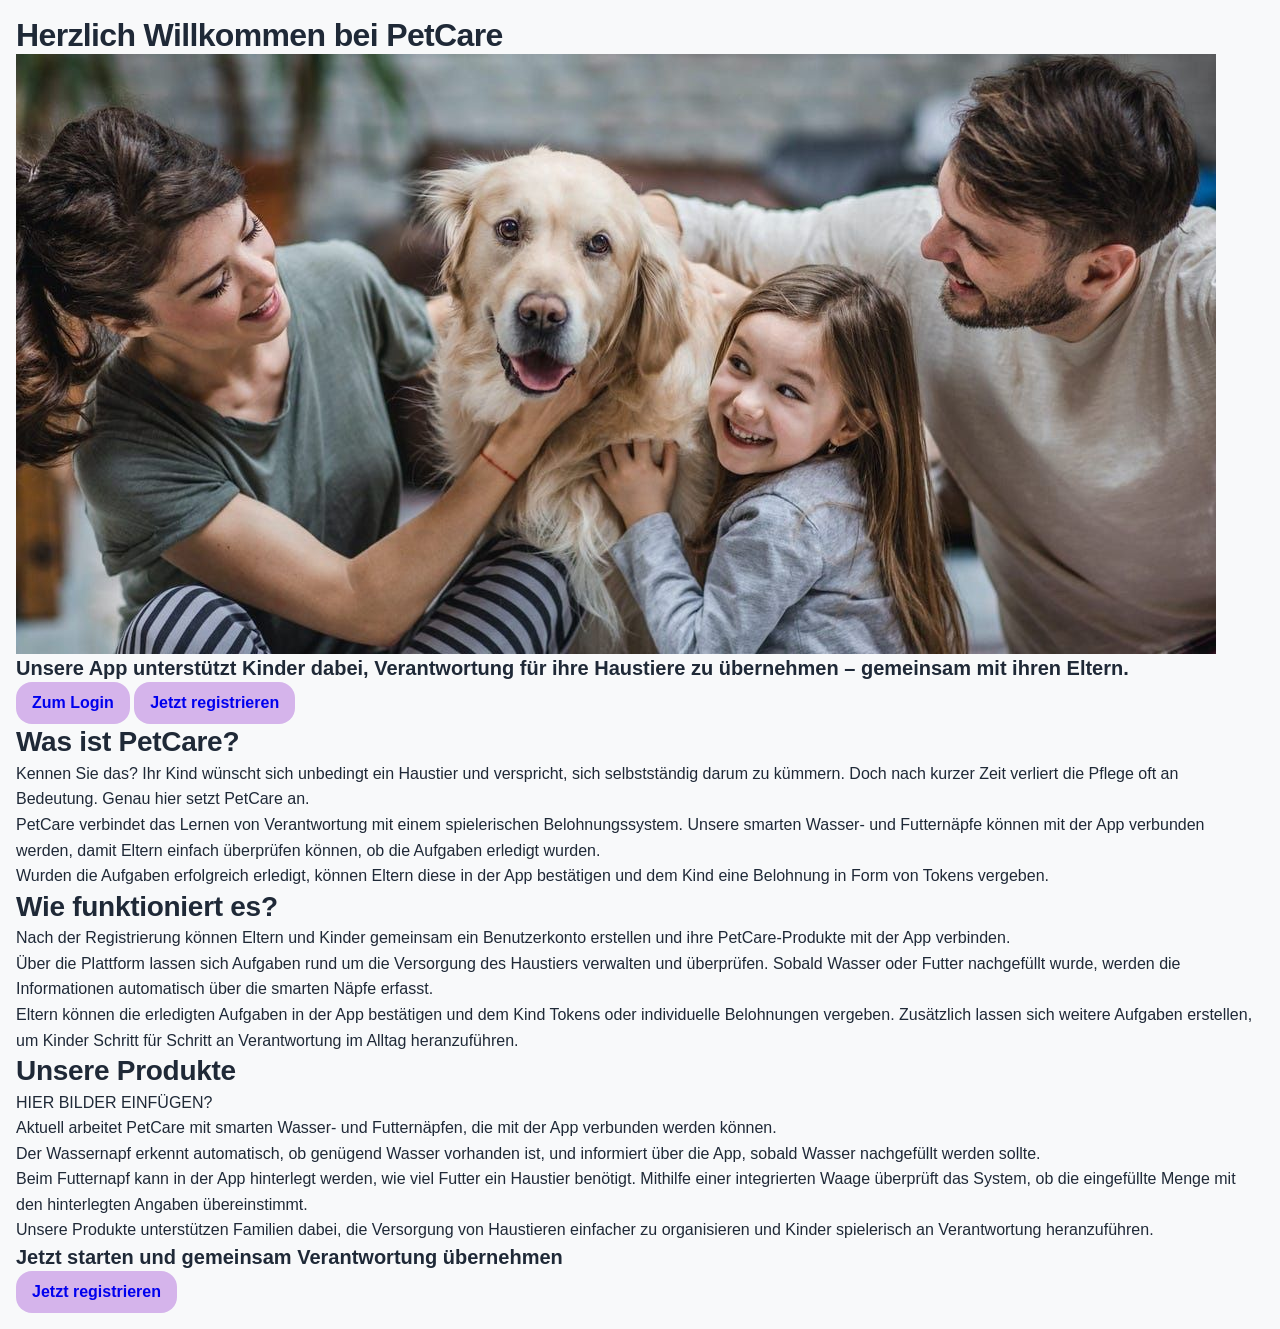
==== index.html @ 80bd7c8f "Aufbau CSS Pages und Test HTML Index" ====
<!DOCTYPE html>
<html lang="en">
  <head>
    <meta charset="UTF-8" />
    <meta name="viewport" content="width=device-width, initial-scale=1.0" user-scalable="no">
    <title>PetCare</title>
    <link rel="stylesheet" href="css/global.css" />
    <link rel="stylesheet" href="css/pages.css" />
    <link rel="stylesheet" href="css/responsive.css" />
  </head>

  <body>
    <h1>Herzlich Willkommen bei PetCare</h1>

    <img src="assets/landingpicture.jpg" alt="landingpicture" class="landingpicture" />

    <h4>Unsere App unterstützt Kinder dabei, Verantwortung für ihre Haustiere zu übernehmen – gemeinsam mit ihren Eltern.</h4>

    <div class="navigation">
      <ul>
        <button>
          <a href="login.html">
            Zum Login
          </a>
        </button>

        <button>
          <a href="register.html">
            Jetzt registrieren
          </a>
        </button>
      </ul>
    </div>

    <div class="info">

      <div class="sectionInfo">
        <h2>Was ist PetCare?</h2>

        <p>
         Kennen Sie das? Ihr Kind wünscht sich unbedingt ein Haustier und verspricht, sich selbstständig darum zu kümmern. 
         Doch nach kurzer Zeit verliert die Pflege oft an Bedeutung. Genau hier setzt PetCare an.
       </p>
        <p>
         PetCare verbindet das Lernen von Verantwortung mit einem spielerischen Belohnungssystem. 
          Unsere smarten Wasser- und Futternäpfe können mit der App verbunden werden, damit Eltern einfach überprüfen können, ob die Aufgaben erledigt wurden.
        </p>
        <p>
          Wurden die Aufgaben erfolgreich erledigt, können Eltern diese in der App bestätigen und dem Kind eine Belohnung in Form von Tokens vergeben.
        </p>
      </div>
      
      <div class="sectionInfo">
        <h2>Wie funktioniert es?</h2>

        <p>
          Nach der Registrierung können Eltern und Kinder gemeinsam ein Benutzerkonto erstellen und ihre PetCare-Produkte mit der App verbinden.
        </p>
        <p>
          Über die Plattform lassen sich Aufgaben rund um die Versorgung des Haustiers verwalten und überprüfen. 
          Sobald Wasser oder Futter nachgefüllt wurde, werden die Informationen automatisch über die smarten Näpfe erfasst.
        </p>
        <p>
         Eltern können die erledigten Aufgaben in der App bestätigen und dem Kind Tokens oder individuelle Belohnungen vergeben. 
          Zusätzlich lassen sich weitere Aufgaben erstellen, um Kinder Schritt für Schritt an Verantwortung im Alltag heranzuführen.
        </p>
      </div>

      <div class="sectionInfo">
        <h2>Unsere Produkte</h2>

        <p>
         HIER BILDER EINFÜGEN?
        </p>

        <p>
         Aktuell arbeitet PetCare mit smarten Wasser- und Futternäpfen, die mit der App verbunden werden können.
        </p>
        <p>
          Der Wassernapf erkennt automatisch, ob genügend Wasser vorhanden ist, und informiert über die App, sobald Wasser nachgefüllt werden sollte.
        </p>
        <p>
         Beim Futternapf kann in der App hinterlegt werden, wie viel Futter ein Haustier benötigt. 
          Mithilfe einer integrierten Waage überprüft das System, ob die eingefüllte Menge mit den hinterlegten Angaben übereinstimmt.
        </p>
        <p>
         Unsere Produkte unterstützen Familien dabei, die Versorgung von Haustieren einfacher zu organisieren und Kinder spielerisch an Verantwortung heranzuführen.
       </p>
      </div>

      <div class="sectionCTA">
        <h4>Jetzt starten und gemeinsam Verantwortung übernehmen</h4>

        <button>
          <a href="register.html">
            Jetzt registrieren
          </a>
        </button>
      </div>
    </div>

  </body>
</html>
---- css/global.css ----
/* ------------------------------------------------- GRUNDREGELN ------------------------------------------------- */

* {
   box-sizing: border-box;
   margin: 0;
   padding: 0;
}

/* ------------------------------------------------- FARBEN ----------------------------------------------------- */

:root {
  --color-background: #FFF8F2;
  --color-surface: #FFFCFA;

  --color-primary: #D5B4EB;
  --color-secondary: #6244B4;
  --color-text: #0f0b1d;

  --color-status-good: #7BC47F;
  --color-status-warning: #F4AB4F;
  --color-status-critical: #DA5045;
}

/* ------------------------------------------------- FONTS ----------------------------------------------------- */

body {
  font-family: 'Nunito', sans-serif;
  color: var(--color-text);
  background-color: var(--color-background);
}

h1 {
  font-size: 2rem;
  font-weight: 800;
  line-height: 1.2;
  letter-spacing: -0.02em;
}

h2 {
  font-size: 1.75rem;
  font-weight: 700;
  line-height: 1.3;
  letter-spacing: -0.01em;
}

h3 {
  font-size: 1.5rem;
  font-weight: 700;
  line-height: 1.3;
}

h4 {
  font-size: 1.25rem;
  font-weight: 600;
  line-height: 1.4;
}

h5 {
  font-size: 1.125rem;
  font-weight: 600;
  line-height: 1.4;
}

h6 {
  font-size: 1rem;
  font-weight: 600;
  line-height: 1.4;
}

p {
  font-size: 1rem;
  font-weight: 400;
  line-height: 1.6;
}

/* ------------------------------------------------- ABSTÄNDE ----------------------------------------------------- */

body {
  padding: 1rem;
  min-height: 100vh;
}

/* ------------------------------------------------- BILDER ----------------------------------------------------- */

img {
    max-width: 100%;
    display: block;
}

/* ------------------------------------------------- BUTTONS UND LINKS ----------------------------------------------------- */

button a {
  text-decoration: none;
  font-weight: 600;
}

button {
  display: inline-block;

  padding: 0.75rem 1rem;

  border: none;
  border-radius: 1rem;

  background-color: var(--color-primary);
  color: var(--color-text);

  font-size: 1rem;
  font-family: inherit;

  text-decoration: none;

  transition: 0.2s ease;
}

button:active {
  background-color: var(--color-secondary);
  transform: scale(0.97);
}

/* ------------------------------------------------ SONSTIGES ----------------------------------------------------- */

form > div {
  margin-bottom: 1rem;
}

label {
  display: block;
  margin-bottom: 0.5rem;
  font-weight: 600;
}

input[type="email"],
input[type="password"],
input[type="text"] {
  width: 100%;

  padding: 0.75rem 1rem;

  border: none;
  border-radius: 0.75rem;

  font-family: inherit;
}

html {
  scroll-behavior: smooth;
}
---- css/pages.css ----
/* ------------------------------------------------- INDEX ----------------------------------------------------- */

/* ------------------------------------------------- REGSITER ------------------------------------------------- */

/* ------------------------------------------------- LOGIN ----------------------------------------------------- */

/* ------------------------------------------------- NÄPFE ----------------------------------------------------- */

/* ------------------------------------------------- KIDS ----------------------------------------------------- */

/* ------------------------------------------------- SETTINGS ----------------------------------------------------- */

/* ------------------------------------------------ PROFIL ----------------------------------------------------- */

/* ------------------------------------------------- FOOTER ----------------------------------------------------- */






--------------------------------Register-------------------------------------------------

/*
* {
    box-sizing: border-box;
  }
  
  body {
    margin: 0;
    min-height: 100vh;
  
    display: flex;
    flex-direction: column;
    justify-content: center;
    align-items: center;
  
    padding: 24px;
  
    background: #f8f9fa;
    font-family: Arial, sans-serif;
    color: #1f2937;
  }
  
  h1 {
    margin: 0 0 40px;
    font-size: 56px;
    font-weight: 700;
    text-align: center;
  }
  
  form {
    width: 100%;
    max-width: 560px;
  
    background: #ffffff;
  
    padding: 48px;
    border-radius: 24px;
  
    box-shadow: 0 18px 45px rgba(0, 0, 0, 0.08);
  }
  
  form div {
    margin-bottom: 24px;
  }
  
  label {
    display: block;
  
    margin-bottom: 10px;
  
    font-size: 16px;
    font-weight: 600;
  
    color: #374151;
  }
  
  input {
    width: 100%;
  
    padding: 18px;
  
    border: 1px solid #d1d5db;
    border-radius: 14px;
  
    background: #f9fafb;
  
    font-size: 16px;
  
    outline: none;
  
    transition: 0.2s;
  }
  
  input:focus {
    border-color: #8b5cf6;
    box-shadow: 0 0 0 4px rgba(139, 92, 246, 0.15);
  }
  
  button {
    width: 100%;
  
    padding: 18px;
  
    border: none;
    border-radius: 14px;
  
    background: #8b5cf6;
  
    color: white;
  
    font-size: 18px;
    font-weight: 700;
  
    cursor: pointer;
  
    transition: 0.2s;
  }
  
  button:hover {
    background: #7c3aed;
    transform: translateY(-1px);
  }
  
  p {
    margin-top: 24px;
  
    text-align: center;
  
    color: #6b7280;
  
    font-size: 15px;
  }
  
  a {
    color: #8b5cf6;
    text-decoration: none;
    font-weight: 700;
  }
  
  a:hover {
    text-decoration: underline;
  }
  
  /* Mobile */
  
  /* @media (max-width: 600px) {
    body {
      padding: 18px;
    }
  
    h1 {
      font-size: 40px;
      margin-bottom: 28px;
    }
  
    form {
      padding: 28px 22px;
      border-radius: 18px;
    }
  
    input {
      padding: 15px;
      font-size: 15px;
    }
  
    button {
      padding: 16px;
      font-size: 16px;
    }
  
    p {
      font-size: 14px;
      line-height: 1.5;
    }
  }

*/

  --------------------------------Login-------------------------------------------------

    /* Reuse the same styles as the register page */    




    ------------------Näpfe-------------------------------

    /* 
    
   * {
      box-sizing: border-box;
    }
    
    body {
      margin: 0;
      min-height: 100vh;
      background: #f5f5f7;
      font-family: Arial, sans-serif;
      color: #1f2937;
    
      display: flex;
      justify-content: center;
      align-items: center;
    
      padding: 40px 20px;
    }
    
    .dashboard {
      width: 100%;
      max-width: 850px;
      margin: 0 auto;
    }
    
    
    .date {
      margin-top: 14px;
      color: #6b7280;
      font-size: 20px;
    }
    
    .days {
      display: flex;
      justify-content: center;
      align-items: center;
      gap: 14px;
    
      margin-top: 40px;
    
      width: 100%;
    }
    
    .day {
      width: 88px;
      height: 110px;
    
      background: white;
    
      border-radius: 22px;
    
      border: 1px solid #e5e7eb;
    
      display: flex;
      flex-direction: column;
      justify-content: center;
      align-items: center;
    
      transition: 0.2s;
    }
    
    .day span {
      font-size: 20px;
      color: #4b5563;
    }
    
    .day strong {
      margin-top: 10px;
      font-size: 42px;
    }
    
    .day.active {
      background: #8b5cf6;
      color: white;
      border: none;
    
      box-shadow: 0 10px 25px rgba(139, 92, 246, 0.35);
    }
    
    .day.active span {
      color: white;
    }
    
    .task-header {
      margin-top: 50px;
    
      display: flex;
      justify-content: space-between;
      align-items: center;
    }
    
    .task-header h2 {
      margin: 0;
      font-size: 38px;
    }
    
    .task-header a {
      color: #8b5cf6;
      text-decoration: none;
      font-weight: 600;
    }
    
    .task-card {
      width: 100%;
      max-width: 800px;
    
      background: #ede9fe;
    
      border-radius: 22px;
    
      padding: 22px 28px;
    
      display: flex;
      align-items: center;
    
      gap: 24px;
    
      margin-bottom: 18px;
    }
    
    .circle {
      min-width: 28px;
      width: 28px;
      height: 28px;
    
      border-radius: 50%;
    
      border: 3px solid #c4b5fd;
    }
    
    .task-content {
      flex: 1;
      text-align: center;
    }
    
    /* Mobile */
    
    /* @media (max-width: 700px) {
      h1 {
        font-size: 42px;
      }
    
      .task-header h2 {
        font-size: 28px;
      }
    
      .days {
        overflow-x: auto;
        padding-bottom: 10px;
      }
    
      .day {
        min-width: 78px;
        height: 100px;
      }
    
      .day strong {
        font-size: 34px;
      }
    
      .task-card h3 {
        font-size: 22px;
      }
    
      .task-card p {
        font-size: 16px;
      }
    }
     */ 

----------------------------------Kids------------------------------------------------- 

/* Reuse the same styles as the register page */


* {
  box-sizing: border-box;
}

body {
  margin: 0;
  min-height: 100vh;
  background: #f8f9fa;
  color: #1f2937;
  font-family: Arial, sans-serif;
}

.page {
  width: 100%;
  max-width: 760px;
  padding: 28px 20px;
}

.page-header h1 {
  margin: 0;
  font-size: 36px;
  font-weight: 700;
}

.page-header p {
  margin: 8px 0 32px;
  color: #6b7280;
  font-size: 16px;
}

.children-container {
  display: flex;
  flex-direction: column;
  gap: 18px;
}

.child-card {
  width: 100%;
  background: #ffffff;
  border: 1px solid #e5e7eb;
  border-radius: 18px;
  padding: 28px;
  box-shadow: 0 4px 12px rgba(0, 0, 0, 0.05);
}

.child-top {
  display: flex;
  align-items: center;
  justify-content: space-between;
  gap: 16px;
}

.child-info {
  display: flex;
  align-items: center;
  gap: 18px;
}

.avatar {
  width: 76px;
  height: 76px;
  border-radius: 50%;
  background: #8b5cf6;
  color: white;
  display: flex;
  align-items: center;
  justify-content: center;
  font-size: 34px;
  box-shadow: 0 8px 18px rgba(139, 92, 246, 0.3);
}

.child-name {
  margin: 0;
  font-size: 26px;
}

.tokens {
  margin: 8px 0 0;
  color: #d97706;
  font-size: 18px;
}

.star-box {
  background: #fef3c7;
  color: #374151;
  border-radius: 999px;
  padding: 8px 12px;
  font-size: 14px;
  white-space: nowrap;
}

.progress-info {
  margin-top: 28px;
  display: flex;
  justify-content: space-between;
  color: #4b5563;
  font-size: 14px;
}

.progress-bar {
  margin-top: 10px;
  width: 100%;
  height: 16px;
  background: #f3f4f6;
  border-radius: 999px;
  overflow: hidden;
}

.progress-fill {
  height: 100%;
  width: 0;
  border-radius: 999px;
  background: linear-gradient(90deg, #c084fc, #ec4899);
}

.actions {
  margin-top: 24px;
  display: flex;
  gap: 12px;
}

.actions button {
  flex: 1;
  border: none;
  border-radius: 14px;
  padding: 15px;
  color: white;
  font-size: 16px;
  font-weight: 700;
  cursor: pointer;
}

.add-token {
  background: #00c853;
}

.redeem {
  background: #8b5cf6;
}

.delete {
  background: #ff2d38;
}

.actions button:hover {
  opacity: 0.9;
}

@media (max-width: 600px) {
  .page {
    padding: 24px 14px;
  }

  .page-header h1 {
    font-size: 28px;
  }

  .child-card {
    padding: 22px;
  }

  .child-top,
  .child-info,
  .actions {
    flex-direction: column;
    align-items: stretch;
  }

  .child-info {
    text-align: center;
  }

  .avatar {
    margin: 0 auto;
  }
}
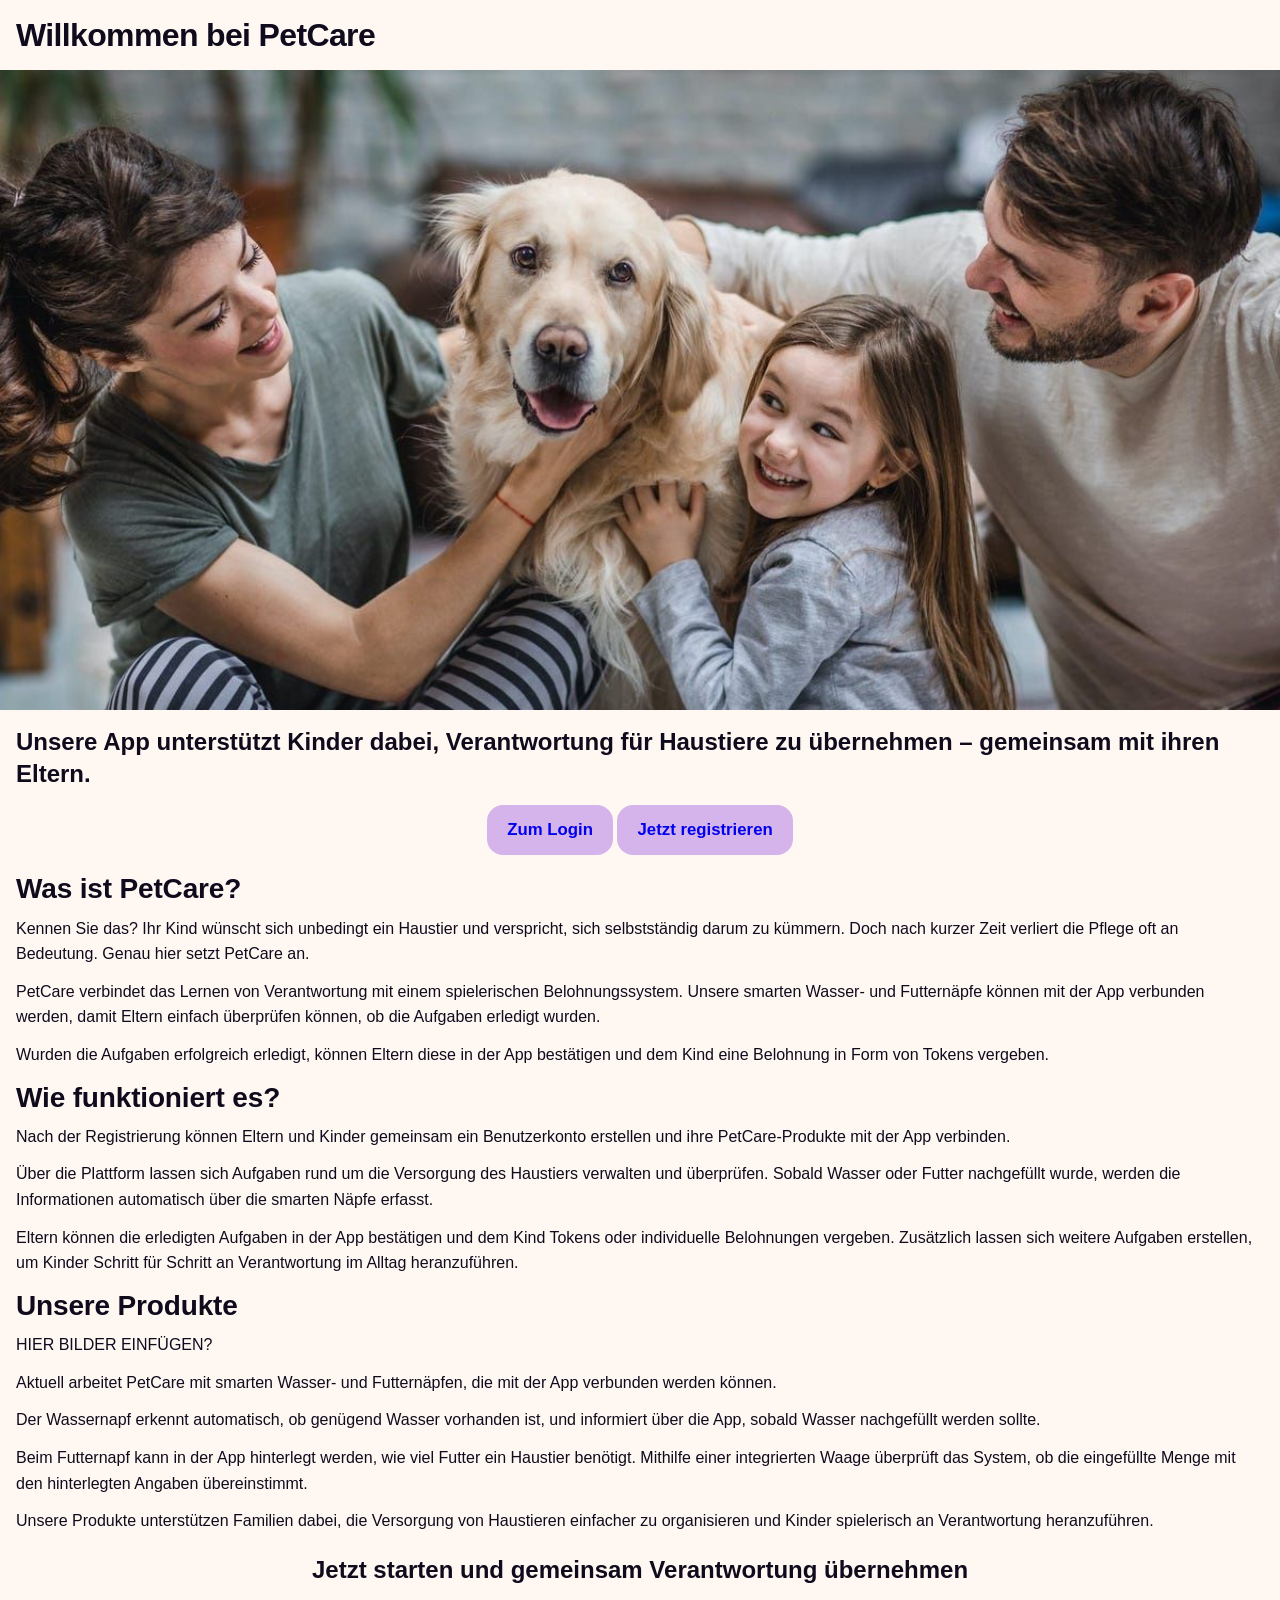
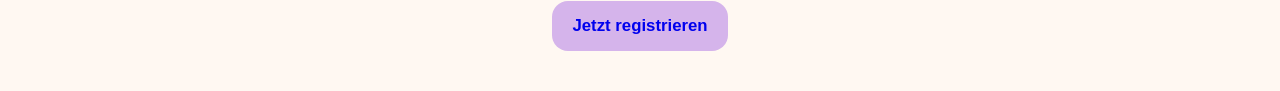
==== commit 19969455: "Layout CSS Index-Seite Global und Pages" ====
--- a/index.html
+++ b/index.html
@@ -10,11 +10,11 @@
   </head>
 
   <body>
-    <h1>Herzlich Willkommen bei PetCare</h1>
+    <h1>Willkommen bei PetCare</h1>
 
     <img src="assets/landingpicture.jpg" alt="landingpicture" class="landingpicture" />
 
-    <h4>Unsere App unterstützt Kinder dabei, Verantwortung für ihre Haustiere zu übernehmen – gemeinsam mit ihren Eltern.</h4>
+    <h3>Unsere App unterstützt Kinder dabei, Verantwortung für Haustiere zu übernehmen – gemeinsam mit ihren Eltern.</h3>
 
     <div class="navigation">
       <ul>
@@ -89,7 +89,7 @@
       </div>
 
       <div class="sectionCTA">
-        <h4>Jetzt starten und gemeinsam Verantwortung übernehmen</h4>
+        <h3>Jetzt starten und gemeinsam Verantwortung übernehmen</h3>
 
         <button>
           <a href="register.html">
--- a/css/global.css
+++ b/css/global.css
@@ -35,43 +35,50 @@
   font-weight: 800;
   line-height: 1.2;
   letter-spacing: -0.02em;
+  margin-bottom: 1rem;
 }
 
 h2 {
   font-size: 1.75rem;
   font-weight: 700;
   line-height: 1.3;
-  letter-spacing: -0.01em;
+  letter-spacing: -0.01rem;
+  margin-bottom: 0.5rem;
 }
 
 h3 {
   font-size: 1.5rem;
   font-weight: 700;
   line-height: 1.3;
+  margin-bottom: 0.5rem;
 }
 
 h4 {
   font-size: 1.25rem;
   font-weight: 600;
   line-height: 1.4;
+  margin-bottom: 0.5rem;
 }
 
 h5 {
   font-size: 1.125rem;
   font-weight: 600;
   line-height: 1.4;
+  margin-bottom: 0.5rem;
 }
 
 h6 {
   font-size: 1rem;
   font-weight: 600;
   line-height: 1.4;
+  margin-bottom: 0.5rem;
 }
 
 p {
   font-size: 1rem;
   font-weight: 400;
   line-height: 1.6;
+  margin-bottom: 0.75rem;
 }
 
 /* ------------------------------------------------- ABSTÄNDE ----------------------------------------------------- */
@@ -86,6 +93,7 @@
 img {
     max-width: 100%;
     display: block;
+    margin-bottom: 1rem;
 }
 
 /* ------------------------------------------------- BUTTONS UND LINKS ----------------------------------------------------- */
@@ -112,6 +120,9 @@
   text-decoration: none;
 
   transition: 0.2s ease;
+
+  margin-top: 0.5rem;
+  margin-bottom: 1.5rem;
 }
 
 button:active {
--- a/css/pages.css
+++ b/css/pages.css
@@ -1,5 +1,42 @@
 
 /* ------------------------------------------------- INDEX ----------------------------------------------------- */
+
+.landingpicture {
+  width: 100vw;
+  max-width: 100vw;
+  display: block;
+  margin-left: calc(50% - 50vw);
+  margin-right: calc(50% - 50vw);
+  height: auto;
+}
+
+.navigation {
+  display: flex;
+  justify-content: center;
+  margin: 1rem 0;
+}
+
+.navigation ul {
+  gap: 0.5rem;
+}
+
+.navigation button {
+  margin: 0;
+}
+
+.sectionCTA {
+  display: flex;
+  flex-direction: column;
+  align-items: center;
+  margin-top: 1.25rem;
+}
+
+.navigation button,
+.sectionCTA button {
+  padding: 0.95rem 1.25rem;
+  font-size: 1.05rem;
+}
+
 
 /* ------------------------------------------------- REGSITER ------------------------------------------------- */
 
@@ -368,13 +405,6 @@
   box-sizing: border-box;
 }
 
-body {
-  margin: 0;
-  min-height: 100vh;
-  background: #f8f9fa;
-  color: #1f2937;
-  font-family: Arial, sans-serif;
-}
 
 .page {
   width: 100%;
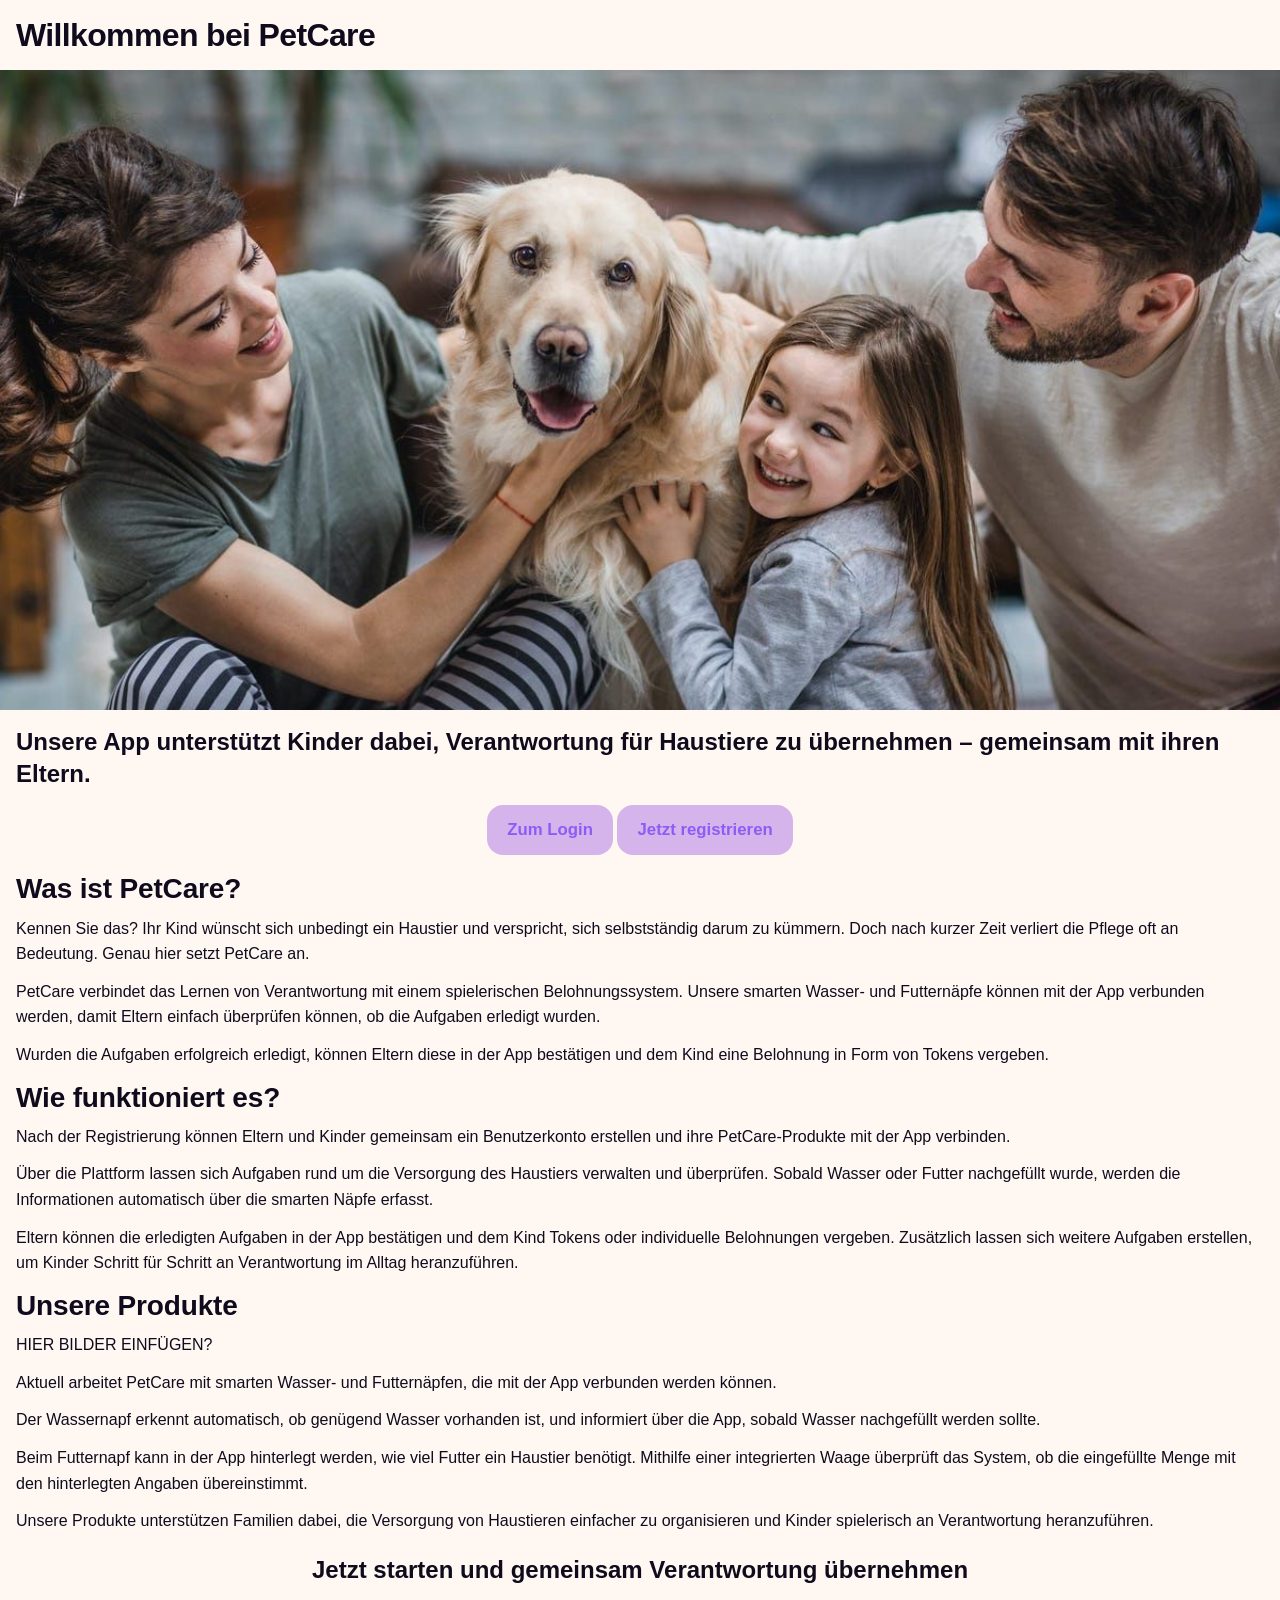
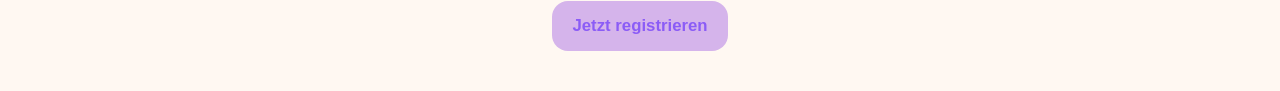
==== commit bdd1560a: "Claude Fix nachdem Settinggs verhauen wurde, anpassung Headers damit Darkmode überall greift" ====
--- a/index.html
+++ b/index.html
@@ -1,13 +1,17 @@
 <!DOCTYPE html>
 <html lang="en">
-  <head>
-    <meta charset="UTF-8" />
-    <meta name="viewport" content="width=device-width, initial-scale=1.0" user-scalable="no">
-    <title>PetCare</title>
-    <link rel="stylesheet" href="css/global.css" />
-    <link rel="stylesheet" href="css/pages.css" />
-    <link rel="stylesheet" href="css/responsive.css" />
-  </head>
+<head>
+  <meta charset="UTF-8" />
+  <meta name="viewport" content="width=device-width, initial-scale=1.0, user-scalable=no">
+  <title>PetCare – [Seitenname]</title>
+  <script>
+    const t = localStorage.getItem('theme') || 'light';
+    document.documentElement.setAttribute('data-theme', t);
+  </script>
+  <link rel="stylesheet" href="css/global.css" />
+  <link rel="stylesheet" href="css/pages.css" />
+  <link rel="stylesheet" href="css/responsive.css" />
+</head>
 
   <body>
     <h1>Willkommen bei PetCare</h1>
--- a/css/global.css
+++ b/css/global.css
@@ -81,13 +81,34 @@
   margin-bottom: 0.75rem;
 }
 
-/* ------------------------------------------------- ABSTÄNDE ----------------------------------------------------- */
+/* ------------------------------------------------- ABSTÄNDE UND LAYOUT ----------------------------------------------------- */
 
 body {
   padding: 1rem;
   min-height: 100vh;
 }
 
+.page {
+  padding: 28px 16px 140px;
+  max-width: 480px;
+  margin: 0 auto;
+}
+
+.page-header {
+  margin-bottom: 24px;
+}
+
+.page-header h1 {
+  font-size: 26px;
+  margin-bottom: 4px;
+  letter-spacing: -0.4px;
+}
+
+.page-header p {
+  font-size: 13px;
+  color: #7A7899;
+  margin: 0;
+}
 /* ------------------------------------------------- BILDER ----------------------------------------------------- */
 
 img {
--- a/css/pages.css
+++ b/css/pages.css
@@ -1,4 +1,3 @@
-
 /* ------------------------------------------------- INDEX ----------------------------------------------------- */
 
 .landingpicture {
@@ -37,537 +36,1465 @@
   font-size: 1.05rem;
 }
 
-
-/* ------------------------------------------------- REGSITER ------------------------------------------------- */
+/* ------------------------------------------------- REGISTER ------------------------------------------------- */
+
+.petcareLogo {
+  width: 70%;
+  height: auto;
+  margin-bottom: 0;
+}
+
+.HeroSectionRegister {
+  display: flex;
+  flex-direction: column;
+  align-items: center;
+  text-align: center;
+  margin-bottom: 2rem;
+}
+
+form#registerForm button {
+  display: block;
+  width: 100%;
+  margin: 1.25rem 0 0;
+  padding: 0.95rem 1.25rem;
+  font-size: 1.05rem;
+  margin-bottom: 0.75rem;
+}
+
+a {
+  color: #8b5cf6;
+  text-decoration: none;
+  font-weight: 600;
+}
+
+.IconSection {
+  display: flex;
+  gap: 0.5rem;
+  justify-content: space-between;
+  align-items: center;
+  flex-wrap: nowrap;
+  padding: 0.25rem 0;
+}
+
+.IconSection img,
+.IconSection .icon {
+  width: auto;
+  height: 64px;
+  flex: 0 1 auto;
+  min-width: 48px;
+  max-width: 64px;
+  object-fit: contain;
+  display: block;
+}
 
 /* ------------------------------------------------- LOGIN ----------------------------------------------------- */
 
+form#loginForm button {
+  display: block;
+  width: 100%;
+  margin: 1.25rem 0 0;
+  padding: 0.95rem 1.25rem;
+  font-size: 1.05rem;
+  margin-bottom: 0.75rem;
+}
+
+/* ------------------------------------------------- PROTECTED/HOME ----------------------------------------------------- */
+
+.dashboard-header {
+  margin-bottom: 28px;
+}
+
+.dashboard-header h1 {
+  font-size: 26px;
+  margin-bottom: 6px;
+  letter-spacing: -0.4px;
+  line-height: 1.25;
+}
+
+p#currentDate {
+  font-size: 14px;
+  font-weight: 700;
+  color: var(--color-secondary);
+  margin-bottom: 4px;
+}
+
+.dashboard-section {
+  margin-bottom: 28px;
+}
+
+.section-title {
+  font-size: 18px;
+  font-weight: 800;
+  margin-bottom: 12px;
+  color: var(--color-text);
+}
+
+.dashboard-cards {
+  display: flex;
+  flex-direction: column;
+  gap: 10px;
+  margin-bottom: 12px;
+}
+
+.task-card {
+  background: #FFFCFA;
+  border-radius: 16px;
+  padding: 14px 16px;
+  box-shadow: 0 2px 12px rgba(98, 68, 180, 0.08);
+}
+
+.task-card-header {
+  display: flex;
+  align-items: center;
+  gap: 10px;
+  margin-bottom: 12px;
+}
+
+.task-card-header h3 {
+  font-size: 15px;
+  font-weight: 700;
+  margin: 0;
+}
+
+.task-row {
+  display: flex;
+  align-items: center;
+  gap: 10px;
+  padding: 8px 0;
+  border-top: 1px solid #F0EFF8;
+}
+
+.task-check {
+  font-size: 18px;
+  flex-shrink: 0;
+}
+
+.task-label {
+  font-size: 14px;
+  color: var(--color-text);
+}
+
+.task-row:has(.done) .task-label {
+  color: #7A7899;
+  text-decoration: line-through;
+}
+
+.mini-kid-card {
+  background: #FFFCFA;
+  border-radius: 16px;
+  padding: 14px 16px;
+  display: flex;
+  align-items: center;
+  gap: 12px;
+  box-shadow: 0 2px 12px rgba(98, 68, 180, 0.08);
+  cursor: pointer;
+  transition: transform 0.15s, box-shadow 0.15s;
+}
+
+.mini-kid-card:hover {
+  transform: translateY(-2px);
+  box-shadow: 0 4px 16px rgba(98, 68, 180, 0.13);
+}
+
+.mini-avatar {
+  width: 42px;
+  height: 42px;
+  border-radius: 13px;
+  background: var(--color-secondary);
+  color: #fff;
+  font-size: 18px;
+  font-weight: 800;
+  display: flex;
+  align-items: center;
+  justify-content: center;
+  flex-shrink: 0;
+}
+
+.mini-kid-card h3 {
+  font-size: 15px;
+  font-weight: 700;
+  margin: 0 0 2px;
+}
+
+.mini-kid-card p {
+  font-size: 13px;
+  font-weight: 700;
+  color: #d97706;
+  margin: 0;
+}
+
+.mini-pet-card {
+  background: #FFFCFA;
+  border-radius: 16px;
+  padding: 14px 16px;
+  display: flex;
+  align-items: center;
+  gap: 12px;
+  box-shadow: 0 2px 12px rgba(98, 68, 180, 0.08);
+  cursor: pointer;
+  transition: transform 0.15s, box-shadow 0.15s;
+  text-decoration: none;
+  color: var(--color-text);
+}
+
+.mini-pet-card:hover {
+  transform: translateY(-2px);
+  box-shadow: 0 4px 16px rgba(98, 68, 180, 0.13);
+}
+
+.mini-pet-avatar {
+  width: 42px;
+  height: 42px;
+  border-radius: 13px;
+  background: var(--color-primary);
+  display: flex;
+  align-items: center;
+  justify-content: center;
+  font-size: 20px;
+  flex-shrink: 0;
+}
+
+.mini-pet-card h3 {
+  font-size: 15px;
+  font-weight: 700;
+  margin: 0 0 2px;
+}
+
+.mini-pet-card p {
+  font-size: 12px;
+  color: #7A7899;
+  margin: 0;
+}
+
+.btn-dashboard {
+  display: flex;
+  align-items: center;
+  justify-content: center;
+  width: 100%;
+  padding: 12px;
+  background: var(--color-primary);
+  color: var(--color-text);
+  border-radius: 14px;
+  font-size: 14px;
+  font-weight: 700;
+  text-decoration: none;
+  text-align: center;
+}
+
+.btn-logout {
+  width: 100%;
+  padding: 13px;
+  background: #E8E6F5;
+  color: var(--color-text);
+  border-radius: 14px;
+  font-size: 15px;
+  font-weight: 700;
+  margin: 0 0 20px;
+}
+
+.empty-hint {
+  font-size: 13px;
+  color: #7A7899;
+  margin: 0;
+}
+
 /* ------------------------------------------------- NÄPFE ----------------------------------------------------- */
 
+/* Nutzt: .mini-pet-card, .btn-add-child, .empty-hint */
+
+/* ------------------------------------------------- NÄPFE DETAIL ----------------------------------------------------- */
+
+.btn-back {
+  background: none;
+  border: none;
+  color: var(--color-secondary);
+  font-size: 14px;
+  font-weight: 700;
+  padding: 0;
+  margin: 0 0 12px;
+  cursor: pointer;
+}
+
+.naepfe-card {
+  background: #FFFCFA;
+  border-radius: 20px;
+  padding: 18px;
+  box-shadow: 0 2px 12px rgba(98, 68, 180, 0.08);
+  margin-bottom: 14px;
+}
+
+.naepfe-card-title {
+  font-size: 16px;
+  font-weight: 800;
+  margin-bottom: 16px;
+  color: var(--color-text);
+}
+
+.status-grid {
+  display: flex;
+  justify-content: space-around;
+  gap: 16px;
+}
+
+.status-item {
+  display: flex;
+  flex-direction: column;
+  align-items: center;
+  gap: 8px;
+}
+
+.status-circle-new {
+  width: 80px;
+  height: 80px;
+  border-radius: 50%;
+  border: 8px solid #E8E6F5;
+  display: flex;
+  align-items: center;
+  justify-content: center;
+  font-size: 16px;
+  font-weight: 800;
+}
+
+.status-circle-new.food  { border-color: var(--color-status-good); }
+.status-circle-new.water { border-color: #3b82f6; }
+
+.status-label {
+  font-size: 13px;
+  color: #7A7899;
+  font-weight: 700;
+  margin: 0;
+}
+
+.naepfe-data-row {
+  display: flex;
+  justify-content: space-between;
+  align-items: center;
+  padding: 10px 0;
+  border-bottom: 1px solid #F0EFF8;
+}
+
+.naepfe-data-row:last-child { border-bottom: none; }
+
+.naepfe-data-label {
+  font-size: 13px;
+  color: #7A7899;
+  font-weight: 600;
+}
+
+.naepfe-data-value {
+  font-size: 14px;
+  font-weight: 700;
+  color: var(--color-text);
+}
+
+.device-grid-new {
+  display: grid;
+  grid-template-columns: 1fr 1fr;
+  gap: 12px;
+}
+
+.device-card {
+  background: var(--color-background);
+  border-radius: 14px;
+  padding: 16px 12px;
+  text-align: center;
+  border: 1px solid #E8E6F5;
+}
+
+.device-icon {
+  font-size: 24px;
+  display: block;
+  margin-bottom: 8px;
+}
+
+.device-name {
+  font-size: 13px;
+  font-weight: 700;
+  margin: 0 0 6px;
+  color: var(--color-text);
+}
+
+.device-status {
+  font-size: 12px;
+  font-weight: 700;
+}
+
+.device-status.online  { color: var(--color-status-good); }
+.device-status.offline { color: var(--color-status-critical); }
+
+#feedingChart {
+  width: 100%;
+  max-height: 200px;
+}
+
+.animal-hero {
+  background: var(--color-secondary);
+  padding: 48px 24px 32px;
+  text-align: center;
+  position: relative;
+  margin-left: -1rem;
+  margin-right: -1rem;
+  margin-top: -1rem;
+}
+
+.btn-back-hero {
+  position: absolute;
+  top: 16px;
+  left: 16px;
+  background: rgba(255,255,255,0.2);
+  border: none;
+  color: #fff;
+  font-size: 14px;
+  font-weight: 700;
+  padding: 6px 12px;
+  border-radius: 20px;
+  cursor: pointer;
+}
+
+.animal-hero-avatar {
+  width: 80px;
+  height: 80px;
+  border-radius: 50%;
+  background: rgba(255,255,255,0.2);
+  font-size: 40px;
+  display: flex;
+  align-items: center;
+  justify-content: center;
+  margin: 0 auto 14px;
+}
+
+.animal-hero-name {
+  font-size: 26px;
+  font-weight: 800;
+  color: #fff;
+  margin: 0 0 4px;
+}
+
+.animal-hero-type {
+  font-size: 14px;
+  color: rgba(255,255,255,0.75);
+  margin: 0;
+}
+
+.animal-task-row {
+  display: flex;
+  align-items: center;
+  gap: 12px;
+  padding: 12px 14px;
+  border-radius: 14px;
+  background: var(--color-background);
+  margin-bottom: 8px;
+  border: none;
+}
+
+.animal-task-row:last-child { margin-bottom: 0; }
+
+.animal-task-check {
+  width: 22px;
+  height: 22px;
+  border-radius: 50%;
+  border: 2px solid #C4B5FD;
+  background: #fff;
+  flex-shrink: 0;
+  display: flex;
+  align-items: center;
+  justify-content: center;
+  font-size: 12px;
+  color: #fff;
+  transition: background 0.2s, border-color 0.2s;
+}
+
+.animal-task-row.done .animal-task-check {
+  background: var(--color-secondary);
+  border-color: var(--color-secondary);
+}
+
+.animal-task-row.done .animal-task-check::after {
+  content: '✓';
+  font-size: 13px;
+  font-weight: 800;
+}
+
+.animal-task-label {
+  font-size: 14px;
+  font-weight: 600;
+  color: var(--color-text);
+}
+
+.animal-task-row.done .animal-task-label {
+  color: #7A7899;
+  text-decoration: line-through;
+}
+
+/* ------------------------------------------------- REGISTER ANIMAL ----------------------------------------------------- */
+
+.register-animal-form {
+  background: #FFFCFA;
+  border-radius: 20px;
+  padding: 24px;
+  box-shadow: 0 2px 12px rgba(98, 68, 180, 0.08);
+  display: flex;
+  flex-direction: column;
+  gap: 8px;
+}
+
+.register-animal-form label {
+  font-size: 14px;
+  font-weight: 700;
+  color: #7A7899;
+  margin-bottom: 2px;
+}
+
+.register-animal-form input,
+.register-animal-form select {
+  width: 100%;
+  padding: 13px 16px;
+  border: 1.5px solid #E8E6F5;
+  border-radius: 12px;
+  font-size: 16px;
+  font-family: 'Nunito', sans-serif;
+  background: var(--color-background);
+  color: var(--color-text);
+  outline: none;
+  transition: border-color 0.2s;
+  box-sizing: border-box;
+  margin-bottom: 8px;
+}
+
+.register-animal-form input:focus,
+.register-animal-form select:focus {
+  border-color: var(--color-secondary);
+}
+
+.register-animal-form input::placeholder {
+  color: #B8B6D0;
+}
+
 /* ------------------------------------------------- KIDS ----------------------------------------------------- */
 
+.page-header h1 {
+  font-size: 28px;
+  margin: 0 0 6px;
+  letter-spacing: -0.4px;
+}
+
+.page-header p {
+  font-size: 13px;
+  color: #7A7899;
+  margin: 0;
+}
+
+.children-container {
+  display: flex;
+  flex-direction: column;
+  gap: 14px;
+  margin-bottom: 20px;
+}
+
+.child-card {
+  background: #FFFCFA;
+  border-radius: 20px;
+  padding: 18px;
+  box-shadow: 0 2px 12px rgba(98, 68, 180, 0.08);
+}
+
+.child-top {
+  display: flex;
+  align-items: center;
+  margin-bottom: 16px;
+}
+
+.child-info {
+  display: flex;
+  align-items: center;
+  gap: 14px;
+}
+
+.avatar {
+  width: 52px;
+  height: 52px;
+  border-radius: 16px;
+  background: var(--color-secondary);
+  color: #fff;
+  font-size: 22px;
+  font-weight: 800;
+  display: flex;
+  align-items: center;
+  justify-content: center;
+  flex-shrink: 0;
+}
+
+.child-name {
+  font-size: 18px;
+  margin: 0 0 2px;
+}
+
+.tokens {
+  font-size: 13px;
+  font-weight: 700;
+  color: #d97706;
+  margin: 0;
+}
+
+.actions {
+  display: flex;
+  gap: 8px;
+}
+
+.add-token {
+  flex: 1;
+  padding: 11px 10px;
+  background: var(--color-primary);
+  color: var(--color-text);
+  border-radius: 12px;
+  font-size: 14px;
+  font-weight: 700;
+  margin: 0;
+}
+
+.redeem {
+  flex: 1;
+  padding: 11px 10px;
+  background: var(--color-primary);
+  color: var(--color-text);
+  border-radius: 12px;
+  font-size: 14px;
+  font-weight: 700;
+  margin: 0;
+}
+
+.delete {
+  width: 44px;
+  min-width: 44px;
+  padding: 11px;
+  background: var(--color-secondary);
+  color: #fff;
+  border-radius: 12px;
+  font-size: 18px;
+  margin: 0;
+  transition: background 0.15s ease, transform 0.08s ease;
+  cursor: pointer;
+}
+
+.delete:hover {
+  background: var(--color-secondary);
+  color: #fff;
+  transform: translateY(-2px);
+}
+
+.delete:active { transform: scale(0.94); }
+
+.btn-add-child {
+  display: flex;
+  align-items: center;
+  justify-content: center;
+  width: 100%;
+  padding: 14px;
+  background: var(--color-primary);
+  color: var(--color-text);
+  border-radius: 16px;
+  font-size: 16px;
+  font-weight: 700;
+  margin: 4px 0 0;
+  text-decoration: none;
+  text-align: center;
+  transition: background 0.18s ease, transform 0.12s ease;
+  cursor: pointer;
+}
+
+.btn-add-child:hover {
+  background: var(--color-secondary);
+  color: #fff;
+  transform: translateY(-2px);
+}
+
+.btn-add-child:active { transform: translateY(0) scale(0.97); }
+
+/* ── Modal Overlay ── */
+.kids-modal-overlay {
+  position: fixed;
+  inset: 0;
+  background: rgba(18, 17, 31, 0.5);
+  display: flex;
+  align-items: center;
+  justify-content: center;
+  z-index: 200;
+  opacity: 0;
+  pointer-events: none;
+  transition: opacity 0.22s;
+  padding: 20px;
+}
+
+.kids-modal-overlay.open {
+  opacity: 1;
+  pointer-events: all;
+}
+
+.kids-modal {
+  background: #FFFCFA;
+  border-radius: 22px;
+  padding: 28px 24px;
+  width: 100%;
+  max-width: 360px;
+  transform: scale(0.94) translateY(10px);
+  transition: transform 0.25s cubic-bezier(0.4, 0, 0.2, 1);
+}
+
+.kids-modal-overlay.open .kids-modal {
+  transform: scale(1) translateY(0);
+}
+
+.kids-modal h2 {
+  font-size: 20px;
+  margin: 0 0 6px;
+}
+
+.kids-modal .modal-subtitle {
+  font-size: 13px;
+  color: #7A7899;
+  margin: 0 0 20px;
+  line-height: 1.4;
+}
+
+.kids-modal label {
+  display: block;
+  font-size: 13px;
+  font-weight: 700;
+  color: #7A7899;
+  margin-bottom: 6px;
+}
+
+.kids-modal input[type="number"] {
+  width: 100%;
+  padding: 12px 14px;
+  border: 1.5px solid #E8E6F5;
+  border-radius: 12px;
+  font-size: 16px;
+  font-family: 'Nunito', sans-serif;
+  background: var(--color-background);
+  color: var(--color-text);
+  outline: none;
+  transition: border-color 0.2s;
+  margin-bottom: 20px;
+  box-sizing: border-box;
+}
+
+.kids-modal input[type="number"]:focus {
+  border-color: var(--color-secondary);
+}
+
+.modal-actions {
+  display: flex;
+  gap: 10px;
+}
+
+.modal-btn-cancel {
+  flex: 1;
+  padding: 13px;
+  background: #E8E6F5;
+  color: var(--color-text);
+  border-radius: 12px;
+  font-size: 15px;
+  font-weight: 700;
+  margin: 0;
+}
+
+.modal-btn-confirm {
+  flex: 1;
+  padding: 13px;
+  background: var(--color-primary);
+  color: var(--color-text);
+  border-radius: 12px;
+  font-size: 15px;
+  font-weight: 700;
+  margin: 0;
+}
+
+.modal-btn-delete {
+  flex: 1;
+  padding: 13px;
+  background: var(--color-secondary);
+  color: #fff;
+  border-radius: 12px;
+  font-size: 15px;
+  font-weight: 700;
+  margin: 0;
+  transition: background 0.15s ease, transform 0.08s ease;
+  cursor: pointer;
+}
+
+.modal-btn-delete:hover { background: var(--purple-dark, #4a3490); transform: translateY(-1px); }
+.modal-btn-delete:active { transform: scale(0.95); }
+
+.delete-title {
+  text-align: center;
+  margin-bottom: 8px;
+}
+
+.delete-warning {
+  font-size: 14px;
+  color: #7A7899;
+  margin: 0 0 24px;
+  line-height: 1.5;
+  text-align: center;
+}
+
+/* ------------------------------------------------- REGISTER CHILD ----------------------------------------------------- */
+
+.register-child-form {
+  background: #FFFCFA;
+  border-radius: 20px;
+  padding: 24px;
+  box-shadow: 0 2px 12px rgba(98, 68, 180, 0.08);
+  display: flex;
+  flex-direction: column;
+  gap: 8px;
+}
+
+.register-child-form label {
+  font-size: 14px;
+  font-weight: 700;
+  color: #7A7899;
+  margin-bottom: 2px;
+}
+
+.register-child-form input[type="text"] {
+  width: 100%;
+  padding: 13px 16px;
+  border: 1.5px solid #E8E6F5;
+  border-radius: 12px;
+  font-size: 16px;
+  font-family: 'Nunito', sans-serif;
+  background: var(--color-background);
+  color: var(--color-text);
+  outline: none;
+  transition: border-color 0.2s;
+  box-sizing: border-box;
+  margin-bottom: 8px;
+}
+
+.register-child-form input[type="text"]:focus {
+  border-color: var(--color-secondary);
+}
+
+.register-child-form input[type="text"]::placeholder {
+  color: #B8B6D0;
+}
+
+.register-child-actions {
+  display: flex;
+  gap: 10px;
+  margin-top: 4px;
+}
+
+.btn-secondary {
+  flex: 1;
+  padding: 13px;
+  background: #E8E6F5;
+  color: var(--color-text);
+  border-radius: 12px;
+  font-size: 15px;
+  font-weight: 700;
+  margin: 0;
+}
+
+.btn-primary {
+  flex: 1;
+  padding: 13px;
+  background: var(--color-primary);
+  color: var(--color-text);
+  border-radius: 12px;
+  font-size: 15px;
+  font-weight: 700;
+  margin: 0;
+}
+
 /* ------------------------------------------------- SETTINGS ----------------------------------------------------- */
 
-/* ------------------------------------------------ PROFIL ----------------------------------------------------- */
+body.no-scroll {
+  overflow: hidden;
+  height: 100vh;
+}
+
+body.no-scroll .app {
+  overflow: hidden;
+  height: 100vh;
+}
+
+/* Dark Mode */
+[data-theme="dark"] {
+  --color-background: #12111F;
+  --color-surface:    #1E1D30;
+  --color-text:       #F0EFF8;
+  --color-primary:    #2A2650;
+  --color-secondary:  #7C6FF7;
+  --surface2:         #282640;
+  --border:           #2E2C4A;
+  --text-secondary:   #9C9ABE;
+  --shadow:           0 2px 12px rgba(0,0,0,0.25);
+  --shadow-md:        0 4px 24px rgba(0,0,0,0.35);
+  --red-light:        #2A1A1A;
+}
+
+:root {
+  --surface2:       #F0EFF8;
+  --border:         #E8E6F5;
+  --text-secondary: #7A7899;
+  --shadow:         0 2px 12px rgba(98,68,180,0.08);
+  --shadow-md:      0 4px 24px rgba(98,68,180,0.13);
+  --purple-dark:    #4a3490;
+  --red-light:      #FEF0F0;
+}
+
+.app {
+  min-height: 100vh;
+  position: relative;
+  overflow: hidden;
+}
+
+.panel {
+  position: absolute;
+  inset: 0;
+  background: var(--color-background);
+  transform: translateX(100%);
+  transition: transform 0.32s cubic-bezier(0.4,0,0.2,1);
+  overflow-y: auto;
+  min-height: 100vh;
+}
+
+.panel.active { transform: translateX(0); }
+
+#panel-hub {
+  transform: translateX(0);
+  position: relative;
+  min-height: 100vh;
+  overflow-y: auto;
+}
+
+.profile-banner {
+  background: var(--color-surface);
+  margin: 8px 16px;
+  border-radius: 18px;
+  padding: 18px 20px;
+  display: flex;
+  align-items: center;
+  gap: 14px;
+  box-shadow: var(--shadow);
+  transition: box-shadow 0.2s;
+  color: var(--color-text) !important;
+  text-decoration: none !important;
+}
+
+.profile-banner:hover { box-shadow: var(--shadow-md); }
+
+.profile-banner strong,
+.profile-banner span {
+  color: var(--color-text);
+}
+
+.profile-info { flex: 1; }
+.profile-info strong { font-size: 16px; font-weight: 800; }
+.profile-info span   { font-size: 13px; color: var(--text-secondary); display: block; }
+
+.section { margin: 8px 16px; }
+
+.section-label {
+  font-size: 11px;
+  font-weight: 800;
+  letter-spacing: 1px;
+  text-transform: uppercase;
+  margin-bottom: 8px;
+  padding-left: 4px;
+}
+
+.card-list {
+  background: var(--color-surface);
+  border-radius: 18px;
+  overflow: hidden;
+  box-shadow: var(--shadow);
+}
+
+.card-item {
+  display: flex;
+  align-items: center;
+  gap: 14px;
+  padding: 15px 18px;
+  border: none;
+  background: none;
+  width: 100%;
+  text-align: left;
+  color: var(--color-text);
+  transition: background 0.15s;
+  border-bottom: 1px solid var(--border);
+}
+
+.card-item:last-child { border-bottom: none; }
+.card-item:hover      { background: var(--surface2); }
+.card-item.disabled   { opacity: 0.45; cursor: default; }
+
+.card-icon {
+  width: 36px;
+  height: 36px;
+  border-radius: 10px;
+  display: flex;
+  align-items: center;
+  justify-content: center;
+  flex-shrink: 0;
+  font-size: 18px;
+}
+
+.card-icon.purple { background: var(--color-primary); }
+.card-icon.red    { background: var(--red-light); }
+.card-icon.gray   { background: var(--surface2); }
+
+.card-text { flex: 1; }
+.card-text strong { font-size: 15px; font-weight: 700; display: block; }
+.card-text span   { font-size: 12px; color: var(--text-secondary); }
+
+.badge-soon {
+  font-size: 10px;
+  font-weight: 800;
+  letter-spacing: 0.5px;
+  background: var(--surface2);
+  padding: 3px 8px;
+  border-radius: 20px;
+}
+
+span.badge-soon { color: var(--badge-color); background: var(--badge-bg); }
+
+.settings-card {
+  background: var(--color-surface);
+  border-radius: 18px;
+  overflow: hidden;
+  box-shadow: var(--shadow);
+  margin: 0 16px 16px;
+}
+
+.setting-row {
+  display: flex;
+  align-items: center;
+  justify-content: space-between;
+  padding: 16px 18px;
+  border-bottom: 1px solid var(--border);
+}
+
+.setting-row:last-child { border-bottom: none; }
+.setting-row.disabled   { opacity: 0.45; pointer-events: none; }
+
+.setting-label strong { font-size: 15px; font-weight: 700; }
+.setting-label span   { font-size: 12px; color: var(--text-secondary); display: block; margin-top: 1px; }
+
+.toggle {
+  position: relative;
+  width: 50px;
+  height: 28px;
+  flex-shrink: 0;
+}
+
+.toggle input { opacity: 0; width: 0; height: 0; }
+
+.toggle-track {
+  position: absolute;
+  inset: 0;
+  background: var(--border);
+  border-radius: 14px;
+  transition: background 0.25s;
+}
+
+.toggle-track::after {
+  content: '';
+  position: absolute;
+  width: 22px;
+  height: 22px;
+  border-radius: 11px;
+  background: #fff;
+  top: 3px;
+  left: 3px;
+  transition: transform 0.25s;
+  box-shadow: 0 1px 4px rgba(0,0,0,0.15);
+}
+
+.toggle input:checked + .toggle-track              { background: var(--color-secondary); }
+.toggle input:checked + .toggle-track::after       { transform: translateX(22px); }
+
+.theme-options {
+  display: grid;
+  grid-template-columns: 1fr 1fr;
+  gap: 10px;
+  padding: 16px;
+}
+
+.theme-card {
+  border-radius: 14px;
+  overflow: hidden;
+  border: 2.5px solid transparent;
+  cursor: pointer;
+  transition: border-color 0.2s;
+}
+
+.theme-card.selected { border-color: var(--color-secondary); }
+
+.theme-preview {
+  height: 80px;
+  position: relative;
+  padding: 10px;
+}
+
+.theme-preview.light-prev { background: var(--color-background); }
+.theme-preview.dark-prev  { background: #12111F; }
+
+.preview-bar { height: 10px; border-radius: 5px; margin-bottom: 6px; }
+.light-prev .preview-bar:nth-child(1) { background: var(--color-surface); width: 70%; }
+.light-prev .preview-bar:nth-child(2) { background: var(--color-primary); width: 50%; }
+.dark-prev  .preview-bar:nth-child(1) { background: #1E1D30; width: 70%; }
+.dark-prev  .preview-bar:nth-child(2) { background: #282640; width: 50%; }
+
+.preview-dot {
+  width: 24px;
+  height: 24px;
+  border-radius: 8px;
+  background: var(--color-secondary);
+  position: absolute;
+  bottom: 10px;
+  right: 10px;
+}
+
+.theme-label {
+  padding: 8px 12px;
+  font-size: 13px;
+  font-weight: 700;
+  background: var(--color-surface);
+  color: var(--color-text);
+  display: flex;
+  align-items: center;
+  gap: 6px;
+}
+
+.coming-soon-banner {
+  margin: 0 16px 16px;
+  background: var(--surface2);
+  border-radius: 14px;
+  padding: 20px;
+  text-align: center;
+  border: 1.5px dashed var(--border);
+}
+
+.coming-soon-banner .cs-icon { font-size: 32px; margin-bottom: 8px; }
+.coming-soon-banner strong   { display: block; font-size: 15px; font-weight: 800; color: var(--text-secondary); }
+.coming-soon-banner p        { font-size: 12px; color: var(--text-secondary); margin-top: 4px; line-height: 1.5; }
+
+.member-list { padding: 0 16px; }
+
+.member-item {
+  display: flex;
+  align-items: center;
+  gap: 12px;
+  padding: 13px 0;
+  border-bottom: 1px solid var(--border);
+}
+
+.member-item:last-child { border-bottom: none; }
+
+.member-avatar {
+  width: 42px;
+  height: 42px;
+  border-radius: 13px;
+  color: #fff;
+  font-size: 16px;
+  font-weight: 800;
+  display: flex;
+  align-items: center;
+  justify-content: center;
+  flex-shrink: 0;
+}
+
+.member-info { flex: 1; }
+.member-info strong { font-size: 14px; font-weight: 700; }
+.member-info span   { font-size: 12px; color: var(--text-secondary); }
+
+.member-remove {
+  width: 30px;
+  height: 30px;
+  border-radius: 8px;
+  border: none;
+  background: var(--red-light);
+  display: flex;
+  align-items: center;
+  justify-content: center;
+  font-size: 16px;
+  transition: background 0.15s;
+}
+
+.member-remove:hover { background: #fcc; }
+
+.add-form {
+  margin: 0 16px 16px;
+  background: var(--surface2);
+  border-radius: 14px;
+  padding: 14px;
+  display: flex;
+  gap: 10px;
+}
+
+.add-form input {
+  flex: 1;
+  border: 1.5px solid var(--border);
+  border-radius: 10px;
+  padding: 10px 14px;
+  font-size: 14px;
+  font-family: 'Nunito', sans-serif;
+  background: var(--color-surface);
+  color: var(--color-text);
+  outline: none;
+  transition: border-color 0.2s;
+}
+
+.add-form input:focus        { border-color: var(--color-secondary); }
+.add-form input::placeholder { color: var(--text-muted); }
+
+.btn-add {
+  padding: 10px 16px;
+  font-size: 14px;
+  font-weight: 800;
+  transition: background 0.15s;
+}
+
+.btn-add:hover { background: var(--purple-dark); }
+
+.add-form.no-family {
+  flex-direction: column;
+  gap: 8px;
+}
+
+.add-form.no-family p { margin: 0; }
+
+.add-form.no-family input,
+.add-form.no-family .btn-add {
+  width: 100%;
+}
+
+.member-you {
+  font-size: 11px;
+  font-weight: 800;
+  color: var(--color-secondary);
+  background: var(--surface2);
+  padding: 3px 10px;
+  border-radius: 20px;
+}
+
+.invite-box {
+  margin: 0 16px 16px;
+  background: var(--color-primary);
+  border-radius: 14px;
+  padding: 14px 16px;
+}
+
+.invite-box p { font-size: 12px; margin-bottom: 8px; font-weight: 600; }
+
+.invite-code-row { display: flex; align-items: center; gap: 10px; }
+
+.invite-code {
+  font-size: 22px;
+  font-weight: 800;
+  letter-spacing: 4px;
+  color: var(--color-secondary);
+  font-family: monospace;
+  flex: 1;
+}
+
+.btn-copy {
+  padding: 7px 14px;
+  background: var(--color-secondary);
+  color: #fff;
+  font-size: 13px;
+  font-weight: 700;
+  transition: background 0.15s;
+}
+
+.btn-copy:hover { background: var(--purple-dark); }
+
+.copy-confirm {
+  font-size: 12px;
+  color: var(--color-secondary);
+  margin-top: 6px;
+  font-weight: 700;
+  opacity: 0;
+  transition: opacity 0.3s;
+}
+
+.copy-confirm.show { opacity: 1; }
+
+.danger-card {
+  margin: 16px;
+  background: var(--color-surface);
+  border-radius: 18px;
+  overflow: hidden;
+  box-shadow: var(--shadow);
+  border: 1.5px solid var(--border);
+}
+
+.danger-header { padding: 14px 18px; border-bottom: 1px solid var(--border); }
+
+.danger-header strong {
+  font-size: 11px;
+  font-weight: 800;
+  letter-spacing: 1px;
+  text-transform: uppercase;
+  color: var(--color-status-critical);
+}
+
+.danger-row {
+  padding: 16px 18px;
+  display: flex;
+  align-items: center;
+  gap: 14px;
+  border-bottom: 1px solid var(--border);
+}
+
+.danger-row:last-child { border-bottom: none; }
+
+.danger-text { flex: 1; }
+.danger-text strong { font-size: 15px; font-weight: 700; }
+.danger-text span   { font-size: 12px; color: var(--text-secondary); display: block; margin-top: 1px; }
+
+.btn-danger {
+  padding: 9px 16px;
+  background: var(--red-light);
+  color: var(--color-status-critical);
+  border: 1.5px solid rgba(218,80,69,0.2);
+  font-size: 13px;
+  font-weight: 800;
+  transition: background 0.15s;
+}
+
+.btn-danger:hover { background: #fcc; }
+
+.modal-overlay {
+  position: fixed;
+  inset: 0;
+  background: rgba(18,17,31,0.65);
+  display: flex;
+  align-items: flex-end;
+  justify-content: center;
+  z-index: 100;
+  opacity: 0;
+  pointer-events: none;
+  transition: opacity 0.25s;
+}
+
+.modal-overlay.open { opacity: 1; pointer-events: all; }
+
+.modal {
+  background: var(--color-surface);
+  border-radius: 24px 24px 0 0;
+  padding: 28px 24px 40px;
+  width: 100%;
+  transform: translateY(40px);
+  transition: transform 0.3s cubic-bezier(0.4,0,0.2,1);
+}
+
+.modal-overlay.open .modal { transform: translateY(0); }
+
+.modal-handle {
+  width: 36px;
+  height: 4px;
+  border-radius: 2px;
+  background: var(--border);
+  margin: 0 auto 20px;
+}
+
+.modal h2 { font-size: 20px; font-weight: 800; margin-bottom: 8px; }
+.modal p  { font-size: 14px; color: var(--text-secondary); line-height: 1.5; margin-bottom: 24px; }
+
+.modal-actions { display: flex; gap: 10px; }
+
+.btn-cancel {
+  flex: 1;
+  padding: 14px;
+  background: var(--surface2);
+  font-family: 'Nunito', sans-serif;
+  font-size: 15px;
+  font-weight: 700;
+  transition: background 0.15s;
+}
+
+.btn-confirm-delete {
+  flex: 1;
+  padding: 14px;
+  background: var(--color-status-critical);
+  color: #fff;
+  font-size: 15px;
+  font-weight: 800;
+  transition: background 0.15s;
+}
+
+.btn-confirm-delete:hover { background: #c93030; }
+
+.spacer      { height: 40px; }
+.section-gap { height: 8px; }
+
+#panel-hub .page-header,
+.panel .page-header {
+  padding-top: 28px;
+  padding-left: 16px;
+  padding-right: 16px;
+}
+
+/* ------------------------------------------------- PROFIL ----------------------------------------------------- */
 
 /* ------------------------------------------------- FOOTER ----------------------------------------------------- */
 
-
-
-
-
-
---------------------------------Register-------------------------------------------------
-
-/*
-* {
-    box-sizing: border-box;
-  }
-  
-  body {
-    margin: 0;
-    min-height: 100vh;
-  
-    display: flex;
-    flex-direction: column;
-    justify-content: center;
-    align-items: center;
-  
-    padding: 24px;
-  
-    background: #f8f9fa;
-    font-family: Arial, sans-serif;
-    color: #1f2937;
-  }
-  
-  h1 {
-    margin: 0 0 40px;
-    font-size: 56px;
-    font-weight: 700;
-    text-align: center;
-  }
-  
-  form {
-    width: 100%;
-    max-width: 560px;
-  
-    background: #ffffff;
-  
-    padding: 48px;
-    border-radius: 24px;
-  
-    box-shadow: 0 18px 45px rgba(0, 0, 0, 0.08);
-  }
-  
-  form div {
-    margin-bottom: 24px;
-  }
-  
-  label {
-    display: block;
-  
-    margin-bottom: 10px;
-  
-    font-size: 16px;
-    font-weight: 600;
-  
-    color: #374151;
-  }
-  
-  input {
-    width: 100%;
-  
-    padding: 18px;
-  
-    border: 1px solid #d1d5db;
-    border-radius: 14px;
-  
-    background: #f9fafb;
-  
-    font-size: 16px;
-  
-    outline: none;
-  
-    transition: 0.2s;
-  }
-  
-  input:focus {
-    border-color: #8b5cf6;
-    box-shadow: 0 0 0 4px rgba(139, 92, 246, 0.15);
-  }
-  
-  button {
-    width: 100%;
-  
-    padding: 18px;
-  
-    border: none;
-    border-radius: 14px;
-  
-    background: #8b5cf6;
-  
-    color: white;
-  
-    font-size: 18px;
-    font-weight: 700;
-  
-    cursor: pointer;
-  
-    transition: 0.2s;
-  }
-  
-  button:hover {
-    background: #7c3aed;
-    transform: translateY(-1px);
-  }
-  
-  p {
-    margin-top: 24px;
-  
-    text-align: center;
-  
-    color: #6b7280;
-  
-    font-size: 15px;
-  }
-  
-  a {
-    color: #8b5cf6;
-    text-decoration: none;
-    font-weight: 700;
-  }
-  
-  a:hover {
-    text-decoration: underline;
-  }
-  
-  /* Mobile */
-  
-  /* @media (max-width: 600px) {
-    body {
-      padding: 18px;
-    }
-  
-    h1 {
-      font-size: 40px;
-      margin-bottom: 28px;
-    }
-  
-    form {
-      padding: 28px 22px;
-      border-radius: 18px;
-    }
-  
-    input {
-      padding: 15px;
-      font-size: 15px;
-    }
-  
-    button {
-      padding: 16px;
-      font-size: 16px;
-    }
-  
-    p {
-      font-size: 14px;
-      line-height: 1.5;
-    }
-  }
-
-*/
-
-  --------------------------------Login-------------------------------------------------
-
-    /* Reuse the same styles as the register page */    
-
-
-
-
-    ------------------Näpfe-------------------------------
-
-    /* 
-    
-   * {
-      box-sizing: border-box;
-    }
-    
-    body {
-      margin: 0;
-      min-height: 100vh;
-      background: #f5f5f7;
-      font-family: Arial, sans-serif;
-      color: #1f2937;
-    
-      display: flex;
-      justify-content: center;
-      align-items: center;
-    
-      padding: 40px 20px;
-    }
-    
-    .dashboard {
-      width: 100%;
-      max-width: 850px;
-      margin: 0 auto;
-    }
-    
-    
-    .date {
-      margin-top: 14px;
-      color: #6b7280;
-      font-size: 20px;
-    }
-    
-    .days {
-      display: flex;
-      justify-content: center;
-      align-items: center;
-      gap: 14px;
-    
-      margin-top: 40px;
-    
-      width: 100%;
-    }
-    
-    .day {
-      width: 88px;
-      height: 110px;
-    
-      background: white;
-    
-      border-radius: 22px;
-    
-      border: 1px solid #e5e7eb;
-    
-      display: flex;
-      flex-direction: column;
-      justify-content: center;
-      align-items: center;
-    
-      transition: 0.2s;
-    }
-    
-    .day span {
-      font-size: 20px;
-      color: #4b5563;
-    }
-    
-    .day strong {
-      margin-top: 10px;
-      font-size: 42px;
-    }
-    
-    .day.active {
-      background: #8b5cf6;
-      color: white;
-      border: none;
-    
-      box-shadow: 0 10px 25px rgba(139, 92, 246, 0.35);
-    }
-    
-    .day.active span {
-      color: white;
-    }
-    
-    .task-header {
-      margin-top: 50px;
-    
-      display: flex;
-      justify-content: space-between;
-      align-items: center;
-    }
-    
-    .task-header h2 {
-      margin: 0;
-      font-size: 38px;
-    }
-    
-    .task-header a {
-      color: #8b5cf6;
-      text-decoration: none;
-      font-weight: 600;
-    }
-    
-    .task-card {
-      width: 100%;
-      max-width: 800px;
-    
-      background: #ede9fe;
-    
-      border-radius: 22px;
-    
-      padding: 22px 28px;
-    
-      display: flex;
-      align-items: center;
-    
-      gap: 24px;
-    
-      margin-bottom: 18px;
-    }
-    
-    .circle {
-      min-width: 28px;
-      width: 28px;
-      height: 28px;
-    
-      border-radius: 50%;
-    
-      border: 3px solid #c4b5fd;
-    }
-    
-    .task-content {
-      flex: 1;
-      text-align: center;
-    }
-    
-    /* Mobile */
-    
-    /* @media (max-width: 700px) {
-      h1 {
-        font-size: 42px;
-      }
-    
-      .task-header h2 {
-        font-size: 28px;
-      }
-    
-      .days {
-        overflow-x: auto;
-        padding-bottom: 10px;
-      }
-    
-      .day {
-        min-width: 78px;
-        height: 100px;
-      }
-    
-      .day strong {
-        font-size: 34px;
-      }
-    
-      .task-card h3 {
-        font-size: 22px;
-      }
-    
-      .task-card p {
-        font-size: 16px;
-      }
-    }
-     */ 
-
-----------------------------------Kids------------------------------------------------- 
-
-/* Reuse the same styles as the register page */
-
-
-* {
-  box-sizing: border-box;
-}
-
-
-.page {
-  width: 100%;
-  max-width: 760px;
-  padding: 28px 20px;
-}
-
-.page-header h1 {
-  margin: 0;
-  font-size: 36px;
-  font-weight: 700;
-}
-
-.page-header p {
-  margin: 8px 0 32px;
-  color: #6b7280;
-  font-size: 16px;
-}
-
-.children-container {
+footer {
+  position: fixed;
+  bottom: 0;
+  left: 0;
+  right: 0;
+  z-index: 100;
+}
+
+.bottom-nav {
+  background: var(--color-surface, #fff);
+  border-top: 1px solid var(--border, #E8E6F5);
+  display: flex;
+  justify-content: space-around;
+  align-items: center;
+  padding: 10px 8px 24px;
+  box-shadow: 0 -2px 12px rgba(98,68,180,0.06);
+}
+
+.nav-item {
   display: flex;
   flex-direction: column;
-  gap: 18px;
-}
-
-.child-card {
-  width: 100%;
-  background: #ffffff;
-  border: 1px solid #e5e7eb;
+  align-items: center;
+  gap: 5px;
+  color: var(--text-secondary, #7A7899);
+  text-decoration: none;
+  font-size: 12px;
+  font-weight: 700;
+  padding: 10px 20px;
   border-radius: 18px;
-  padding: 28px;
-  box-shadow: 0 4px 12px rgba(0, 0, 0, 0.05);
-}
-
-.child-top {
-  display: flex;
-  align-items: center;
-  justify-content: space-between;
-  gap: 16px;
-}
-
-.child-info {
-  display: flex;
-  align-items: center;
-  gap: 18px;
-}
-
-.avatar {
-  width: 76px;
-  height: 76px;
-  border-radius: 50%;
-  background: #8b5cf6;
-  color: white;
-  display: flex;
-  align-items: center;
-  justify-content: center;
-  font-size: 34px;
-  box-shadow: 0 8px 18px rgba(139, 92, 246, 0.3);
-}
-
-.child-name {
-  margin: 0;
-  font-size: 26px;
-}
-
-.tokens {
-  margin: 8px 0 0;
-  color: #d97706;
-  font-size: 18px;
-}
-
-.star-box {
-  background: #fef3c7;
-  color: #374151;
-  border-radius: 999px;
-  padding: 8px 12px;
-  font-size: 14px;
-  white-space: nowrap;
-}
-
-.progress-info {
-  margin-top: 28px;
-  display: flex;
-  justify-content: space-between;
-  color: #4b5563;
-  font-size: 14px;
-}
-
-.progress-bar {
-  margin-top: 10px;
-  width: 100%;
-  height: 16px;
-  background: #f3f4f6;
-  border-radius: 999px;
-  overflow: hidden;
-}
-
-.progress-fill {
-  height: 100%;
-  width: 0;
-  border-radius: 999px;
-  background: linear-gradient(90deg, #c084fc, #ec4899);
-}
-
-.actions {
-  margin-top: 24px;
-  display: flex;
-  gap: 12px;
-}
-
-.actions button {
-  flex: 1;
-  border: none;
-  border-radius: 14px;
-  padding: 15px;
-  color: white;
-  font-size: 16px;
-  font-weight: 700;
-  cursor: pointer;
-}
-
-.add-token {
-  background: #00c853;
-}
-
-.redeem {
-  background: #8b5cf6;
-}
-
-.delete {
-  background: #ff2d38;
-}
-
-.actions button:hover {
-  opacity: 0.9;
-}
-
-@media (max-width: 600px) {
-  .page {
-    padding: 24px 14px;
-  }
-
-  .page-header h1 {
-    font-size: 28px;
-  }
-
-  .child-card {
-    padding: 22px;
-  }
-
-  .child-top,
-  .child-info,
-  .actions {
-    flex-direction: column;
-    align-items: stretch;
-  }
-
-  .child-info {
-    text-align: center;
-  }
-
-  .avatar {
-    margin: 0 auto;
-  }
-}
-
+  transition: color 0.2s, background 0.2s;
+}
+
+.nav-item img {
+  width: 42px;
+  height: 42px;
+  object-fit: contain;
+  opacity: 0.45;
+}
+
+.nav-item.active {
+  background: #7C6FF7;
+  color: #fff;
+  gap: 8px;
+}
+
+.nav-item.active img { opacity: 1; }
+.nav-item.active span { color: #fff; }
+
+main.page {
+  overflow: visible;
+  -webkit-overflow-scrolling: touch;
+  padding-bottom: 140px;
+  scroll-padding-bottom: 140px;
+}
--- a/css/responsive.css
+++ b/css/responsive.css
@@ -0,0 +1,23 @@
+
+/* Mobile — Standard (bis 430px) */
+/* dein normaler CSS Code */
+
+/* iPad / Tablet */
+@media (min-width: 431px) and (max-width: 768px) {
+
+}
+
+/* Small Desktop */
+@media (min-width: 769px) and (max-width: 1024px) {
+
+}
+
+/* Desktop */
+@media (min-width: 1025px) and (max-width: 1440px) {
+
+}
+
+/* Large Desktop */
+@media (min-width: 1441px) {
+
+}
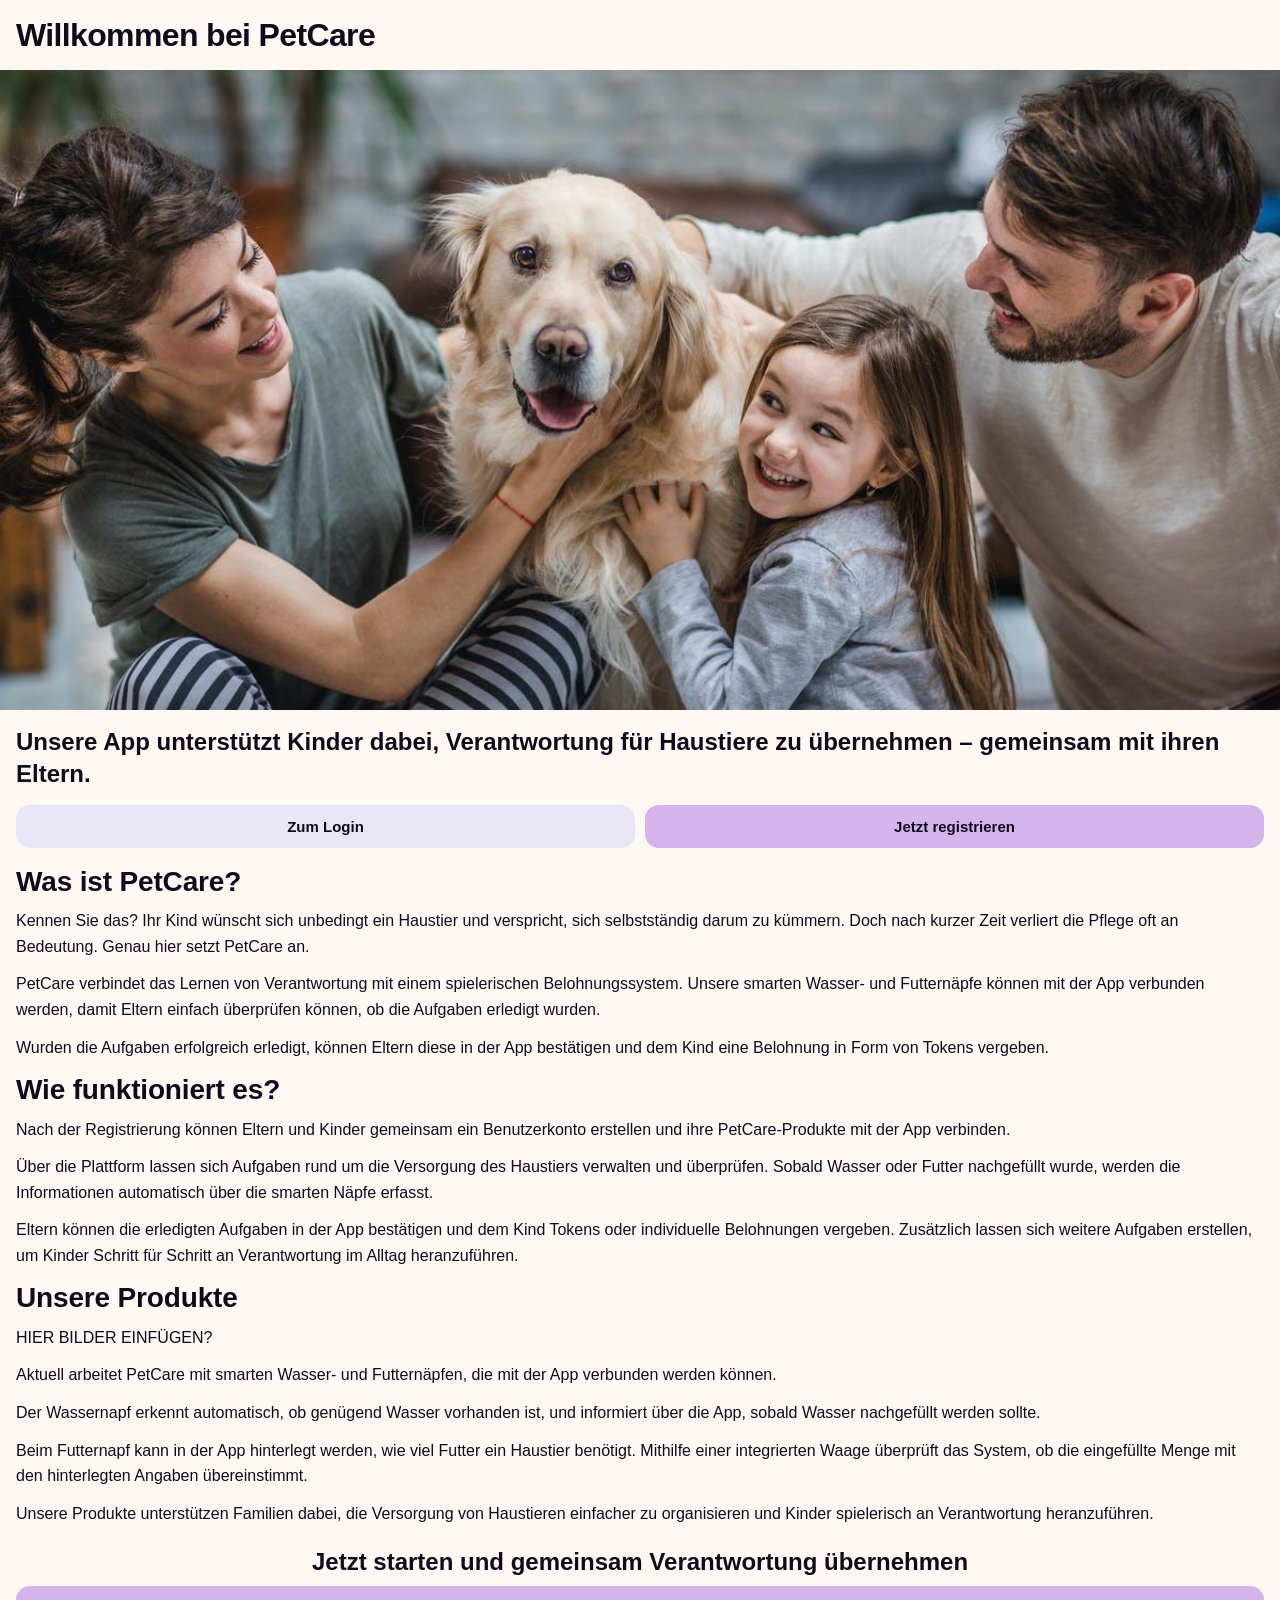
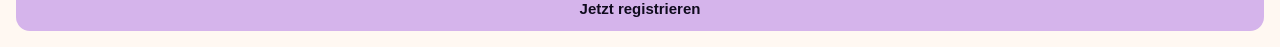
==== commit 7299d186: "Fixing Darkmode" ====
--- a/index.html
+++ b/index.html
@@ -1,9 +1,9 @@
 <!DOCTYPE html>
-<html lang="en">
+<html lang="de">
 <head>
   <meta charset="UTF-8" />
   <meta name="viewport" content="width=device-width, initial-scale=1.0, user-scalable=no">
-  <title>PetCare – [Seitenname]</title>
+  <title>PetCare</title>
   <script>
     const t = localStorage.getItem('theme') || 'light';
     document.documentElement.setAttribute('data-theme', t);
@@ -13,95 +13,50 @@
   <link rel="stylesheet" href="css/responsive.css" />
 </head>
 
-  <body>
-    <h1>Willkommen bei PetCare</h1>
+<body>
 
-    <img src="assets/landingpicture.jpg" alt="landingpicture" class="landingpicture" />
+  <h1>Willkommen bei PetCare</h1>
 
-    <h3>Unsere App unterstützt Kinder dabei, Verantwortung für Haustiere zu übernehmen – gemeinsam mit ihren Eltern.</h3>
+  <img src="assets/landingpicture.jpg" alt="landingpicture" class="landingpicture" />
 
-    <div class="navigation">
-      <ul>
-        <button>
-          <a href="login.html">
-            Zum Login
-          </a>
-        </button>
+  <h3>Unsere App unterstützt Kinder dabei, Verantwortung für Haustiere zu übernehmen – gemeinsam mit ihren Eltern.</h3>
 
-        <button>
-          <a href="register.html">
-            Jetzt registrieren
-          </a>
-        </button>
-      </ul>
+  <div class="navigation">
+    <a href="login.html" class="btn-secondary">Zum Login</a>
+    <a href="register.html" class="btn-primary">Jetzt registrieren</a>
+  </div>
+
+  <div class="info">
+
+    <div class="sectionInfo">
+      <h2>Was ist PetCare?</h2>
+      <p>Kennen Sie das? Ihr Kind wünscht sich unbedingt ein Haustier und verspricht, sich selbstständig darum zu kümmern. Doch nach kurzer Zeit verliert die Pflege oft an Bedeutung. Genau hier setzt PetCare an.</p>
+      <p>PetCare verbindet das Lernen von Verantwortung mit einem spielerischen Belohnungssystem. Unsere smarten Wasser- und Futternäpfe können mit der App verbunden werden, damit Eltern einfach überprüfen können, ob die Aufgaben erledigt wurden.</p>
+      <p>Wurden die Aufgaben erfolgreich erledigt, können Eltern diese in der App bestätigen und dem Kind eine Belohnung in Form von Tokens vergeben.</p>
     </div>
 
-    <div class="info">
-
-      <div class="sectionInfo">
-        <h2>Was ist PetCare?</h2>
-
-        <p>
-         Kennen Sie das? Ihr Kind wünscht sich unbedingt ein Haustier und verspricht, sich selbstständig darum zu kümmern. 
-         Doch nach kurzer Zeit verliert die Pflege oft an Bedeutung. Genau hier setzt PetCare an.
-       </p>
-        <p>
-         PetCare verbindet das Lernen von Verantwortung mit einem spielerischen Belohnungssystem. 
-          Unsere smarten Wasser- und Futternäpfe können mit der App verbunden werden, damit Eltern einfach überprüfen können, ob die Aufgaben erledigt wurden.
-        </p>
-        <p>
-          Wurden die Aufgaben erfolgreich erledigt, können Eltern diese in der App bestätigen und dem Kind eine Belohnung in Form von Tokens vergeben.
-        </p>
-      </div>
-      
-      <div class="sectionInfo">
-        <h2>Wie funktioniert es?</h2>
-
-        <p>
-          Nach der Registrierung können Eltern und Kinder gemeinsam ein Benutzerkonto erstellen und ihre PetCare-Produkte mit der App verbinden.
-        </p>
-        <p>
-          Über die Plattform lassen sich Aufgaben rund um die Versorgung des Haustiers verwalten und überprüfen. 
-          Sobald Wasser oder Futter nachgefüllt wurde, werden die Informationen automatisch über die smarten Näpfe erfasst.
-        </p>
-        <p>
-         Eltern können die erledigten Aufgaben in der App bestätigen und dem Kind Tokens oder individuelle Belohnungen vergeben. 
-          Zusätzlich lassen sich weitere Aufgaben erstellen, um Kinder Schritt für Schritt an Verantwortung im Alltag heranzuführen.
-        </p>
-      </div>
-
-      <div class="sectionInfo">
-        <h2>Unsere Produkte</h2>
-
-        <p>
-         HIER BILDER EINFÜGEN?
-        </p>
-
-        <p>
-         Aktuell arbeitet PetCare mit smarten Wasser- und Futternäpfen, die mit der App verbunden werden können.
-        </p>
-        <p>
-          Der Wassernapf erkennt automatisch, ob genügend Wasser vorhanden ist, und informiert über die App, sobald Wasser nachgefüllt werden sollte.
-        </p>
-        <p>
-         Beim Futternapf kann in der App hinterlegt werden, wie viel Futter ein Haustier benötigt. 
-          Mithilfe einer integrierten Waage überprüft das System, ob die eingefüllte Menge mit den hinterlegten Angaben übereinstimmt.
-        </p>
-        <p>
-         Unsere Produkte unterstützen Familien dabei, die Versorgung von Haustieren einfacher zu organisieren und Kinder spielerisch an Verantwortung heranzuführen.
-       </p>
-      </div>
-
-      <div class="sectionCTA">
-        <h3>Jetzt starten und gemeinsam Verantwortung übernehmen</h3>
-
-        <button>
-          <a href="register.html">
-            Jetzt registrieren
-          </a>
-        </button>
-      </div>
+    <div class="sectionInfo">
+      <h2>Wie funktioniert es?</h2>
+      <p>Nach der Registrierung können Eltern und Kinder gemeinsam ein Benutzerkonto erstellen und ihre PetCare-Produkte mit der App verbinden.</p>
+      <p>Über die Plattform lassen sich Aufgaben rund um die Versorgung des Haustiers verwalten und überprüfen. Sobald Wasser oder Futter nachgefüllt wurde, werden die Informationen automatisch über die smarten Näpfe erfasst.</p>
+      <p>Eltern können die erledigten Aufgaben in der App bestätigen und dem Kind Tokens oder individuelle Belohnungen vergeben. Zusätzlich lassen sich weitere Aufgaben erstellen, um Kinder Schritt für Schritt an Verantwortung im Alltag heranzuführen.</p>
     </div>
 
-  </body>
-</html>
+    <div class="sectionInfo">
+      <h2>Unsere Produkte</h2>
+      <p>HIER BILDER EINFÜGEN?</p>
+      <p>Aktuell arbeitet PetCare mit smarten Wasser- und Futternäpfen, die mit der App verbunden werden können.</p>
+      <p>Der Wassernapf erkennt automatisch, ob genügend Wasser vorhanden ist, und informiert über die App, sobald Wasser nachgefüllt werden sollte.</p>
+      <p>Beim Futternapf kann in der App hinterlegt werden, wie viel Futter ein Haustier benötigt. Mithilfe einer integrierten Waage überprüft das System, ob die eingefüllte Menge mit den hinterlegten Angaben übereinstimmt.</p>
+      <p>Unsere Produkte unterstützen Familien dabei, die Versorgung von Haustieren einfacher zu organisieren und Kinder spielerisch an Verantwortung heranzuführen.</p>
+    </div>
+
+    <div class="sectionCTA">
+      <h3>Jetzt starten und gemeinsam Verantwortung übernehmen</h3>
+      <a href="register.html" class="btn-primary">Jetzt registrieren</a>
+    </div>
+
+  </div>
+
+</body>
+</html>
--- a/css/pages.css
+++ b/css/pages.css
@@ -11,29 +11,37 @@
 
 .navigation {
   display: flex;
+  gap: 10px;
+  margin: 1rem 0;
+}
+
+
+.sectionCTA {
+  display: flex;
+  flex-direction: column;
+  align-items: center;
+  margin-top: 1.25rem;
+}
+
+.navigation .btn-secondary,
+.navigation .btn-primary,
+.sectionCTA .btn-primary {
+  flex: 1;
+  display: flex;
+  align-items: center;
   justify-content: center;
-  margin: 1rem 0;
-}
-
-.navigation ul {
-  gap: 0.5rem;
-}
-
-.navigation button {
-  margin: 0;
-}
-
-.sectionCTA {
-  display: flex;
-  flex-direction: column;
-  align-items: center;
-  margin-top: 1.25rem;
-}
-
-.navigation button,
-.sectionCTA button {
-  padding: 0.95rem 1.25rem;
-  font-size: 1.05rem;
+  padding: 13px;
+  border-radius: 14px;
+  font-size: 15px;
+  font-weight: 700;
+  text-decoration: none;
+  text-align: center;
+}
+
+.sectionCTA .btn-primary {
+  flex: none;
+  width: 100%;
+  padding: 14px;
 }
 
 /* ------------------------------------------------- REGISTER ------------------------------------------------- */
@@ -159,22 +167,48 @@
 .task-row {
   display: flex;
   align-items: center;
-  gap: 10px;
-  padding: 8px 0;
-  border-top: 1px solid #F0EFF8;
-}
+  gap: 12px;
+  padding: 12px 14px;
+  border-radius: 14px;
+  background: var(--color-background);
+  margin-bottom: 8px;
+  border: none;
+}
+
+.task-row:last-child { margin-bottom: 0; }
 
 .task-check {
-  font-size: 18px;
+  width: 22px;
+  height: 22px;
+  border-radius: 50%;
+  border: 2px solid #C4B5FD;
+  background: #fff;
   flex-shrink: 0;
+  display: flex;
+  align-items: center;
+  justify-content: center;
+  font-size: 12px;
+  color: #fff;
+}
+
+.task-row.done .task-check {
+  background: var(--color-secondary);
+  border-color: var(--color-secondary);
+}
+
+.task-row.done .task-check::after {
+  content: '✓';
+  font-size: 13px;
+  font-weight: 800;
 }
 
 .task-label {
   font-size: 14px;
-  color: var(--color-text);
-}
-
-.task-row:has(.done) .task-label {
+  font-weight: 600;
+  color: var(--color-text);
+}
+
+.task-row.done .task-label {
   color: #7A7899;
   text-decoration: line-through;
 }
@@ -568,6 +602,80 @@
 
 .register-animal-form input::placeholder {
   color: #B8B6D0;
+}
+
+/* ── Icon Picker (Register Animal) ── */
+.icon-picker {
+  display: grid;
+  grid-template-columns: repeat(3, 1fr);
+  gap: 8px;
+  margin-bottom: 8px;
+}
+
+.icon-option {
+  display: flex;
+  flex-direction: column;
+  align-items: center;
+  gap: 4px;
+  padding: 10px 8px;
+  border-radius: 14px;
+  border: 2px solid #E8E6F5;
+  background: var(--color-background);
+  cursor: pointer;
+  transition: border-color 0.2s, background 0.2s;
+  flex: 1;
+  min-width: 56px;
+}
+
+.icon-option img {
+  width: 36px;
+  height: 36px;
+  object-fit: contain;
+  opacity: 0.5;
+  margin-bottom: 0;
+}
+
+.icon-option span {
+  font-size: 10px;
+  font-weight: 700;
+  color: #7A7899;
+  text-align: center;
+  line-height: 1.2;
+}
+
+.icon-option.selected {
+  border-color: var(--color-secondary);
+  background: #F0EFF8;
+}
+
+.icon-option.selected img {
+  opacity: 1;
+}
+
+.icon-option.selected span {
+  color: var(--color-secondary);
+}
+
+/* ── Animal Icon (überall) ── */
+.animal-icon {
+  width: 42px;
+  height: 42px;
+  object-fit: contain;
+  margin-bottom: 0;
+}
+
+.mini-pet-avatar img {
+  width: 28px;
+  height: 28px;
+  object-fit: contain;
+  margin-bottom: 0;
+}
+
+.animal-hero-avatar img {
+  width: 52px;
+  height: 52px;
+  object-fit: contain;
+  margin-bottom: 0;
 }
 
 /* ------------------------------------------------- KIDS ----------------------------------------------------- */
@@ -921,10 +1029,20 @@
   height: 100vh;
 }
 
+:root {
+  --surface2:       #F0EFF8;
+  --border:         #E8E6F5;
+  --text-secondary: #7A7899;
+  --shadow:         0 2px 12px rgba(98,68,180,0.08);
+  --shadow-md:      0 4px 24px rgba(98,68,180,0.13);
+  --purple-dark:    #4a3490;
+  --red-light:      #FEF0F0;
+}
+
 /* Dark Mode */
 [data-theme="dark"] {
   --color-background: #12111F;
-  --color-surface:    #1E1D30;
+  --color-surface: #1E1D30;
   --color-text:       #F0EFF8;
   --color-primary:    #2A2650;
   --color-secondary:  #7C6FF7;
@@ -936,15 +1054,68 @@
   --red-light:        #2A1A1A;
 }
 
-:root {
-  --surface2:       #F0EFF8;
-  --border:         #E8E6F5;
-  --text-secondary: #7A7899;
-  --shadow:         0 2px 12px rgba(98,68,180,0.08);
-  --shadow-md:      0 4px 24px rgba(98,68,180,0.13);
-  --purple-dark:    #4a3490;
-  --red-light:      #FEF0F0;
-}
+/* ── Dark Mode Fixes ── */
+[data-theme="dark"] .task-card,
+[data-theme="dark"] .mini-kid-card,
+[data-theme="dark"] .mini-pet-card,
+[data-theme="dark"] .child-card,
+[data-theme="dark"] .naepfe-card,
+[data-theme="dark"] .register-animal-form,
+[data-theme="dark"] .register-child-form,
+[data-theme="dark"] .kids-modal {
+  background: var(--color-surface);
+}
+
+[data-theme="dark"] .task-row {
+  background: var(--surface2);
+}
+
+[data-theme="dark"] .task-check {
+  background: var(--surface2);
+  border-color: var(--border);
+}
+
+[data-theme="dark"] .animal-task-row {
+  background: var(--surface2);
+}
+
+[data-theme="dark"] .animal-task-check {
+  background: var(--surface2);
+  border-color: var(--border);
+}
+
+[data-theme="dark"] .icon-option {
+  background: var(--surface2);
+  border-color: var(--border);
+}
+
+[data-theme="dark"] .icon-option.selected {
+  background: var(--color-primary);
+  border-color: var(--color-secondary);
+}
+
+[data-theme="dark"] .register-animal-form input,
+[data-theme="dark"] .register-animal-form select,
+[data-theme="dark"] .register-child-form input,
+[data-theme="dark"] .kids-modal input[type="number"] {
+  background: var(--surface2);
+  color: var(--color-text);
+  border-color: var(--border);
+}
+
+[data-theme="dark"] .device-card {
+  background: var(--surface2);
+  border-color: var(--border);
+}
+
+[data-theme="dark"] .btn-secondary,
+[data-theme="dark"] .btn-cancel,
+[data-theme="dark"] .btn-logout,
+[data-theme="dark"] .modal-btn-cancel {
+  background: var(--surface2);
+  color: var(--color-text);
+}
+
 
 .app {
   min-height: 100vh;
@@ -1376,7 +1547,7 @@
   display: flex;
   align-items: flex-end;
   justify-content: center;
-  z-index: 100;
+  z-index: 200;
   opacity: 0;
   pointer-events: none;
   transition: opacity 0.25s;
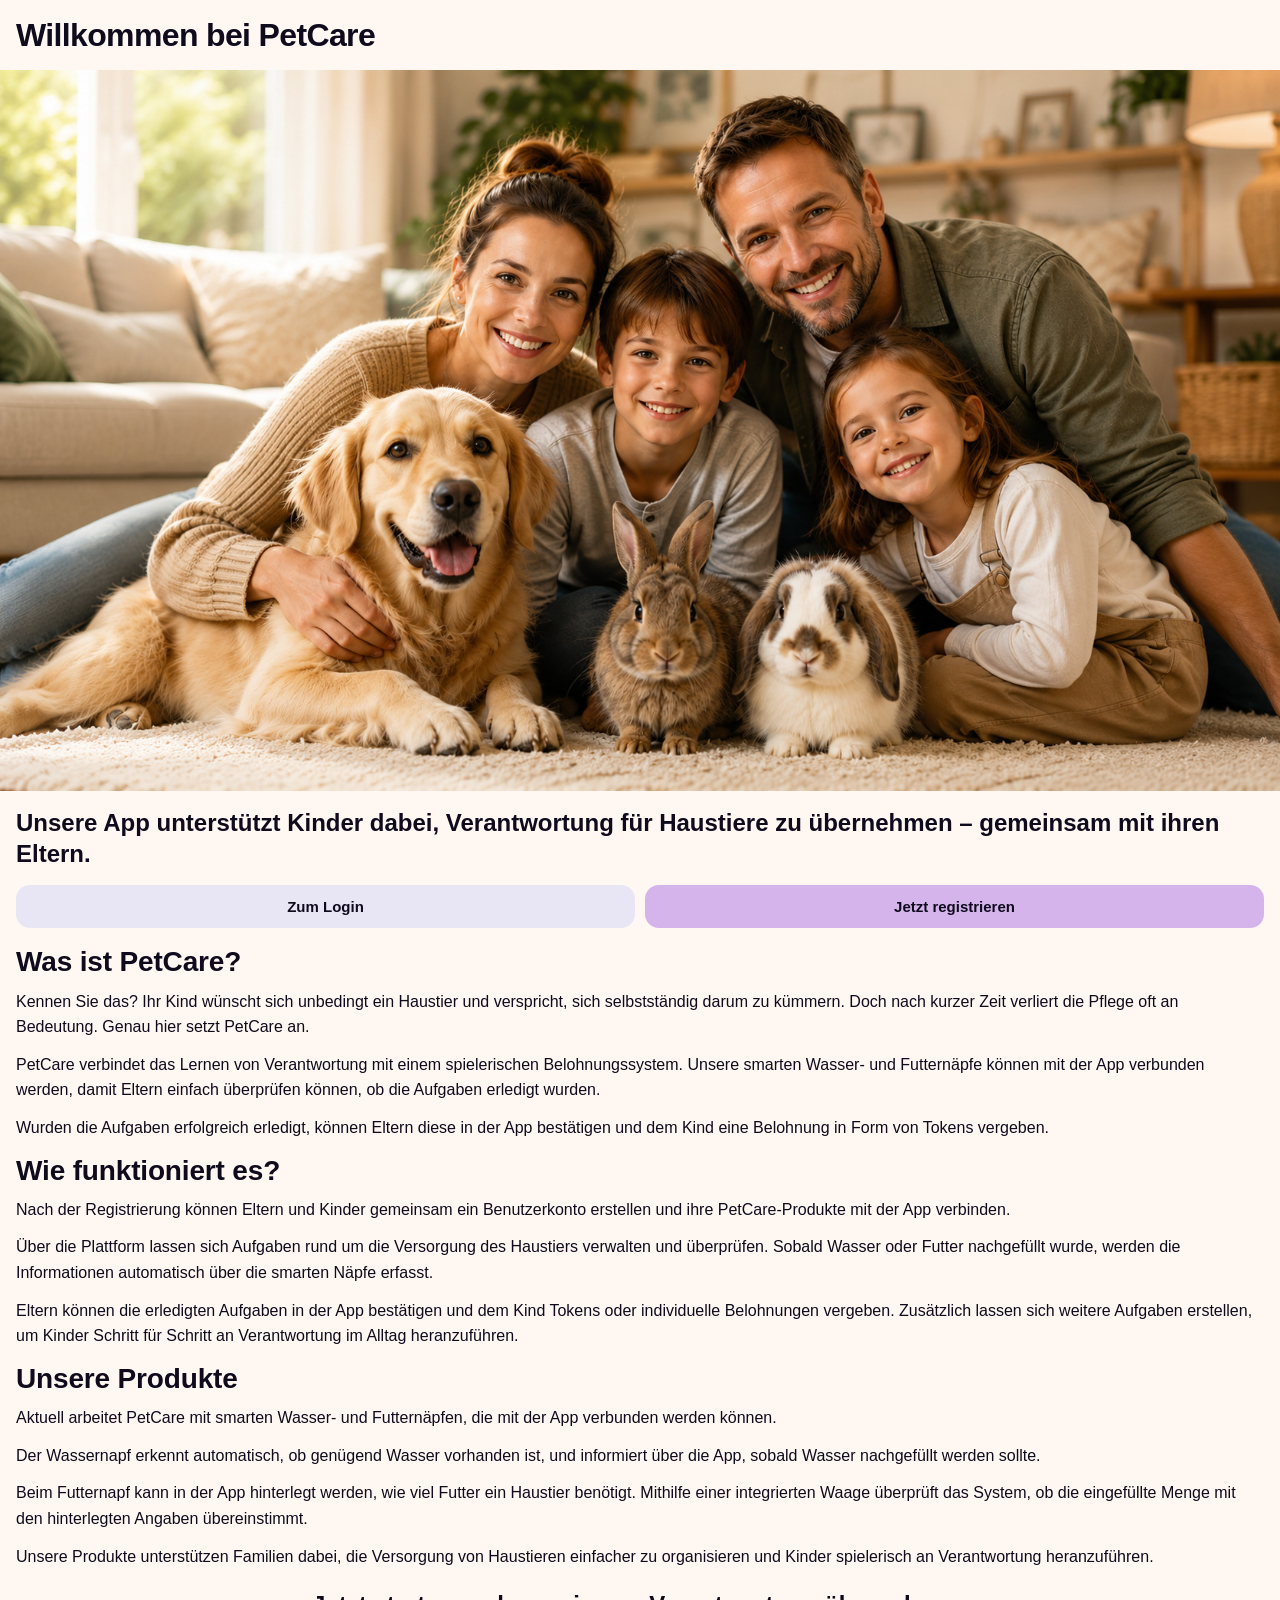
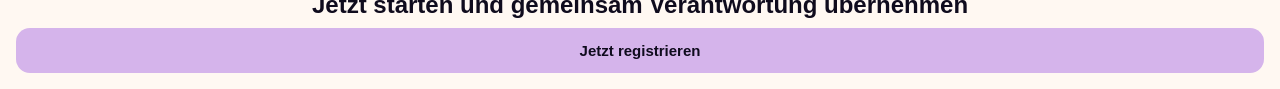
==== commit f215cba6: "Anpassung Landing Picutre wegen Copyright und Einbetten Favicon" ====
--- a/index.html
+++ b/index.html
@@ -4,6 +4,7 @@
   <meta charset="UTF-8" />
   <meta name="viewport" content="width=device-width, initial-scale=1.0, user-scalable=no">
   <title>PetCare</title>
+  <link rel="icon" type="image/png" href="assets/favicon.png">
   <script>
     const t = localStorage.getItem('theme') || 'light';
     document.documentElement.setAttribute('data-theme', t);
@@ -44,7 +45,6 @@
 
     <div class="sectionInfo">
       <h2>Unsere Produkte</h2>
-      <p>HIER BILDER EINFÜGEN?</p>
       <p>Aktuell arbeitet PetCare mit smarten Wasser- und Futternäpfen, die mit der App verbunden werden können.</p>
       <p>Der Wassernapf erkennt automatisch, ob genügend Wasser vorhanden ist, und informiert über die App, sobald Wasser nachgefüllt werden sollte.</p>
       <p>Beim Futternapf kann in der App hinterlegt werden, wie viel Futter ein Haustier benötigt. Mithilfe einer integrierten Waage überprüft das System, ob die eingefüllte Menge mit den hinterlegten Angaben übereinstimmt.</p>
--- a/css/pages.css
+++ b/css/pages.css
@@ -135,6 +135,21 @@
   font-weight: 800;
   margin-bottom: 12px;
   color: var(--color-text);
+}
+
+.onboarding-banner {
+  background: var(--color-primary);
+  border-radius: 14px;
+  padding: 14px 16px;
+  font-size: 14px;
+  font-weight: 600;
+  margin-bottom: 20px;
+  color: var(--color-text);
+}
+
+.onboarding-banner a {
+  color: var(--color-secondary);
+  font-weight: 800;
 }
 
 .dashboard-cards {
@@ -945,6 +960,41 @@
   margin: 0 0 24px;
   line-height: 1.5;
   text-align: center;
+}
+
+/* ── Reassign Modal ── */
+.reassign-row {
+  display: flex;
+  align-items: center;
+  justify-content: space-between;
+  gap: 10px;
+  padding: 10px 0;
+  border-bottom: 1px solid #F0EFF8;
+}
+
+.reassign-row:last-child { border-bottom: none; }
+
+.reassign-animal-name {
+  font-size: 14px;
+  font-weight: 700;
+  color: var(--color-text);
+}
+
+.reassign-select {
+  padding: 9px 12px;
+  border: 1.5px solid #E8E6F5;
+  border-radius: 12px;
+  font-size: 14px;
+  font-family: 'Nunito', sans-serif;
+  background: var(--color-background);
+  color: var(--color-text);
+  outline: none;
+  flex: 1;
+  max-width: 160px;
+}
+
+.reassign-select:focus {
+  border-color: var(--color-secondary);
 }
 
 /* ------------------------------------------------- REGISTER CHILD ----------------------------------------------------- */
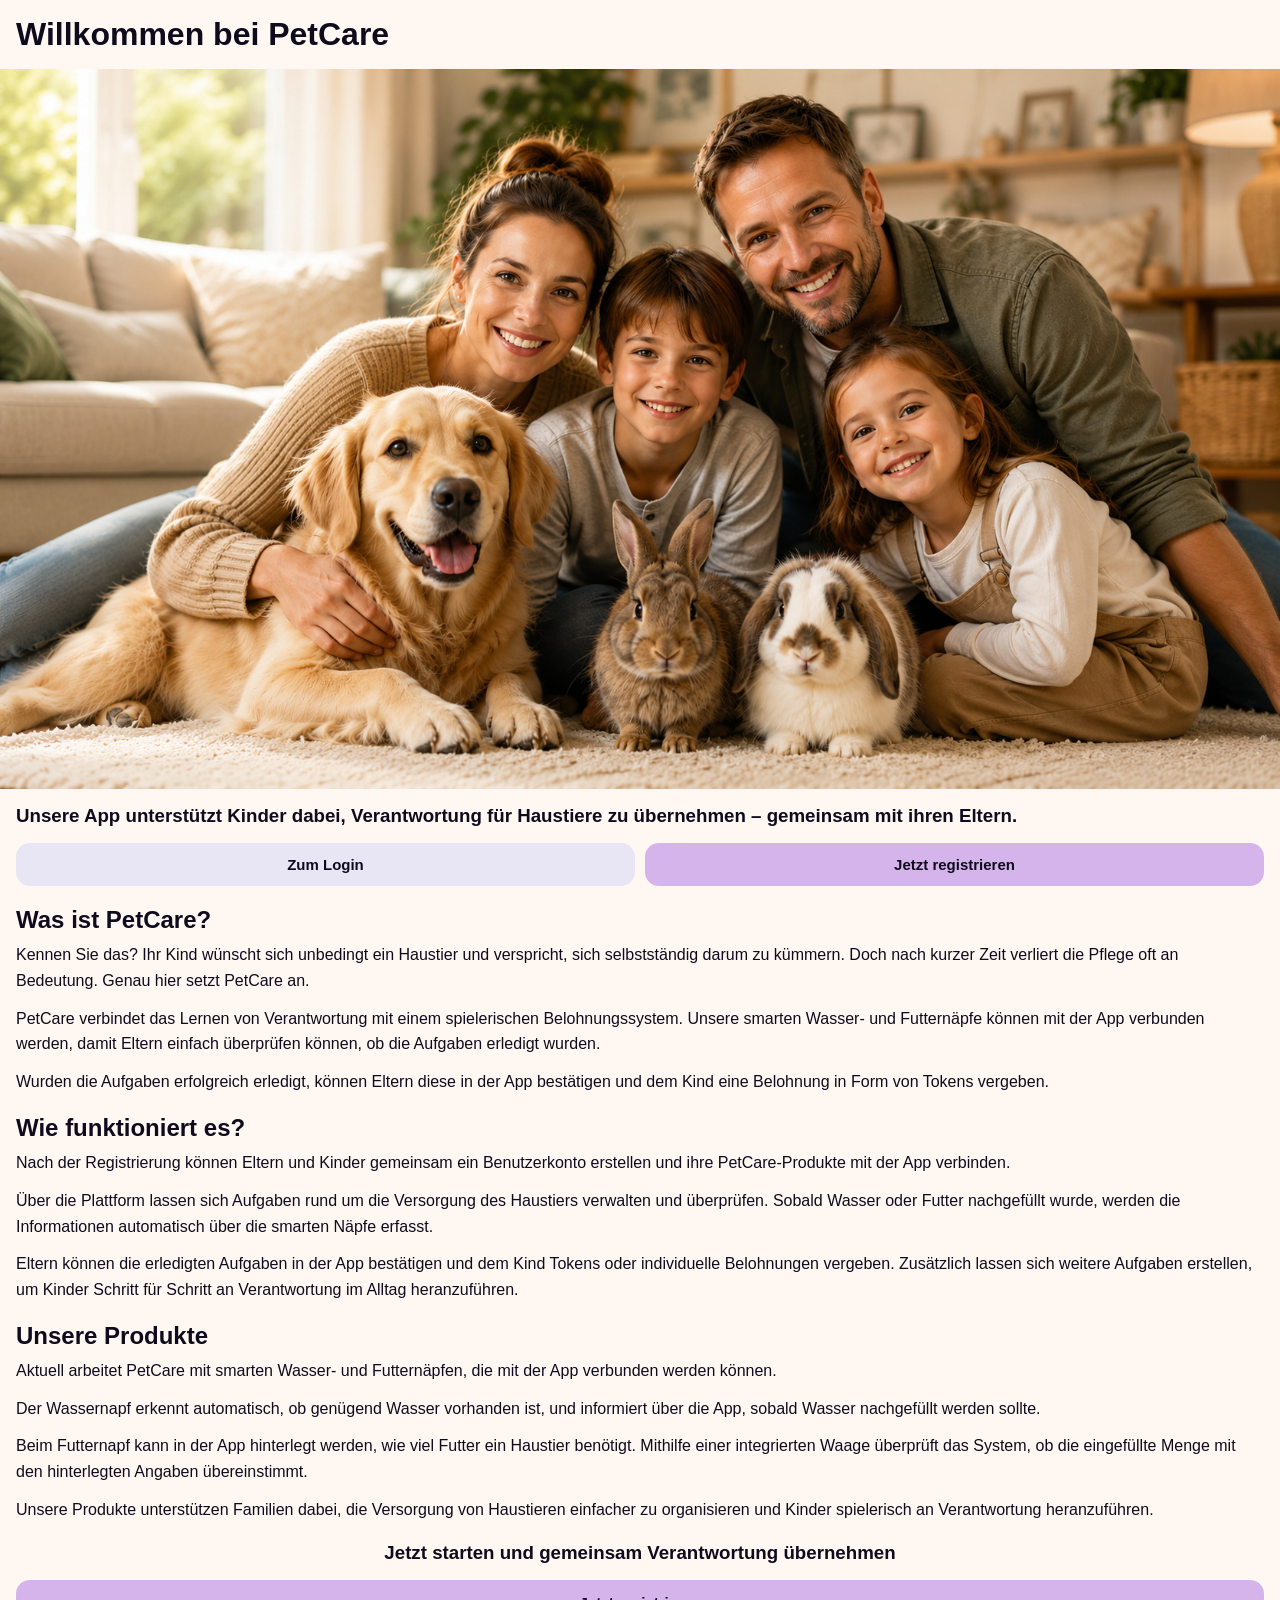
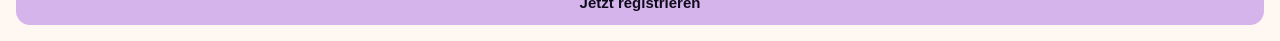
==== commit 4a469a50: "Anpassungen/Aufräumen CSS Global/Pages" ====
--- a/index.html
+++ b/index.html
@@ -20,7 +20,9 @@
 
   <img src="assets/landingpicture.jpg" alt="landingpicture" class="landingpicture" />
 
-  <h3>Unsere App unterstützt Kinder dabei, Verantwortung für Haustiere zu übernehmen – gemeinsam mit ihren Eltern.</h3>
+  <div class="HeroText">
+    <h3>Unsere App unterstützt Kinder dabei, Verantwortung für Haustiere zu übernehmen – gemeinsam mit ihren Eltern.</h3>
+  </div>
 
   <div class="navigation">
     <a href="login.html" class="btn-secondary">Zum Login</a>
--- a/css/global.css
+++ b/css/global.css
@@ -1,147 +1,195 @@
-
 /* ------------------------------------------------- GRUNDREGELN ------------------------------------------------- */
 
 * {
-   box-sizing: border-box;
-   margin: 0;
-   padding: 0;
+  box-sizing: border-box;
+  margin: 0;
+  padding: 0;
+}
+
+html, body {
+  overflow-x: hidden;
+}
+
+body.no-scroll {
+  overflow: hidden;
+  height: 100vh;
+}
+
+body.no-scroll .app {
+  overflow: hidden;
+  height: 100vh;
 }
 
 /* ------------------------------------------------- FARBEN ----------------------------------------------------- */
 
 :root {
-  --color-background: #FFF8F2;
-  --color-surface: #FFFCFA;
-
-  --color-primary: #D5B4EB;
-  --color-secondary: #6244B4;
-  --color-text: #0f0b1d;
-
-  --color-status-good: #7BC47F;
-  --color-status-warning: #F4AB4F;
+  --color-background:      #FFF8F2;
+  --color-surface:         #FFFCFA;
+
+  --color-primary:         #D5B4EB;
+  --color-secondary:       #6244B4;
+  --color-text:            #0f0b1d;
+
+  --color-status-good:     #7BC47F;
+  --color-status-warning:  #F4AB4F;
   --color-status-critical: #DA5045;
-}
-
-/* ------------------------------------------------- FONTS ----------------------------------------------------- */
+
+  --surface2:              #F0EFF8;
+  --border:                #E8E6F5;
+  --text-secondary:        #7A7899;
+  --shadow:                0 2px 12px rgba(98, 68, 180, 0.08);
+  --shadow-md:             0 4px 24px rgba(98, 68, 180, 0.13);
+  --purple-dark:           #4a3490;
+  --red-light:             #FEF0F0;
+}
+
+/* ------------------------------------------------- DARK MODE ----------------------------------------------------- */
+
+[data-theme="dark"] {
+  --color-background: #12111F;
+  --color-surface:    #1E1D30;
+  --color-text:       #F0EFF8;
+  --color-primary:    #2A2650;
+  --color-secondary:  #7C6FF7;
+  --surface2:         #282640;
+  --border:           #2E2C4A;
+  --text-secondary:   #9C9ABE;
+  --shadow:           0 2px 12px rgba(0, 0, 0, 0.25);
+  --shadow-md:        0 4px 24px rgba(0, 0, 0, 0.35);
+  --red-light:        #2A1A1A;
+}
+
+/* ── Dark Mode Fixes ── */
+[data-theme="dark"] .task-card,
+[data-theme="dark"] .mini-kid-card,
+[data-theme="dark"] .mini-pet-card,
+[data-theme="dark"] .child-card,
+[data-theme="dark"] .naepfe-card,
+[data-theme="dark"] .register-animal-form,
+[data-theme="dark"] .register-child-form,
+[data-theme="dark"] .kids-modal {
+  background: var(--color-surface);
+}
+
+[data-theme="dark"] .task-row {
+  background: var(--surface2);
+}
+
+[data-theme="dark"] .task-check {
+  background: var(--surface2);
+  border-color: var(--border);
+}
+
+[data-theme="dark"] .animal-task-row {
+  background: var(--surface2);
+}
+
+[data-theme="dark"] .animal-task-check {
+  background: var(--surface2);
+  border-color: var(--border);
+}
+
+[data-theme="dark"] .icon-option {
+  background: var(--surface2);
+  border-color: var(--border);
+}
+
+[data-theme="dark"] .icon-option.selected {
+  background: var(--color-primary);
+  border-color: var(--color-secondary);
+}
+
+[data-theme="dark"] .register-animal-form input,
+[data-theme="dark"] .register-animal-form select,
+[data-theme="dark"] .register-child-form input,
+[data-theme="dark"] .kids-modal input[type="number"] {
+  background: var(--surface2);
+  color: var(--color-text);
+  border-color: var(--border);
+}
+
+[data-theme="dark"] .device-card {
+  background: var(--surface2);
+  border-color: var(--border);
+}
+
+[data-theme="dark"] .btn-secondary,
+[data-theme="dark"] .btn-cancel,
+[data-theme="dark"] .btn-logout,
+[data-theme="dark"] .modal-btn-cancel {
+  background: var(--surface2);
+  color: var(--color-text);
+}
+
+/* ------------------------------------------------- FONTS & BASIS ----------------------------------------------------- */
 
 body {
   font-family: 'Nunito', sans-serif;
   color: var(--color-text);
   background-color: var(--color-background);
-}
-
-h1 {
-  font-size: 2rem;
-  font-weight: 800;
-  line-height: 1.2;
-  letter-spacing: -0.02em;
-  margin-bottom: 1rem;
-}
-
-h2 {
-  font-size: 1.75rem;
-  font-weight: 700;
-  line-height: 1.3;
-  letter-spacing: -0.01rem;
-  margin-bottom: 0.5rem;
-}
-
-h3 {
-  font-size: 1.5rem;
-  font-weight: 700;
-  line-height: 1.3;
-  margin-bottom: 0.5rem;
-}
-
-h4 {
-  font-size: 1.25rem;
-  font-weight: 600;
-  line-height: 1.4;
-  margin-bottom: 0.5rem;
-}
-
-h5 {
-  font-size: 1.125rem;
-  font-weight: 600;
-  line-height: 1.4;
-  margin-bottom: 0.5rem;
-}
-
-h6 {
-  font-size: 1rem;
-  font-weight: 600;
-  line-height: 1.4;
-  margin-bottom: 0.5rem;
-}
-
-p {
-  font-size: 1rem;
-  font-weight: 400;
-  line-height: 1.6;
-  margin-bottom: 0.75rem;
+  min-height: 100vh;
+  padding: 1rem;
 }
 
 /* ------------------------------------------------- ABSTÄNDE UND LAYOUT ----------------------------------------------------- */
 
-body {
-  padding: 1rem;
-  min-height: 100vh;
-}
-
 .page {
-  padding: 28px 16px 140px;
-  max-width: 480px;
+  padding: 1.75rem 1rem 8.75rem;
+  max-width: 30rem;
   margin: 0 auto;
 }
 
 .page-header {
-  margin-bottom: 24px;
+  margin-bottom: 1.5rem;
 }
 
 .page-header h1 {
-  font-size: 26px;
-  margin-bottom: 4px;
-  letter-spacing: -0.4px;
+  font-size: 1.625rem;
+  margin-bottom: 0.25rem;
+  letter-spacing: -0.025em;
 }
 
 .page-header p {
-  font-size: 13px;
-  color: #7A7899;
-  margin: 0;
-}
+  font-size: 0.812rem;
+  color: var(--text-secondary);
+  margin: 0;
+}
+
+#panel-hub .page-header,
+.panel .page-header {
+  padding-top: 1.75rem;
+  padding-left: 1rem;
+  padding-right: 1rem;
+}
+
 /* ------------------------------------------------- BILDER ----------------------------------------------------- */
 
 img {
-    max-width: 100%;
-    display: block;
-    margin-bottom: 1rem;
-}
-
-/* ------------------------------------------------- BUTTONS UND LINKS ----------------------------------------------------- */
-
-button a {
+  max-width: 100%;
+  display: block;
+}
+
+/* ------------------------------------------------- LINKS ----------------------------------------------------- */
+
+a {
+  color: var(--color-secondary);
   text-decoration: none;
   font-weight: 600;
 }
 
+/* ------------------------------------------------- BUTTONS ----------------------------------------------------- */
+
 button {
   display: inline-block;
-
   padding: 0.75rem 1rem;
-
   border: none;
   border-radius: 1rem;
-
   background-color: var(--color-primary);
   color: var(--color-text);
-
   font-size: 1rem;
   font-family: inherit;
-
   text-decoration: none;
-
   transition: 0.2s ease;
-
   margin-top: 0.5rem;
   margin-bottom: 1.5rem;
 }
@@ -151,11 +199,40 @@
   transform: scale(0.97);
 }
 
-/* ------------------------------------------------ SONSTIGES ----------------------------------------------------- */
-
-form > div {
-  margin-bottom: 1rem;
-}
+.btn-primary {
+  flex: 1;
+  padding: 0.812rem;
+  background: var(--color-primary);
+  color: var(--color-text);
+  border-radius: 0.75rem;
+  font-size: 0.937rem;
+  font-weight: 700;
+  margin: 0;
+}
+
+.btn-secondary {
+  flex: 1;
+  padding: 0.812rem;
+  background: var(--border);
+  color: var(--color-text);
+  border-radius: 0.75rem;
+  font-size: 0.937rem;
+  font-weight: 700;
+  margin: 0;
+}
+
+.btn-back {
+  background: none;
+  border: none;
+  color: var(--color-secondary);
+  font-size: 0.875rem;
+  font-weight: 700;
+  padding: 0;
+  margin: 0 0 0.75rem;
+  cursor: pointer;
+}
+
+/* ------------------------------------------------- FORMULARE ----------------------------------------------------- */
 
 label {
   display: block;
@@ -167,15 +244,42 @@
 input[type="password"],
 input[type="text"] {
   width: 100%;
-
   padding: 0.75rem 1rem;
-
-  border: none;
-  border-radius: 0.75rem;
-
+  border: 1.5px solid var(--border);
   font-family: inherit;
-}
-
-html {
-  scroll-behavior: smooth;
+  background: var(--color-surface);
+  color: var(--color-text);
+  outline: none;
+  transition: border-color 0.2s;
+}
+
+input[type="email"]:focus,
+input[type="password"]:focus,
+input[type="text"]:focus {
+  border-color: var(--color-secondary);
+}
+
+[data-theme="dark"] input[type="email"],
+[data-theme="dark"] input[type="password"],
+[data-theme="dark"] input[type="text"] {
+  background: var(--surface2);
+  color: var(--color-text);
+  border-color: var(--border);
+}
+
+/* ------------------------------------------------- HILFSELEMENTE ----------------------------------------------------- */
+
+.empty-hint {
+  font-size: 0.812rem;
+  color: var(--text-secondary);
+  margin: 0;
+}
+
+/* ------------------------------------------------- SONSTIGES ----------------------------------------------------- */
+
+main.page {
+  overflow: visible;
+  -webkit-overflow-scrolling: touch;
+  padding-bottom: 8.75rem;
+  scroll-padding-bottom: 8.75rem;
 }
--- a/css/pages.css
+++ b/css/pages.css
@@ -1,9 +1,29 @@
 /* ------------------------------------------------- INDEX ----------------------------------------------------- */
+
+.HeroText {
+  margin: 1rem 0;
+}
+
+.sectionInfo h2 {
+  margin-bottom: 0.5rem;
+  margin-top: 1.25rem;
+}
+
+.sectionInfo p {
+  margin-bottom: 0.75rem;
+  line-height: 1.6;
+}
+
+.sectionCTA h3 {
+  margin-bottom: 1rem;
+  text-align: center;
+}
 
 .landingpicture {
   width: 100vw;
   max-width: 100vw;
   display: block;
+  margin-top: 1rem;
   margin-left: calc(50% - 50vw);
   margin-right: calc(50% - 50vw);
   height: auto;
@@ -11,10 +31,9 @@
 
 .navigation {
   display: flex;
-  gap: 10px;
+  gap: 0.625rem;
   margin: 1rem 0;
 }
-
 
 .sectionCTA {
   display: flex;
@@ -30,9 +49,9 @@
   display: flex;
   align-items: center;
   justify-content: center;
-  padding: 13px;
-  border-radius: 14px;
-  font-size: 15px;
+  padding: 0.812rem;
+  border-radius: 0.875rem;
+  font-size: 0.937rem;
   font-weight: 700;
   text-decoration: none;
   text-align: center;
@@ -41,7 +60,7 @@
 .sectionCTA .btn-primary {
   flex: none;
   width: 100%;
-  padding: 14px;
+  padding: 0.875rem;
 }
 
 /* ------------------------------------------------- REGISTER ------------------------------------------------- */
@@ -69,12 +88,6 @@
   margin-bottom: 0.75rem;
 }
 
-a {
-  color: #8b5cf6;
-  text-decoration: none;
-  font-weight: 600;
-}
-
 .IconSection {
   display: flex;
   gap: 0.5rem;
@@ -87,10 +100,10 @@
 .IconSection img,
 .IconSection .icon {
   width: auto;
-  height: 64px;
+  height: 4rem;
   flex: 0 1 auto;
-  min-width: 48px;
-  max-width: 64px;
+  min-width: 3rem;
+  max-width: 4rem;
   object-fit: contain;
   display: block;
 }
@@ -109,41 +122,41 @@
 /* ------------------------------------------------- PROTECTED/HOME ----------------------------------------------------- */
 
 .dashboard-header {
-  margin-bottom: 28px;
+  margin-bottom: 1.75rem;
 }
 
 .dashboard-header h1 {
-  font-size: 26px;
-  margin-bottom: 6px;
-  letter-spacing: -0.4px;
+  font-size: 1.625rem;
+  margin-bottom: 0.375rem;
+  letter-spacing: -0.025em;
   line-height: 1.25;
 }
 
 p#currentDate {
-  font-size: 14px;
+  font-size: 0.875rem;
   font-weight: 700;
   color: var(--color-secondary);
-  margin-bottom: 4px;
+  margin-bottom: 0.25rem;
 }
 
 .dashboard-section {
-  margin-bottom: 28px;
+  margin-bottom: 1.75rem;
 }
 
 .section-title {
-  font-size: 18px;
-  font-weight: 800;
-  margin-bottom: 12px;
+  font-size: 1.125rem;
+  font-weight: 800;
+  margin-bottom: 0.75rem;
   color: var(--color-text);
 }
 
 .onboarding-banner {
   background: var(--color-primary);
-  border-radius: 14px;
-  padding: 14px 16px;
-  font-size: 14px;
+  border-radius: 0.875rem;
+  padding: 0.875rem 1rem;
+  font-size: 0.875rem;
   font-weight: 600;
-  margin-bottom: 20px;
+  margin-bottom: 1.25rem;
   color: var(--color-text);
 }
 
@@ -155,26 +168,26 @@
 .dashboard-cards {
   display: flex;
   flex-direction: column;
-  gap: 10px;
-  margin-bottom: 12px;
+  gap: 0.625rem;
+  margin-bottom: 0.75rem;
 }
 
 .task-card {
-  background: #FFFCFA;
-  border-radius: 16px;
-  padding: 14px 16px;
-  box-shadow: 0 2px 12px rgba(98, 68, 180, 0.08);
+  background: var(--color-surface);
+  border-radius: 1rem;
+  padding: 0.875rem 1rem;
+  box-shadow: var(--shadow);
 }
 
 .task-card-header {
   display: flex;
   align-items: center;
-  gap: 10px;
-  margin-bottom: 12px;
+  gap: 0.625rem;
+  margin-bottom: 0.75rem;
 }
 
 .task-card-header h3 {
-  font-size: 15px;
+  font-size: 0.937rem;
   font-weight: 700;
   margin: 0;
 }
@@ -182,19 +195,19 @@
 .task-row {
   display: flex;
   align-items: center;
-  gap: 12px;
-  padding: 12px 14px;
-  border-radius: 14px;
+  gap: 0.75rem;
+  padding: 0.75rem 0.875rem;
+  border-radius: 0.875rem;
   background: var(--color-background);
-  margin-bottom: 8px;
+  margin-bottom: 0.5rem;
   border: none;
 }
 
 .task-row:last-child { margin-bottom: 0; }
 
 .task-check {
-  width: 22px;
-  height: 22px;
+  width: 1.375rem;
+  height: 1.375rem;
   border-radius: 50%;
   border: 2px solid #C4B5FD;
   background: #fff;
@@ -202,7 +215,7 @@
   display: flex;
   align-items: center;
   justify-content: center;
-  font-size: 12px;
+  font-size: 0.75rem;
   color: #fff;
 }
 
@@ -213,45 +226,45 @@
 
 .task-row.done .task-check::after {
   content: '✓';
-  font-size: 13px;
+  font-size: 0.812rem;
   font-weight: 800;
 }
 
 .task-label {
-  font-size: 14px;
+  font-size: 0.875rem;
   font-weight: 600;
   color: var(--color-text);
 }
 
 .task-row.done .task-label {
-  color: #7A7899;
+  color: var(--text-secondary);
   text-decoration: line-through;
 }
 
 .mini-kid-card {
-  background: #FFFCFA;
-  border-radius: 16px;
-  padding: 14px 16px;
-  display: flex;
-  align-items: center;
-  gap: 12px;
-  box-shadow: 0 2px 12px rgba(98, 68, 180, 0.08);
+  background: var(--color-surface);
+  border-radius: 1rem;
+  padding: 0.875rem 1rem;
+  display: flex;
+  align-items: center;
+  gap: 0.75rem;
+  box-shadow: var(--shadow);
   cursor: pointer;
   transition: transform 0.15s, box-shadow 0.15s;
 }
 
 .mini-kid-card:hover {
   transform: translateY(-2px);
-  box-shadow: 0 4px 16px rgba(98, 68, 180, 0.13);
+  box-shadow: var(--shadow-md);
 }
 
 .mini-avatar {
-  width: 42px;
-  height: 42px;
-  border-radius: 13px;
+  width: 2.625rem;
+  height: 2.625rem;
+  border-radius: 0.812rem;
   background: var(--color-secondary);
   color: #fff;
-  font-size: 18px;
+  font-size: 1.125rem;
   font-weight: 800;
   display: flex;
   align-items: center;
@@ -260,26 +273,26 @@
 }
 
 .mini-kid-card h3 {
-  font-size: 15px;
-  font-weight: 700;
-  margin: 0 0 2px;
+  font-size: 0.937rem;
+  font-weight: 700;
+  margin: 0 0 0.125rem;
 }
 
 .mini-kid-card p {
-  font-size: 13px;
+  font-size: 0.812rem;
   font-weight: 700;
   color: #d97706;
   margin: 0;
 }
 
 .mini-pet-card {
-  background: #FFFCFA;
-  border-radius: 16px;
-  padding: 14px 16px;
-  display: flex;
-  align-items: center;
-  gap: 12px;
-  box-shadow: 0 2px 12px rgba(98, 68, 180, 0.08);
+  background: var(--color-surface);
+  border-radius: 1rem;
+  padding: 0.875rem 1rem;
+  display: flex;
+  align-items: center;
+  gap: 0.75rem;
+  box-shadow: var(--shadow);
   cursor: pointer;
   transition: transform 0.15s, box-shadow 0.15s;
   text-decoration: none;
@@ -288,30 +301,30 @@
 
 .mini-pet-card:hover {
   transform: translateY(-2px);
-  box-shadow: 0 4px 16px rgba(98, 68, 180, 0.13);
+  box-shadow: var(--shadow-md);
 }
 
 .mini-pet-avatar {
-  width: 42px;
-  height: 42px;
-  border-radius: 13px;
+  width: 2.625rem;
+  height: 2.625rem;
+  border-radius: 0.8125rem;
   background: var(--color-primary);
   display: flex;
   align-items: center;
   justify-content: center;
-  font-size: 20px;
+  font-size: 1.25rem;
   flex-shrink: 0;
 }
 
 .mini-pet-card h3 {
-  font-size: 15px;
-  font-weight: 700;
-  margin: 0 0 2px;
+  font-size: 0.937rem;
+  font-weight: 700;
+  margin: 0 0 0.125rem;
 }
 
 .mini-pet-card p {
-  font-size: 12px;
-  color: #7A7899;
+  font-size: 0.75rem;
+  color: var(--text-secondary);
   margin: 0;
 }
 
@@ -320,118 +333,105 @@
   align-items: center;
   justify-content: center;
   width: 100%;
-  padding: 12px;
+  padding: 0.75rem;
   background: var(--color-primary);
   color: var(--color-text);
-  border-radius: 14px;
-  font-size: 14px;
+  border-radius: 0.875rem;
+  font-size: 0.875rem;
   font-weight: 700;
   text-decoration: none;
   text-align: center;
 }
 
-.btn-logout {
-  width: 100%;
-  padding: 13px;
-  background: #E8E6F5;
-  color: var(--color-text);
-  border-radius: 14px;
-  font-size: 15px;
-  font-weight: 700;
-  margin: 0 0 20px;
-}
-
-.empty-hint {
-  font-size: 13px;
-  color: #7A7899;
+/* ------------------------------------------------- NÄPFE ----------------------------------------------------- */
+
+/* Nutzt: .mini-pet-card, .btn-add-child, .empty-hint */
+
+/* ── Pet Status Row (Mini-Pet-Card) ── */
+.pet-status-row {
+  display: flex;
+  align-items: center;
+  gap: 0.375rem;
+  margin-top: 0.187rem;
+  font-size: 0.75rem;
+  font-weight: 700;
+}
+
+.pet-status-sep {
+  color: var(--text-secondary);
+}
+
+.pet-status-food {
+  color: var(--text-secondary);
+}
+
+/* ------------------------------------------------- NÄPFE DETAIL ----------------------------------------------------- */
+
+.naepfe-card {
+  background: var(--color-surface);
+  border-radius: 1.25rem;
+  padding: 1.125rem;
+  box-shadow: var(--shadow);
+  margin-bottom: 0.875rem;
+}
+
+.naepfe-card-title {
+  font-size: 1rem;
+  font-weight: 800;
+  margin-bottom: 1rem;
+  color: var(--color-text);
+}
+
+.status-grid {
+  display: flex;
+  justify-content: space-around;
+  gap: 1rem;
+}
+
+.status-item {
+  display: flex;
+  flex-direction: column;
+  align-items: center;
+  gap: 0.5rem;
+}
+
+.status-circle-new {
+  width: 5rem;
+  height: 5rem;
+  border-radius: 50%;
+  border: 8px solid var(--border);
+  display: flex;
+  align-items: center;
+  justify-content: center;
+  font-size: 1rem;
+  font-weight: 800;
+}
+
+.status-label {
+  font-size: 0.812rem;
+  color: var(--text-secondary);
+  font-weight: 700;
   margin: 0;
 }
 
-/* ------------------------------------------------- NÄPFE ----------------------------------------------------- */
-
-/* Nutzt: .mini-pet-card, .btn-add-child, .empty-hint */
-
-/* ------------------------------------------------- NÄPFE DETAIL ----------------------------------------------------- */
-
-.btn-back {
-  background: none;
-  border: none;
-  color: var(--color-secondary);
-  font-size: 14px;
-  font-weight: 700;
-  padding: 0;
-  margin: 0 0 12px;
-  cursor: pointer;
-}
-
-.naepfe-card {
-  background: #FFFCFA;
-  border-radius: 20px;
-  padding: 18px;
-  box-shadow: 0 2px 12px rgba(98, 68, 180, 0.08);
-  margin-bottom: 14px;
-}
-
-.naepfe-card-title {
-  font-size: 16px;
-  font-weight: 800;
-  margin-bottom: 16px;
-  color: var(--color-text);
-}
-
-.status-grid {
-  display: flex;
-  justify-content: space-around;
-  gap: 16px;
-}
-
-.status-item {
-  display: flex;
-  flex-direction: column;
-  align-items: center;
-  gap: 8px;
-}
-
-.status-circle-new {
-  width: 80px;
-  height: 80px;
-  border-radius: 50%;
-  border: 8px solid #E8E6F5;
-  display: flex;
-  align-items: center;
-  justify-content: center;
-  font-size: 16px;
-  font-weight: 800;
-}
-
-.status-circle-new.food  { border-color: var(--color-status-good); }
-.status-circle-new.water { border-color: #3b82f6; }
-
-.status-label {
-  font-size: 13px;
-  color: #7A7899;
-  font-weight: 700;
-  margin: 0;
-}
-
 .naepfe-data-row {
   display: flex;
   justify-content: space-between;
   align-items: center;
-  padding: 10px 0;
-  border-bottom: 1px solid #F0EFF8;
+  padding: 0.625rem 0;
+  border-bottom: 1px solid var(--surface2);
 }
 
 .naepfe-data-row:last-child { border-bottom: none; }
 
 .naepfe-data-label {
-  font-size: 13px;
-  color: #7A7899;
+  font-size: 0.812rem;
+  color: var(--text-secondary);
   font-weight: 600;
 }
 
 .naepfe-data-value {
-  font-size: 14px;
+  font-size: 0.875rem;
   font-weight: 700;
   color: var(--color-text);
 }
@@ -439,46 +439,41 @@
 .device-grid-new {
   display: grid;
   grid-template-columns: 1fr 1fr;
-  gap: 12px;
+  gap: 0.75rem;
 }
 
 .device-card {
   background: var(--color-background);
-  border-radius: 14px;
-  padding: 16px 12px;
+  border-radius: 0.875rem;
+  padding: 1rem 0.75rem;
   text-align: center;
-  border: 1px solid #E8E6F5;
+  border: 1px solid var(--border);
 }
 
 .device-icon {
-  font-size: 24px;
+  font-size: 1.5rem;
   display: block;
-  margin-bottom: 8px;
+  margin-bottom: 0.5rem;
 }
 
 .device-name {
-  font-size: 13px;
-  font-weight: 700;
-  margin: 0 0 6px;
+  font-size: 0.812rem;
+  font-weight: 700;
+  margin: 0 0 0.375rem;
   color: var(--color-text);
 }
 
 .device-status {
-  font-size: 12px;
+  font-size: 0.75rem;
   font-weight: 700;
 }
 
 .device-status.online  { color: var(--color-status-good); }
 .device-status.offline { color: var(--color-status-critical); }
 
-#feedingChart {
-  width: 100%;
-  max-height: 200px;
-}
-
 .animal-hero {
   background: var(--color-secondary);
-  padding: 48px 24px 32px;
+  padding: 3rem 1.5rem 2rem;
   text-align: center;
   position: relative;
   margin-left: -1rem;
@@ -488,39 +483,39 @@
 
 .btn-back-hero {
   position: absolute;
-  top: 16px;
-  left: 16px;
+  top: 1rem;
+  left: 1rem;
   background: rgba(255,255,255,0.2);
   border: none;
   color: #fff;
-  font-size: 14px;
-  font-weight: 700;
-  padding: 6px 12px;
-  border-radius: 20px;
+  font-size: 0.875rem;
+  font-weight: 700;
+  padding: 0.375rem 0.75rem;
+  border-radius: 1.25rem;
   cursor: pointer;
 }
 
 .animal-hero-avatar {
-  width: 80px;
-  height: 80px;
+  width: 5rem;
+  height: 5rem;
   border-radius: 50%;
   background: rgba(255,255,255,0.2);
-  font-size: 40px;
+  font-size: 2.5rem;
   display: flex;
   align-items: center;
   justify-content: center;
-  margin: 0 auto 14px;
+  margin: 0 auto 0.875rem;
 }
 
 .animal-hero-name {
-  font-size: 26px;
+  font-size: 1.625rem;
   font-weight: 800;
   color: #fff;
-  margin: 0 0 4px;
+  margin: 0 0 0.25rem;
 }
 
 .animal-hero-type {
-  font-size: 14px;
+  font-size: 0.875rem;
   color: rgba(255,255,255,0.75);
   margin: 0;
 }
@@ -528,19 +523,19 @@
 .animal-task-row {
   display: flex;
   align-items: center;
-  gap: 12px;
-  padding: 12px 14px;
-  border-radius: 14px;
+  gap: 0.75rem;
+  padding: 0.75rem 0.875rem;
+  border-radius: 0.875rem;
   background: var(--color-background);
-  margin-bottom: 8px;
+  margin-bottom: 0.5rem;
   border: none;
 }
 
 .animal-task-row:last-child { margin-bottom: 0; }
 
 .animal-task-check {
-  width: 22px;
-  height: 22px;
+  width: 1.375rem;
+  height: 1.375rem;
   border-radius: 50%;
   border: 2px solid #C4B5FD;
   background: #fff;
@@ -548,7 +543,7 @@
   display: flex;
   align-items: center;
   justify-content: center;
-  font-size: 12px;
+  font-size: 0.75rem;
   color: #fff;
   transition: background 0.2s, border-color 0.2s;
 }
@@ -560,54 +555,54 @@
 
 .animal-task-row.done .animal-task-check::after {
   content: '✓';
-  font-size: 13px;
+  font-size: 0.812rem;
   font-weight: 800;
 }
 
 .animal-task-label {
-  font-size: 14px;
+  font-size: 0.875rem;
   font-weight: 600;
   color: var(--color-text);
 }
 
 .animal-task-row.done .animal-task-label {
-  color: #7A7899;
+  color: var(--text-secondary);
   text-decoration: line-through;
 }
 
 /* ------------------------------------------------- REGISTER ANIMAL ----------------------------------------------------- */
 
 .register-animal-form {
-  background: #FFFCFA;
-  border-radius: 20px;
-  padding: 24px;
-  box-shadow: 0 2px 12px rgba(98, 68, 180, 0.08);
+  background: var(--color-surface);
+  border-radius: 1.25rem;
+  padding: 1.5rem;
+  box-shadow: var(--shadow);
   display: flex;
   flex-direction: column;
-  gap: 8px;
+  gap: 0.5rem;
 }
 
 .register-animal-form label {
-  font-size: 14px;
-  font-weight: 700;
-  color: #7A7899;
-  margin-bottom: 2px;
+  font-size: 0.875rem;
+  font-weight: 700;
+  color: var(--text-secondary);
+  margin-bottom: 0.125rem;
 }
 
 .register-animal-form input,
 .register-animal-form select {
   width: 100%;
-  padding: 13px 16px;
-  border: 1.5px solid #E8E6F5;
-  border-radius: 12px;
-  font-size: 16px;
+  padding: 0.812rem 1rem;
+  border: 1.5px solid var(--border);
+  border-radius: 0.75rem;
+  font-size: 1rem;
   font-family: 'Nunito', sans-serif;
   background: var(--color-background);
   color: var(--color-text);
   outline: none;
   transition: border-color 0.2s;
   box-sizing: border-box;
-  margin-bottom: 8px;
+  margin-bottom: 0.5rem;
 }
 
 .register-animal-form input:focus,
@@ -623,44 +618,44 @@
 .icon-picker {
   display: grid;
   grid-template-columns: repeat(3, 1fr);
-  gap: 8px;
-  margin-bottom: 8px;
+  gap: 0.5rem;
+  margin-bottom: 0.5rem;
 }
 
 .icon-option {
   display: flex;
   flex-direction: column;
   align-items: center;
-  gap: 4px;
-  padding: 10px 8px;
-  border-radius: 14px;
-  border: 2px solid #E8E6F5;
+  gap: 0.25rem;
+  padding: 0.625rem 0.5rem;
+  border-radius: 0.875rem;
+  border: 2px solid var(--border);
   background: var(--color-background);
   cursor: pointer;
   transition: border-color 0.2s, background 0.2s;
   flex: 1;
-  min-width: 56px;
+  min-width: 3.5rem;
 }
 
 .icon-option img {
-  width: 36px;
-  height: 36px;
+  width: 2.25rem;
+  height: 2.25rem;
   object-fit: contain;
   opacity: 0.5;
   margin-bottom: 0;
 }
 
 .icon-option span {
-  font-size: 10px;
-  font-weight: 700;
-  color: #7A7899;
+  font-size: 0.625rem;
+  font-weight: 700;
+  color: var(--text-secondary);
   text-align: center;
   line-height: 1.2;
 }
 
 .icon-option.selected {
   border-color: var(--color-secondary);
-  background: #F0EFF8;
+  background: var(--surface2);
 }
 
 .icon-option.selected img {
@@ -673,73 +668,61 @@
 
 /* ── Animal Icon (überall) ── */
 .animal-icon {
-  width: 42px;
-  height: 42px;
+  width: 2.625rem;
+  height: 2.625rem;
   object-fit: contain;
   margin-bottom: 0;
 }
 
 .mini-pet-avatar img {
-  width: 28px;
-  height: 28px;
+  width: 1.75rem;
+  height: 1.75rem;
   object-fit: contain;
   margin-bottom: 0;
 }
 
 .animal-hero-avatar img {
-  width: 52px;
-  height: 52px;
+  width: 3.25rem;
+  height: 3.25rem;
   object-fit: contain;
   margin-bottom: 0;
 }
 
 /* ------------------------------------------------- KIDS ----------------------------------------------------- */
 
-.page-header h1 {
-  font-size: 28px;
-  margin: 0 0 6px;
-  letter-spacing: -0.4px;
-}
-
-.page-header p {
-  font-size: 13px;
-  color: #7A7899;
-  margin: 0;
-}
-
 .children-container {
   display: flex;
   flex-direction: column;
-  gap: 14px;
-  margin-bottom: 20px;
+  gap: 0.875rem;
+  margin-bottom: 1.25rem;
 }
 
 .child-card {
-  background: #FFFCFA;
-  border-radius: 20px;
-  padding: 18px;
-  box-shadow: 0 2px 12px rgba(98, 68, 180, 0.08);
+  background: var(--color-surface);
+  border-radius: 1.25rem;
+  padding: 1.125rem;
+  box-shadow: var(--shadow);
 }
 
 .child-top {
   display: flex;
   align-items: center;
-  margin-bottom: 16px;
+  margin-bottom: 1rem;
 }
 
 .child-info {
   display: flex;
   align-items: center;
-  gap: 14px;
+  gap: 0.875rem;
 }
 
 .avatar {
-  width: 52px;
-  height: 52px;
-  border-radius: 16px;
+  width: 3.25rem;
+  height: 3.25rem;
+  border-radius: 1rem;
   background: var(--color-secondary);
   color: #fff;
-  font-size: 22px;
+  font-size: 1.375rem;
   font-weight: 800;
   display: flex;
   align-items: center;
@@ -748,12 +731,12 @@
 }
 
 .child-name {
-  font-size: 18px;
-  margin: 0 0 2px;
+  font-size: 1.125rem;
+  margin: 0 0 0.125rem;
 }
 
 .tokens {
-  font-size: 13px;
+  font-size: 0.812rem;
   font-weight: 700;
   color: #d97706;
   margin: 0;
@@ -761,47 +744,45 @@
 
 .actions {
   display: flex;
-  gap: 8px;
+  gap: 0.5rem;
 }
 
 .add-token {
   flex: 1;
-  padding: 11px 10px;
+  padding: 0.687rem 0.625rem;
   background: var(--color-primary);
   color: var(--color-text);
-  border-radius: 12px;
-  font-size: 14px;
+  border-radius: 0.75rem;
+  font-size: 0.875rem;
   font-weight: 700;
   margin: 0;
 }
 
 .redeem {
   flex: 1;
-  padding: 11px 10px;
+  padding: 0.687rem 0.625rem;
   background: var(--color-primary);
   color: var(--color-text);
-  border-radius: 12px;
-  font-size: 14px;
+  border-radius: 0.75rem;
+  font-size: 0.875rem;
   font-weight: 700;
   margin: 0;
 }
 
 .delete {
-  width: 44px;
-  min-width: 44px;
-  padding: 11px;
+  width: 2.75rem;
+  min-width: 2.75rem;
+  padding: 0.687rem;
   background: var(--color-secondary);
   color: #fff;
-  border-radius: 12px;
-  font-size: 18px;
+  border-radius: 0.75rem;
+  font-size: 1.125rem;
   margin: 0;
   transition: background 0.15s ease, transform 0.08s ease;
   cursor: pointer;
 }
 
 .delete:hover {
-  background: var(--color-secondary);
-  color: #fff;
   transform: translateY(-2px);
 }
 
@@ -812,13 +793,13 @@
   align-items: center;
   justify-content: center;
   width: 100%;
-  padding: 14px;
+  padding: 0.875rem;
   background: var(--color-primary);
   color: var(--color-text);
-  border-radius: 16px;
-  font-size: 16px;
-  font-weight: 700;
-  margin: 4px 0 0;
+  border-radius: 1rem;
+  font-size: 1rem;
+  font-weight: 700;
+  margin: 0.25rem 0 0;
   text-decoration: none;
   text-align: center;
   transition: background 0.18s ease, transform 0.12s ease;
@@ -845,7 +826,7 @@
   opacity: 0;
   pointer-events: none;
   transition: opacity 0.22s;
-  padding: 20px;
+  padding: 1.25rem;
 }
 
 .kids-modal-overlay.open {
@@ -854,11 +835,11 @@
 }
 
 .kids-modal {
-  background: #FFFCFA;
-  border-radius: 22px;
-  padding: 28px 24px;
+  background: var(--color-surface);
+  border-radius: 1.375rem;
+  padding: 1.75rem 1.5rem;
   width: 100%;
-  max-width: 360px;
+  max-width: 22.5rem;
   transform: scale(0.94) translateY(10px);
   transition: transform 0.25s cubic-bezier(0.4, 0, 0.2, 1);
 }
@@ -868,37 +849,37 @@
 }
 
 .kids-modal h2 {
-  font-size: 20px;
-  margin: 0 0 6px;
+  font-size: 1.25rem;
+  margin: 0 0 0.375rem;
 }
 
 .kids-modal .modal-subtitle {
-  font-size: 13px;
-  color: #7A7899;
-  margin: 0 0 20px;
+  font-size: 0.812rem;
+  color: var(--text-secondary);
+  margin: 0 0 1.25rem;
   line-height: 1.4;
 }
 
 .kids-modal label {
   display: block;
-  font-size: 13px;
-  font-weight: 700;
-  color: #7A7899;
-  margin-bottom: 6px;
+  font-size: 0.812rem;
+  font-weight: 700;
+  color: var(--text-secondary);
+  margin-bottom: 0.375rem;
 }
 
 .kids-modal input[type="number"] {
   width: 100%;
-  padding: 12px 14px;
-  border: 1.5px solid #E8E6F5;
-  border-radius: 12px;
-  font-size: 16px;
+  padding: 0.75rem 0.875rem;
+  border: 1.5px solid var(--border);
+  border-radius: 0.75rem;
+  font-size: 1rem;
   font-family: 'Nunito', sans-serif;
   background: var(--color-background);
   color: var(--color-text);
   outline: none;
   transition: border-color 0.2s;
-  margin-bottom: 20px;
+  margin-bottom: 1.25rem;
   box-sizing: border-box;
 }
 
@@ -908,56 +889,56 @@
 
 .modal-actions {
   display: flex;
-  gap: 10px;
+  gap: 0.625rem;
 }
 
 .modal-btn-cancel {
   flex: 1;
-  padding: 13px;
-  background: #E8E6F5;
-  color: var(--color-text);
-  border-radius: 12px;
-  font-size: 15px;
+  padding: 0.812rem;
+  background: var(--border);
+  color: var(--color-text);
+  border-radius: 0.75rem;
+  font-size: 0.937rem;
   font-weight: 700;
   margin: 0;
 }
 
 .modal-btn-confirm {
   flex: 1;
-  padding: 13px;
+  padding: 0.812rem;
   background: var(--color-primary);
   color: var(--color-text);
-  border-radius: 12px;
-  font-size: 15px;
+  border-radius: 0.75rem;
+  font-size: 0.937rem;
   font-weight: 700;
   margin: 0;
 }
 
 .modal-btn-delete {
   flex: 1;
-  padding: 13px;
+  padding: 0.812rem;
   background: var(--color-secondary);
   color: #fff;
-  border-radius: 12px;
-  font-size: 15px;
+  border-radius: 0.75rem;
+  font-size: 0.937rem;
   font-weight: 700;
   margin: 0;
   transition: background 0.15s ease, transform 0.08s ease;
   cursor: pointer;
 }
 
-.modal-btn-delete:hover { background: var(--purple-dark, #4a3490); transform: translateY(-1px); }
+.modal-btn-delete:hover { background: var(--purple-dark); transform: translateY(-1px); }
 .modal-btn-delete:active { transform: scale(0.95); }
 
 .delete-title {
   text-align: center;
-  margin-bottom: 8px;
+  margin-bottom: 0.5rem;
 }
 
 .delete-warning {
-  font-size: 14px;
-  color: #7A7899;
-  margin: 0 0 24px;
+  font-size: 0.875rem;
+  color: var(--text-secondary);
+  margin: 0 0 1.5rem;
   line-height: 1.5;
   text-align: center;
 }
@@ -967,30 +948,30 @@
   display: flex;
   align-items: center;
   justify-content: space-between;
-  gap: 10px;
-  padding: 10px 0;
-  border-bottom: 1px solid #F0EFF8;
+  gap: 0.625rem;
+  padding: 0.625rem 0;
+  border-bottom: 1px solid var(--surface2);
 }
 
 .reassign-row:last-child { border-bottom: none; }
 
 .reassign-animal-name {
-  font-size: 14px;
+  font-size: 0.875rem;
   font-weight: 700;
   color: var(--color-text);
 }
 
 .reassign-select {
-  padding: 9px 12px;
-  border: 1.5px solid #E8E6F5;
-  border-radius: 12px;
-  font-size: 14px;
+  padding: 0.5625rem 0.75rem;
+  border: 1.5px solid var(--border);
+  border-radius: 0.75rem;
+  font-size: 0.875rem;
   font-family: 'Nunito', sans-serif;
   background: var(--color-background);
   color: var(--color-text);
   outline: none;
   flex: 1;
-  max-width: 160px;
+  max-width: 10rem;
 }
 
 .reassign-select:focus {
@@ -1000,35 +981,35 @@
 /* ------------------------------------------------- REGISTER CHILD ----------------------------------------------------- */
 
 .register-child-form {
-  background: #FFFCFA;
-  border-radius: 20px;
-  padding: 24px;
-  box-shadow: 0 2px 12px rgba(98, 68, 180, 0.08);
+  background: var(--color-surface);
+  border-radius: 1.25rem;
+  padding: 1.5rem;
+  box-shadow: var(--shadow);
   display: flex;
   flex-direction: column;
-  gap: 8px;
+  gap: 0.5rem;
 }
 
 .register-child-form label {
-  font-size: 14px;
-  font-weight: 700;
-  color: #7A7899;
-  margin-bottom: 2px;
+  font-size: 0.875rem;
+  font-weight: 700;
+  color: var(--text-secondary);
+  margin-bottom: 0.125rem;
 }
 
 .register-child-form input[type="text"] {
   width: 100%;
-  padding: 13px 16px;
-  border: 1.5px solid #E8E6F5;
-  border-radius: 12px;
-  font-size: 16px;
+  padding: 0.812rem 1rem;
+  border: 1.5px solid var(--border);
+  border-radius: 0.75rem;
+  font-size: 1rem;
   font-family: 'Nunito', sans-serif;
   background: var(--color-background);
   color: var(--color-text);
   outline: none;
   transition: border-color 0.2s;
   box-sizing: border-box;
-  margin-bottom: 8px;
+  margin-bottom: 0.5rem;
 }
 
 .register-child-form input[type="text"]:focus {
@@ -1041,131 +1022,11 @@
 
 .register-child-actions {
   display: flex;
-  gap: 10px;
-  margin-top: 4px;
-}
-
-.btn-secondary {
-  flex: 1;
-  padding: 13px;
-  background: #E8E6F5;
-  color: var(--color-text);
-  border-radius: 12px;
-  font-size: 15px;
-  font-weight: 700;
-  margin: 0;
-}
-
-.btn-primary {
-  flex: 1;
-  padding: 13px;
-  background: var(--color-primary);
-  color: var(--color-text);
-  border-radius: 12px;
-  font-size: 15px;
-  font-weight: 700;
-  margin: 0;
+  gap: 0.625rem;
+  margin-top: 0.25rem;
 }
 
 /* ------------------------------------------------- SETTINGS ----------------------------------------------------- */
-
-body.no-scroll {
-  overflow: hidden;
-  height: 100vh;
-}
-
-body.no-scroll .app {
-  overflow: hidden;
-  height: 100vh;
-}
-
-:root {
-  --surface2:       #F0EFF8;
-  --border:         #E8E6F5;
-  --text-secondary: #7A7899;
-  --shadow:         0 2px 12px rgba(98,68,180,0.08);
-  --shadow-md:      0 4px 24px rgba(98,68,180,0.13);
-  --purple-dark:    #4a3490;
-  --red-light:      #FEF0F0;
-}
-
-/* Dark Mode */
-[data-theme="dark"] {
-  --color-background: #12111F;
-  --color-surface: #1E1D30;
-  --color-text:       #F0EFF8;
-  --color-primary:    #2A2650;
-  --color-secondary:  #7C6FF7;
-  --surface2:         #282640;
-  --border:           #2E2C4A;
-  --text-secondary:   #9C9ABE;
-  --shadow:           0 2px 12px rgba(0,0,0,0.25);
-  --shadow-md:        0 4px 24px rgba(0,0,0,0.35);
-  --red-light:        #2A1A1A;
-}
-
-/* ── Dark Mode Fixes ── */
-[data-theme="dark"] .task-card,
-[data-theme="dark"] .mini-kid-card,
-[data-theme="dark"] .mini-pet-card,
-[data-theme="dark"] .child-card,
-[data-theme="dark"] .naepfe-card,
-[data-theme="dark"] .register-animal-form,
-[data-theme="dark"] .register-child-form,
-[data-theme="dark"] .kids-modal {
-  background: var(--color-surface);
-}
-
-[data-theme="dark"] .task-row {
-  background: var(--surface2);
-}
-
-[data-theme="dark"] .task-check {
-  background: var(--surface2);
-  border-color: var(--border);
-}
-
-[data-theme="dark"] .animal-task-row {
-  background: var(--surface2);
-}
-
-[data-theme="dark"] .animal-task-check {
-  background: var(--surface2);
-  border-color: var(--border);
-}
-
-[data-theme="dark"] .icon-option {
-  background: var(--surface2);
-  border-color: var(--border);
-}
-
-[data-theme="dark"] .icon-option.selected {
-  background: var(--color-primary);
-  border-color: var(--color-secondary);
-}
-
-[data-theme="dark"] .register-animal-form input,
-[data-theme="dark"] .register-animal-form select,
-[data-theme="dark"] .register-child-form input,
-[data-theme="dark"] .kids-modal input[type="number"] {
-  background: var(--surface2);
-  color: var(--color-text);
-  border-color: var(--border);
-}
-
-[data-theme="dark"] .device-card {
-  background: var(--surface2);
-  border-color: var(--border);
-}
-
-[data-theme="dark"] .btn-secondary,
-[data-theme="dark"] .btn-cancel,
-[data-theme="dark"] .btn-logout,
-[data-theme="dark"] .modal-btn-cancel {
-  background: var(--surface2);
-  color: var(--color-text);
-}
-
 
 .app {
   min-height: 100vh;
@@ -1192,14 +1053,25 @@
   overflow-y: auto;
 }
 
+.btn-logout {
+  width: 100%;
+  padding: 0.812rem;
+  background: var(--border);
+  color: var(--color-text);
+  border-radius: 0.875rem;
+  font-size: 0.937rem;
+  font-weight: 700;
+  margin: 0 0 1.25rem;
+}
+
 .profile-banner {
   background: var(--color-surface);
-  margin: 8px 16px;
-  border-radius: 18px;
-  padding: 18px 20px;
-  display: flex;
-  align-items: center;
-  gap: 14px;
+  margin: 0.5rem 1rem;
+  border-radius: 1.125rem;
+  padding: 1.125rem 1.25rem;
+  display: flex;
+  align-items: center;
+  gap: 0.875rem;
   box-shadow: var(--shadow);
   transition: box-shadow 0.2s;
   color: var(--color-text) !important;
@@ -1214,23 +1086,23 @@
 }
 
 .profile-info { flex: 1; }
-.profile-info strong { font-size: 16px; font-weight: 800; }
-.profile-info span   { font-size: 13px; color: var(--text-secondary); display: block; }
-
-.section { margin: 8px 16px; }
+.profile-info strong { font-size: 1rem; font-weight: 800; }
+.profile-info span   { font-size: 0.812rem; color: var(--text-secondary); display: block; }
+
+.section { margin: 0.5rem 1rem; }
 
 .section-label {
-  font-size: 11px;
+  font-size: 0.687rem;
   font-weight: 800;
   letter-spacing: 1px;
   text-transform: uppercase;
-  margin-bottom: 8px;
-  padding-left: 4px;
+  margin-bottom: 0.5rem;
+  padding-left: 0.25rem;
 }
 
 .card-list {
   background: var(--color-surface);
-  border-radius: 18px;
+  border-radius: 1.125rem;
   overflow: hidden;
   box-shadow: var(--shadow);
 }
@@ -1238,8 +1110,8 @@
 .card-item {
   display: flex;
   align-items: center;
-  gap: 14px;
-  padding: 15px 18px;
+  gap: 0.875rem;
+  padding: 0.9375rem 1.125rem;
   border: none;
   background: none;
   width: 100%;
@@ -1254,14 +1126,14 @@
 .card-item.disabled   { opacity: 0.45; cursor: default; }
 
 .card-icon {
-  width: 36px;
-  height: 36px;
-  border-radius: 10px;
+  width: 2.25rem;
+  height: 2.25rem;
+  border-radius: 0.625rem;
   display: flex;
   align-items: center;
   justify-content: center;
   flex-shrink: 0;
-  font-size: 18px;
+  font-size: 1.125rem;
 }
 
 .card-icon.purple { background: var(--color-primary); }
@@ -1269,46 +1141,46 @@
 .card-icon.gray   { background: var(--surface2); }
 
 .card-text { flex: 1; }
-.card-text strong { font-size: 15px; font-weight: 700; display: block; }
-.card-text span   { font-size: 12px; color: var(--text-secondary); }
+.card-text strong { font-size: 0.937rem; font-weight: 700; display: block; }
+.card-text span   { font-size: 0.75rem; color: var(--text-secondary); }
 
 .badge-soon {
-  font-size: 10px;
+  font-size: 0.625rem;
   font-weight: 800;
   letter-spacing: 0.5px;
   background: var(--surface2);
-  padding: 3px 8px;
-  border-radius: 20px;
+  padding: 0.187rem 0.5rem;
+  border-radius: 1.25rem;
 }
 
 span.badge-soon { color: var(--badge-color); background: var(--badge-bg); }
 
 .settings-card {
   background: var(--color-surface);
-  border-radius: 18px;
+  border-radius: 1.125rem;
   overflow: hidden;
   box-shadow: var(--shadow);
-  margin: 0 16px 16px;
+  margin: 0 1rem 1rem;
 }
 
 .setting-row {
   display: flex;
   align-items: center;
   justify-content: space-between;
-  padding: 16px 18px;
+  padding: 1rem 1.125rem;
   border-bottom: 1px solid var(--border);
 }
 
 .setting-row:last-child { border-bottom: none; }
 .setting-row.disabled   { opacity: 0.45; pointer-events: none; }
 
-.setting-label strong { font-size: 15px; font-weight: 700; }
-.setting-label span   { font-size: 12px; color: var(--text-secondary); display: block; margin-top: 1px; }
+.setting-label strong { font-size: 0.937rem; font-weight: 700; }
+.setting-label span   { font-size: 0.75rem; color: var(--text-secondary); display: block; margin-top: 0.062rem; }
 
 .toggle {
   position: relative;
-  width: 50px;
-  height: 28px;
+  width: 3.125rem;
+  height: 1.75rem;
   flex-shrink: 0;
 }
 
@@ -1318,16 +1190,16 @@
   position: absolute;
   inset: 0;
   background: var(--border);
-  border-radius: 14px;
+  border-radius: 0.875rem;
   transition: background 0.25s;
 }
 
 .toggle-track::after {
   content: '';
   position: absolute;
-  width: 22px;
-  height: 22px;
-  border-radius: 11px;
+  width: 1.375rem;
+  height: 1.375rem;
+  border-radius: 0.6875rem;
   background: #fff;
   top: 3px;
   left: 3px;
@@ -1336,17 +1208,17 @@
 }
 
 .toggle input:checked + .toggle-track              { background: var(--color-secondary); }
-.toggle input:checked + .toggle-track::after       { transform: translateX(22px); }
+.toggle input:checked + .toggle-track::after       { transform: translateX(1.375rem); }
 
 .theme-options {
   display: grid;
   grid-template-columns: 1fr 1fr;
-  gap: 10px;
-  padding: 16px;
+  gap: 0.625rem;
+  padding: 1rem;
 }
 
 .theme-card {
-  border-radius: 14px;
+  border-radius: 0.875rem;
   overflow: hidden;
   border: 2.5px solid transparent;
   cursor: pointer;
@@ -1356,72 +1228,72 @@
 .theme-card.selected { border-color: var(--color-secondary); }
 
 .theme-preview {
-  height: 80px;
+  height: 5rem;
   position: relative;
-  padding: 10px;
+  padding: 0.625rem;
 }
 
 .theme-preview.light-prev { background: var(--color-background); }
 .theme-preview.dark-prev  { background: #12111F; }
 
-.preview-bar { height: 10px; border-radius: 5px; margin-bottom: 6px; }
+.preview-bar { height: 0.625rem; border-radius: 0.3125rem; margin-bottom: 0.375rem; }
 .light-prev .preview-bar:nth-child(1) { background: var(--color-surface); width: 70%; }
 .light-prev .preview-bar:nth-child(2) { background: var(--color-primary); width: 50%; }
 .dark-prev  .preview-bar:nth-child(1) { background: #1E1D30; width: 70%; }
 .dark-prev  .preview-bar:nth-child(2) { background: #282640; width: 50%; }
 
 .preview-dot {
-  width: 24px;
-  height: 24px;
-  border-radius: 8px;
+  width: 1.5rem;
+  height: 1.5rem;
+  border-radius: 0.5rem;
   background: var(--color-secondary);
   position: absolute;
-  bottom: 10px;
-  right: 10px;
+  bottom: 0.625rem;
+  right: 0.625rem;
 }
 
 .theme-label {
-  padding: 8px 12px;
-  font-size: 13px;
+  padding: 0.5rem 0.75rem;
+  font-size: 0.8125rem;
   font-weight: 700;
   background: var(--color-surface);
   color: var(--color-text);
   display: flex;
   align-items: center;
-  gap: 6px;
+  gap: 0.375rem;
 }
 
 .coming-soon-banner {
-  margin: 0 16px 16px;
+  margin: 0 1rem 1rem;
   background: var(--surface2);
-  border-radius: 14px;
-  padding: 20px;
+  border-radius: 0.875rem;
+  padding: 1.25rem;
   text-align: center;
   border: 1.5px dashed var(--border);
 }
 
-.coming-soon-banner .cs-icon { font-size: 32px; margin-bottom: 8px; }
-.coming-soon-banner strong   { display: block; font-size: 15px; font-weight: 800; color: var(--text-secondary); }
-.coming-soon-banner p        { font-size: 12px; color: var(--text-secondary); margin-top: 4px; line-height: 1.5; }
-
-.member-list { padding: 0 16px; }
+.coming-soon-banner .cs-icon { font-size: 2rem; margin-bottom: 0.5rem; }
+.coming-soon-banner strong   { display: block; font-size: 0.937rem; font-weight: 800; color: var(--text-secondary); }
+.coming-soon-banner p        { font-size: 0.75rem; color: var(--text-secondary); margin-top: 0.25rem; line-height: 1.5; }
+
+.member-list { padding: 0 1rem; }
 
 .member-item {
   display: flex;
   align-items: center;
-  gap: 12px;
-  padding: 13px 0;
+  gap: 0.75rem;
+  padding: 0.812rem 0;
   border-bottom: 1px solid var(--border);
 }
 
 .member-item:last-child { border-bottom: none; }
 
 .member-avatar {
-  width: 42px;
-  height: 42px;
-  border-radius: 13px;
+  width: 2.625rem;
+  height: 2.625rem;
+  border-radius: 0.812rem;
   color: #fff;
-  font-size: 16px;
+  font-size: 1rem;
   font-weight: 800;
   display: flex;
   align-items: center;
@@ -1430,39 +1302,39 @@
 }
 
 .member-info { flex: 1; }
-.member-info strong { font-size: 14px; font-weight: 700; }
-.member-info span   { font-size: 12px; color: var(--text-secondary); }
+.member-info strong { font-size: 0.875rem; font-weight: 700; }
+.member-info span   { font-size: 0.75rem; color: var(--text-secondary); }
 
 .member-remove {
-  width: 30px;
-  height: 30px;
-  border-radius: 8px;
+  width: 1.875rem;
+  height: 1.875rem;
+  border-radius: 0.5rem;
   border: none;
   background: var(--red-light);
   display: flex;
   align-items: center;
   justify-content: center;
-  font-size: 16px;
+  font-size: 1rem;
   transition: background 0.15s;
 }
 
-.member-remove:hover { background: #fcc; }
+.member-remove:hover { background: var(--red-light); }
 
 .add-form {
-  margin: 0 16px 16px;
+  margin: 0 1rem 1rem;
   background: var(--surface2);
-  border-radius: 14px;
-  padding: 14px;
-  display: flex;
-  gap: 10px;
+  border-radius: 0.875rem;
+  padding: 0.875rem;
+  display: flex;
+  gap: 0.625rem;
 }
 
 .add-form input {
   flex: 1;
   border: 1.5px solid var(--border);
-  border-radius: 10px;
-  padding: 10px 14px;
-  font-size: 14px;
+  border-radius: 0.625rem;
+  padding: 0.625rem 0.875rem;
+  font-size: 0.875rem;
   font-family: 'Nunito', sans-serif;
   background: var(--color-surface);
   color: var(--color-text);
@@ -1474,8 +1346,8 @@
 .add-form input::placeholder { color: var(--text-muted); }
 
 .btn-add {
-  padding: 10px 16px;
-  font-size: 14px;
+  padding: 0.625rem 1rem;
+  font-size: 0.875rem;
   font-weight: 800;
   transition: background 0.15s;
 }
@@ -1484,7 +1356,7 @@
 
 .add-form.no-family {
   flex-direction: column;
-  gap: 8px;
+  gap: 0.5rem;
 }
 
 .add-form.no-family p { margin: 0; }
@@ -1495,27 +1367,27 @@
 }
 
 .member-you {
-  font-size: 11px;
+  font-size: 0.687rem;
   font-weight: 800;
   color: var(--color-secondary);
   background: var(--surface2);
-  padding: 3px 10px;
-  border-radius: 20px;
+  padding: 0.187rem 0.625rem;
+  border-radius: 1.25rem;
 }
 
 .invite-box {
-  margin: 0 16px 16px;
+  margin: 0 1rem 1rem;
   background: var(--color-primary);
-  border-radius: 14px;
-  padding: 14px 16px;
-}
-
-.invite-box p { font-size: 12px; margin-bottom: 8px; font-weight: 600; }
-
-.invite-code-row { display: flex; align-items: center; gap: 10px; }
+  border-radius: 0.875rem;
+  padding: 0.875rem 1rem;
+}
+
+.invite-box p { font-size: 0.75rem; margin-bottom: 0.5rem; font-weight: 600; }
+
+.invite-code-row { display: flex; align-items: center; gap: 0.625rem; }
 
 .invite-code {
-  font-size: 22px;
+  font-size: 1.375rem;
   font-weight: 800;
   letter-spacing: 4px;
   color: var(--color-secondary);
@@ -1524,10 +1396,10 @@
 }
 
 .btn-copy {
-  padding: 7px 14px;
+  padding: 0.4375rem 0.875rem;
   background: var(--color-secondary);
   color: #fff;
-  font-size: 13px;
+  font-size: 0.812rem;
   font-weight: 700;
   transition: background 0.15s;
 }
@@ -1535,9 +1407,9 @@
 .btn-copy:hover { background: var(--purple-dark); }
 
 .copy-confirm {
-  font-size: 12px;
+  font-size: 0.75rem;
   color: var(--color-secondary);
-  margin-top: 6px;
+  margin-top: 0.375rem;
   font-weight: 700;
   opacity: 0;
   transition: opacity 0.3s;
@@ -1546,18 +1418,18 @@
 .copy-confirm.show { opacity: 1; }
 
 .danger-card {
-  margin: 16px;
+  margin: 1rem;
   background: var(--color-surface);
-  border-radius: 18px;
+  border-radius: 1.125rem;
   overflow: hidden;
   box-shadow: var(--shadow);
   border: 1.5px solid var(--border);
 }
 
-.danger-header { padding: 14px 18px; border-bottom: 1px solid var(--border); }
+.danger-header { padding: 0.875rem 1.125rem; border-bottom: 1px solid var(--border); }
 
 .danger-header strong {
-  font-size: 11px;
+  font-size: 0.687rem;
   font-weight: 800;
   letter-spacing: 1px;
   text-transform: uppercase;
@@ -1565,30 +1437,30 @@
 }
 
 .danger-row {
-  padding: 16px 18px;
-  display: flex;
-  align-items: center;
-  gap: 14px;
+  padding: 1rem 1.125rem;
+  display: flex;
+  align-items: center;
+  gap: 0.875rem;
   border-bottom: 1px solid var(--border);
 }
 
 .danger-row:last-child { border-bottom: none; }
 
 .danger-text { flex: 1; }
-.danger-text strong { font-size: 15px; font-weight: 700; }
-.danger-text span   { font-size: 12px; color: var(--text-secondary); display: block; margin-top: 1px; }
+.danger-text strong { font-size: 0.937rem; font-weight: 700; }
+.danger-text span   { font-size: 0.75rem; color: var(--text-secondary); display: block; margin-top: 0.062rem; }
 
 .btn-danger {
-  padding: 9px 16px;
+  padding: 0.562rem 1rem;
   background: var(--red-light);
   color: var(--color-status-critical);
   border: 1.5px solid rgba(218,80,69,0.2);
-  font-size: 13px;
+  font-size: 0.812rem;
   font-weight: 800;
   transition: background 0.15s;
 }
 
-.btn-danger:hover { background: #fcc; }
+.btn-danger:hover { background: var(--red-light); }
 
 .modal-overlay {
   position: fixed;
@@ -1607,8 +1479,8 @@
 
 .modal {
   background: var(--color-surface);
-  border-radius: 24px 24px 0 0;
-  padding: 28px 24px 40px;
+  border-radius: 1.5rem 1.5rem 0 0;
+  padding: 1.75rem 1.5rem 2.5rem;
   width: 100%;
   transform: translateY(40px);
   transition: transform 0.3s cubic-bezier(0.4,0,0.2,1);
@@ -1617,51 +1489,46 @@
 .modal-overlay.open .modal { transform: translateY(0); }
 
 .modal-handle {
-  width: 36px;
+  width: 2.25rem;
   height: 4px;
   border-radius: 2px;
   background: var(--border);
-  margin: 0 auto 20px;
-}
-
-.modal h2 { font-size: 20px; font-weight: 800; margin-bottom: 8px; }
-.modal p  { font-size: 14px; color: var(--text-secondary); line-height: 1.5; margin-bottom: 24px; }
-
-.modal-actions { display: flex; gap: 10px; }
+  margin: 0 auto 1.25rem;
+}
+
+.modal h2 { font-size: 1.25rem; font-weight: 800; margin-bottom: 0.5rem; }
+.modal p  { font-size: 0.875rem; color: var(--text-secondary); line-height: 1.5; margin-bottom: 1.5rem; }
+
+.modal-actions { display: flex; gap: 0.625rem; }
 
 .btn-cancel {
   flex: 1;
-  padding: 14px;
+  padding: 0.875rem;
   background: var(--surface2);
   font-family: 'Nunito', sans-serif;
-  font-size: 15px;
+  font-size: 0.937rem;
   font-weight: 700;
   transition: background 0.15s;
 }
 
 .btn-confirm-delete {
   flex: 1;
-  padding: 14px;
+  padding: 0.875rem;
   background: var(--color-status-critical);
   color: #fff;
-  font-size: 15px;
+  font-size: 0.937rem;
   font-weight: 800;
   transition: background 0.15s;
 }
 
 .btn-confirm-delete:hover { background: #c93030; }
 
-.spacer      { height: 40px; }
-.section-gap { height: 8px; }
-
-#panel-hub .page-header,
-.panel .page-header {
-  padding-top: 28px;
-  padding-left: 16px;
-  padding-right: 16px;
-}
+.spacer      { height: 2.5rem; }
+.section-gap { height: 0.5rem; }
 
 /* ------------------------------------------------- PROFIL ----------------------------------------------------- */
+
+/* Braucht keine eigenen Styles, da es die gleiche Struktur wie die Hub-Seite hat. */
 
 /* ------------------------------------------------- FOOTER ----------------------------------------------------- */
 
@@ -1674,12 +1541,12 @@
 }
 
 .bottom-nav {
-  background: var(--color-surface, #fff);
-  border-top: 1px solid var(--border, #E8E6F5);
+  background: var(--color-surface);
+  border-top: 1px solid var(--border);
   display: flex;
   justify-content: space-around;
   align-items: center;
-  padding: 10px 8px 24px;
+  padding: 0.625rem 0.5rem 1.5rem;
   box-shadow: 0 -2px 12px rgba(98,68,180,0.06);
 }
 
@@ -1687,35 +1554,28 @@
   display: flex;
   flex-direction: column;
   align-items: center;
-  gap: 5px;
-  color: var(--text-secondary, #7A7899);
+  gap: 0.312rem;
+  color: var(--text-secondary);
   text-decoration: none;
-  font-size: 12px;
-  font-weight: 700;
-  padding: 10px 20px;
-  border-radius: 18px;
+  font-size: 0.75rem;
+  font-weight: 700;
+  padding: 0.625rem 1.25rem;
+  border-radius: 1.125rem;
   transition: color 0.2s, background 0.2s;
 }
 
 .nav-item img {
-  width: 42px;
-  height: 42px;
+  width: 2.625rem;
+  height: 2.625rem;
   object-fit: contain;
   opacity: 0.45;
 }
 
 .nav-item.active {
-  background: #7C6FF7;
+  background: var(--color-secondary);
   color: #fff;
-  gap: 8px;
+  gap: 0.5rem;
 }
 
 .nav-item.active img { opacity: 1; }
-.nav-item.active span { color: #fff; }
-
-main.page {
-  overflow: visible;
-  -webkit-overflow-scrolling: touch;
-  padding-bottom: 140px;
-  scroll-padding-bottom: 140px;
-}+.nav-item.active span { color: #fff; }
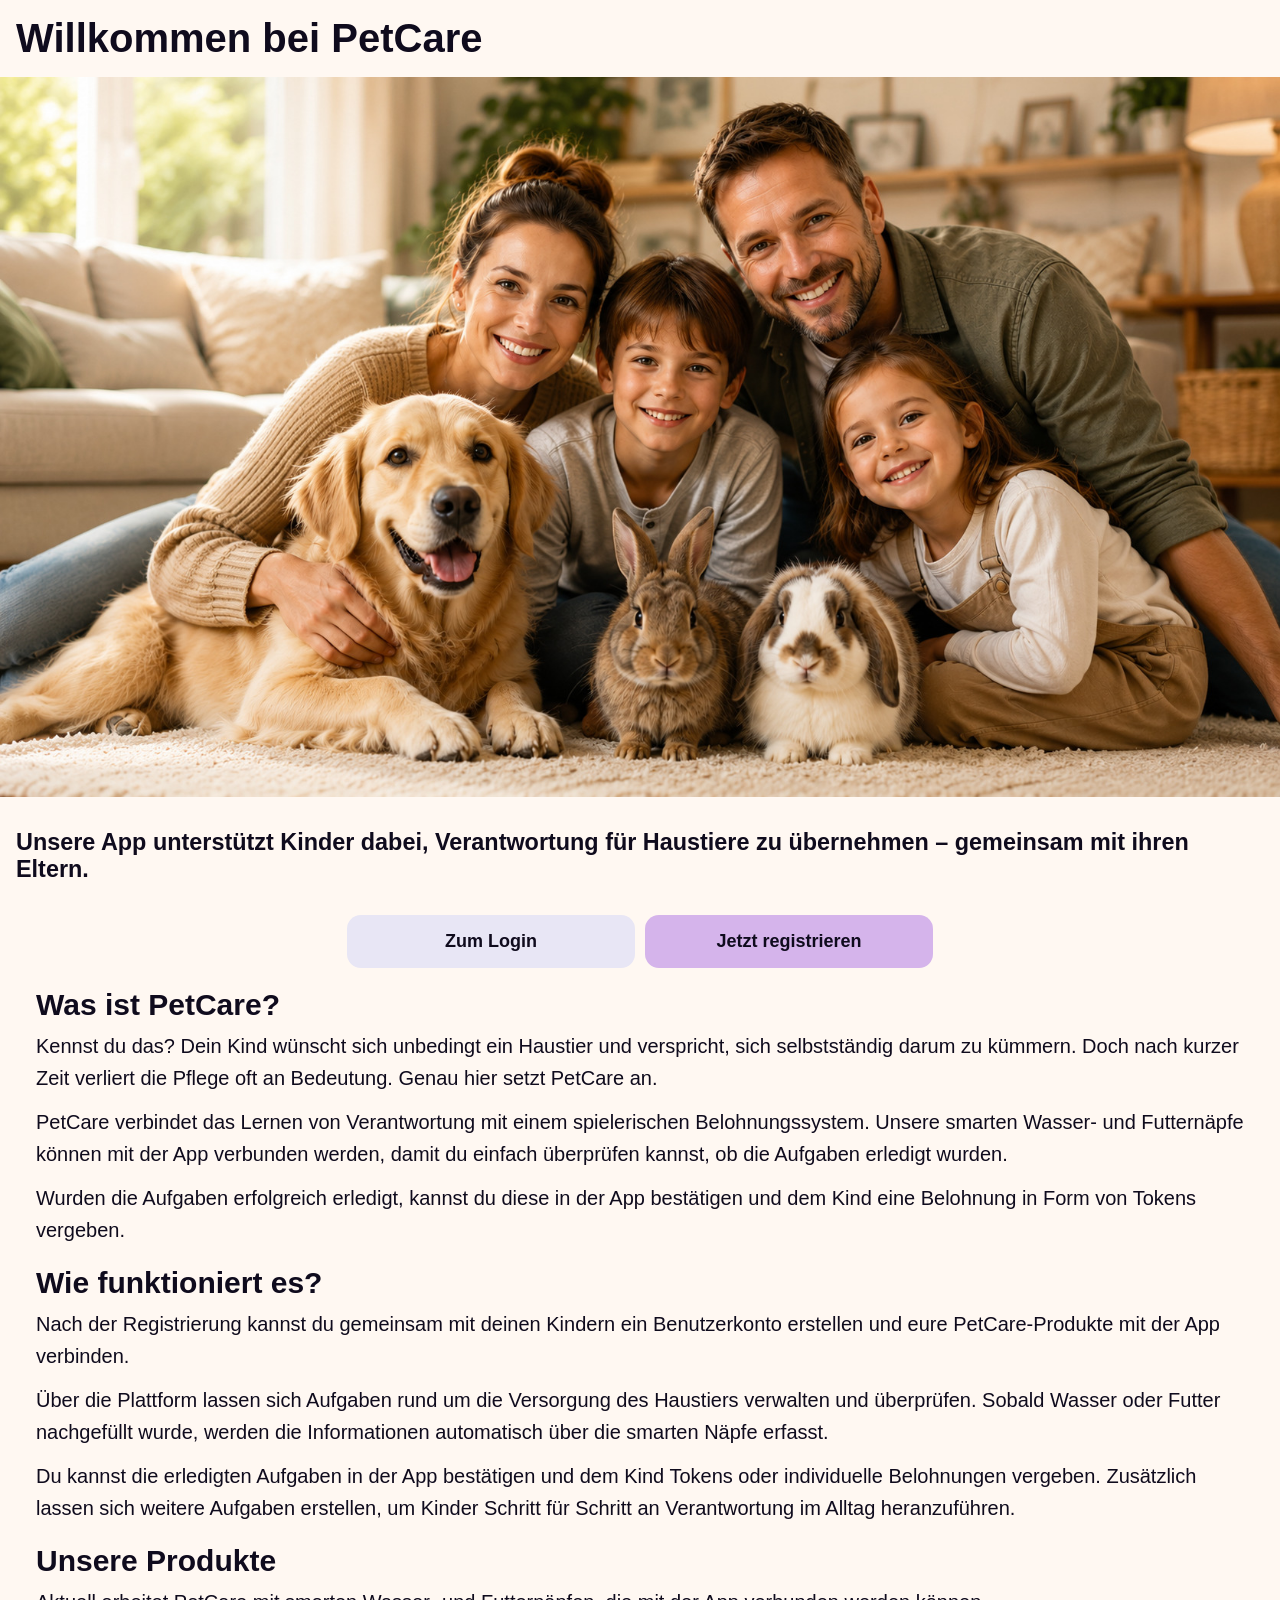
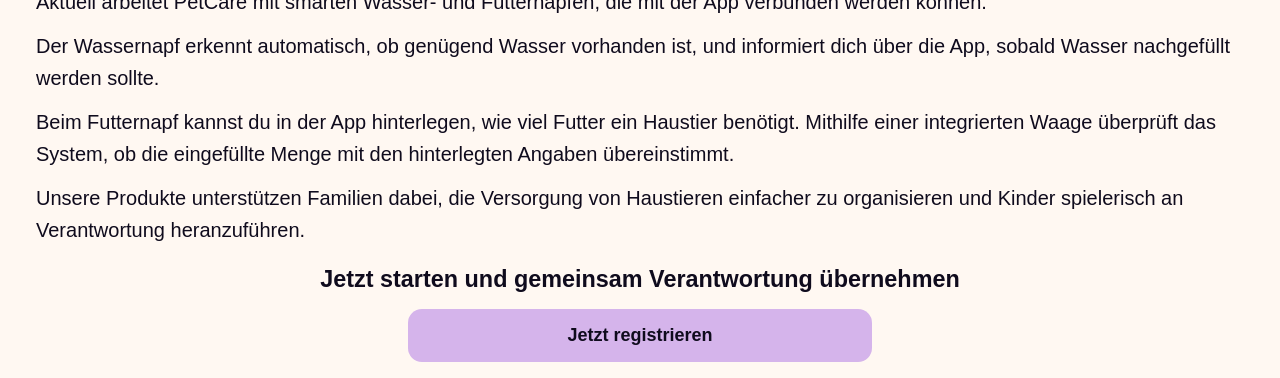
==== commit ff102419: "Bereinigung Code CSS und HTML" ====
--- a/index.html
+++ b/index.html
@@ -1,14 +1,17 @@
 <!DOCTYPE html>
 <html lang="de">
+
 <head>
   <meta charset="UTF-8" />
-  <meta name="viewport" content="width=device-width, initial-scale=1.0, user-scalable=no">
+  <meta name="viewport" content="width=device-width, initial-scale=1.0">
   <title>PetCare</title>
   <link rel="icon" type="image/png" href="assets/favicon.png">
+
   <script>
     const t = localStorage.getItem('theme') || 'light';
     document.documentElement.setAttribute('data-theme', t);
   </script>
+  
   <link rel="stylesheet" href="css/global.css" />
   <link rel="stylesheet" href="css/pages.css" />
   <link rel="stylesheet" href="css/responsive.css" />
@@ -33,23 +36,23 @@
 
     <div class="sectionInfo">
       <h2>Was ist PetCare?</h2>
-      <p>Kennen Sie das? Ihr Kind wünscht sich unbedingt ein Haustier und verspricht, sich selbstständig darum zu kümmern. Doch nach kurzer Zeit verliert die Pflege oft an Bedeutung. Genau hier setzt PetCare an.</p>
-      <p>PetCare verbindet das Lernen von Verantwortung mit einem spielerischen Belohnungssystem. Unsere smarten Wasser- und Futternäpfe können mit der App verbunden werden, damit Eltern einfach überprüfen können, ob die Aufgaben erledigt wurden.</p>
-      <p>Wurden die Aufgaben erfolgreich erledigt, können Eltern diese in der App bestätigen und dem Kind eine Belohnung in Form von Tokens vergeben.</p>
+      <p>Kennst du das? Dein Kind wünscht sich unbedingt ein Haustier und verspricht, sich selbstständig darum zu kümmern. Doch nach kurzer Zeit verliert die Pflege oft an Bedeutung. Genau hier setzt PetCare an.</p>
+      <p>PetCare verbindet das Lernen von Verantwortung mit einem spielerischen Belohnungssystem. Unsere smarten Wasser- und Futternäpfe können mit der App verbunden werden, damit du einfach überprüfen kannst, ob die Aufgaben erledigt wurden.</p>
+      <p>Wurden die Aufgaben erfolgreich erledigt, kannst du diese in der App bestätigen und dem Kind eine Belohnung in Form von Tokens vergeben.</p>
     </div>
 
     <div class="sectionInfo">
       <h2>Wie funktioniert es?</h2>
-      <p>Nach der Registrierung können Eltern und Kinder gemeinsam ein Benutzerkonto erstellen und ihre PetCare-Produkte mit der App verbinden.</p>
+      <p>Nach der Registrierung kannst du gemeinsam mit deinen Kindern ein Benutzerkonto erstellen und eure PetCare-Produkte mit der App verbinden.</p>
       <p>Über die Plattform lassen sich Aufgaben rund um die Versorgung des Haustiers verwalten und überprüfen. Sobald Wasser oder Futter nachgefüllt wurde, werden die Informationen automatisch über die smarten Näpfe erfasst.</p>
-      <p>Eltern können die erledigten Aufgaben in der App bestätigen und dem Kind Tokens oder individuelle Belohnungen vergeben. Zusätzlich lassen sich weitere Aufgaben erstellen, um Kinder Schritt für Schritt an Verantwortung im Alltag heranzuführen.</p>
+      <p>Du kannst die erledigten Aufgaben in der App bestätigen und dem Kind Tokens oder individuelle Belohnungen vergeben. Zusätzlich lassen sich weitere Aufgaben erstellen, um Kinder Schritt für Schritt an Verantwortung im Alltag heranzuführen.</p>
     </div>
 
     <div class="sectionInfo">
       <h2>Unsere Produkte</h2>
       <p>Aktuell arbeitet PetCare mit smarten Wasser- und Futternäpfen, die mit der App verbunden werden können.</p>
-      <p>Der Wassernapf erkennt automatisch, ob genügend Wasser vorhanden ist, und informiert über die App, sobald Wasser nachgefüllt werden sollte.</p>
-      <p>Beim Futternapf kann in der App hinterlegt werden, wie viel Futter ein Haustier benötigt. Mithilfe einer integrierten Waage überprüft das System, ob die eingefüllte Menge mit den hinterlegten Angaben übereinstimmt.</p>
+      <p>Der Wassernapf erkennt automatisch, ob genügend Wasser vorhanden ist, und informiert dich über die App, sobald Wasser nachgefüllt werden sollte.</p>
+      <p>Beim Futternapf kannst du in der App hinterlegen, wie viel Futter ein Haustier benötigt. Mithilfe einer integrierten Waage überprüft das System, ob die eingefüllte Menge mit den hinterlegten Angaben übereinstimmt.</p>
       <p>Unsere Produkte unterstützen Familien dabei, die Versorgung von Haustieren einfacher zu organisieren und Kinder spielerisch an Verantwortung heranzuführen.</p>
     </div>
 
--- a/css/global.css
+++ b/css/global.css
@@ -11,13 +11,8 @@
 }
 
 body.no-scroll {
+  height: 100vh;
   overflow: hidden;
-  height: 100vh;
-}
-
-body.no-scroll .app {
-  overflow: hidden;
-  height: 100vh;
 }
 
 /* ------------------------------------------------- FARBEN ----------------------------------------------------- */
@@ -41,6 +36,10 @@
   --shadow-md:             0 4px 24px rgba(98, 68, 180, 0.13);
   --purple-dark:           #4a3490;
   --red-light:             #FEF0F0;
+
+  --color-check-border:    #C4B5FD;
+  --color-token:           #d97706;
+  --color-placeholder:     #B8B6D0;
 }
 
 /* ------------------------------------------------- DARK MODE ----------------------------------------------------- */
@@ -237,6 +236,7 @@
 label {
   display: block;
   margin-bottom: 0.5rem;
+  margin-top: 1rem;
   font-weight: 600;
 }
 
@@ -246,6 +246,7 @@
   width: 100%;
   padding: 0.75rem 1rem;
   border: 1.5px solid var(--border);
+  border-radius: 0.75rem;
   font-family: inherit;
   background: var(--color-surface);
   color: var(--color-text);
@@ -259,27 +260,10 @@
   border-color: var(--color-secondary);
 }
 
-[data-theme="dark"] input[type="email"],
-[data-theme="dark"] input[type="password"],
-[data-theme="dark"] input[type="text"] {
-  background: var(--surface2);
-  color: var(--color-text);
-  border-color: var(--border);
-}
-
 /* ------------------------------------------------- HILFSELEMENTE ----------------------------------------------------- */
 
 .empty-hint {
   font-size: 0.812rem;
   color: var(--text-secondary);
   margin: 0;
-}
-
-/* ------------------------------------------------- SONSTIGES ----------------------------------------------------- */
-
-main.page {
-  overflow: visible;
-  -webkit-overflow-scrolling: touch;
-  padding-bottom: 8.75rem;
-  scroll-padding-bottom: 8.75rem;
 }
--- a/css/pages.css
+++ b/css/pages.css
@@ -209,7 +209,7 @@
   width: 1.375rem;
   height: 1.375rem;
   border-radius: 50%;
-  border: 2px solid #C4B5FD;
+  border: 2px solid var(--color-check-border);
   background: #fff;
   flex-shrink: 0;
   display: flex;
@@ -281,7 +281,7 @@
 .mini-kid-card p {
   font-size: 0.812rem;
   font-weight: 700;
-  color: #d97706;
+  color: var(--color-token);
   margin: 0;
 }
 
@@ -345,9 +345,7 @@
 
 /* ------------------------------------------------- NÄPFE ----------------------------------------------------- */
 
-/* Nutzt: .mini-pet-card, .btn-add-child, .empty-hint */
-
-/* ── Pet Status Row (Mini-Pet-Card) ── */
+/* ── Pet Status in Cards ── */
 .pet-status-row {
   display: flex;
   align-items: center;
@@ -358,10 +356,6 @@
 }
 
 .pet-status-sep {
-  color: var(--text-secondary);
-}
-
-.pet-status-food {
   color: var(--text-secondary);
 }
 
@@ -537,7 +531,7 @@
   width: 1.375rem;
   height: 1.375rem;
   border-radius: 50%;
-  border: 2px solid #C4B5FD;
+  border: 2px solid var(--color-check-border);
   background: #fff;
   flex-shrink: 0;
   display: flex;
@@ -568,6 +562,41 @@
 .animal-task-row.done .animal-task-label {
   color: var(--text-secondary);
   text-decoration: line-through;
+}
+
+/* ── Chart ── */
+.canvas-wrapper {
+  position: relative;
+  width: 100%;
+  height: 200px;
+  margin-top: 12px;
+}
+
+.chart-range-btns {
+  display: flex;
+  gap: 8px;
+  margin-bottom: 4px;
+}
+
+.chart-range-btn {
+  flex: 1;
+  padding: 7px 10px;
+  border-radius: 10px;
+  border: 1.5px solid var(--border);
+  background: var(--color-background);
+  color: var(--text-secondary);
+  font-size: 13px;
+  font-weight: 700;
+  font-family: 'Nunito', sans-serif;
+  cursor: pointer;
+  transition: background 0.2s, color 0.2s, border-color 0.2s;
+  margin: 0;
+}
+
+.chart-range-btn.active {
+  background: var(--color-secondary);
+  color: #fff;
+  border-color: var(--color-secondary);
 }
 
 /* ------------------------------------------------- REGISTER ANIMAL ----------------------------------------------------- */
@@ -611,10 +640,10 @@
 }
 
 .register-animal-form input::placeholder {
-  color: #B8B6D0;
-}
-
-/* ── Icon Picker (Register Animal) ── */
+  color: var(--color-placeholder);
+}
+
+/* ── Icon Picker ── */
 .icon-picker {
   display: grid;
   grid-template-columns: repeat(3, 1fr);
@@ -738,7 +767,7 @@
 .tokens {
   font-size: 0.812rem;
   font-weight: 700;
-  color: #d97706;
+  color: var(--color-token);
   margin: 0;
 }
 
@@ -1017,7 +1046,7 @@
 }
 
 .register-child-form input[type="text"]::placeholder {
-  color: #B8B6D0;
+  color: var(--color-placeholder);
 }
 
 .register-child-actions {
@@ -1028,10 +1057,12 @@
 
 /* ------------------------------------------------- SETTINGS ----------------------------------------------------- */
 
+/* ── Basis-Layout (Hub + Panels) ── */
 .app {
-  min-height: 100vh;
+  height: 100vh;
   position: relative;
-  overflow: hidden;
+  overflow-x: hidden;
+  overflow-y: hidden;
 }
 
 .panel {
@@ -1041,18 +1072,19 @@
   transform: translateX(100%);
   transition: transform 0.32s cubic-bezier(0.4,0,0.2,1);
   overflow-y: auto;
-  min-height: 100vh;
+  height: 100%;
 }
 
 .panel.active { transform: translateX(0); }
 
 #panel-hub {
-  transform: translateX(0);
-  position: relative;
-  min-height: 100vh;
+  position: absolute;
+  inset: 0;
+  height: 100%;
   overflow-y: auto;
 }
 
+/* ── Profil-Banner ── */
 .btn-logout {
   width: 100%;
   padding: 0.812rem;
@@ -1089,6 +1121,7 @@
 .profile-info strong { font-size: 1rem; font-weight: 800; }
 .profile-info span   { font-size: 0.812rem; color: var(--text-secondary); display: block; }
 
+/* ── Navigations-Karten ── */
 .section { margin: 0.5rem 1rem; }
 
 .section-label {
@@ -1144,6 +1177,7 @@
 .card-text strong { font-size: 0.937rem; font-weight: 700; display: block; }
 .card-text span   { font-size: 0.75rem; color: var(--text-secondary); }
 
+/* ── Badge Soon ── */
 .badge-soon {
   font-size: 0.625rem;
   font-weight: 800;
@@ -1153,8 +1187,7 @@
   border-radius: 1.25rem;
 }
 
-span.badge-soon { color: var(--badge-color); background: var(--badge-bg); }
-
+/* ── Einstellungs-Karten ── */
 .settings-card {
   background: var(--color-surface);
   border-radius: 1.125rem;
@@ -1177,6 +1210,7 @@
 .setting-label strong { font-size: 0.937rem; font-weight: 700; }
 .setting-label span   { font-size: 0.75rem; color: var(--text-secondary); display: block; margin-top: 0.062rem; }
 
+/* ── Toggle Switch ── */
 .toggle {
   position: relative;
   width: 3.125rem;
@@ -1210,6 +1244,7 @@
 .toggle input:checked + .toggle-track              { background: var(--color-secondary); }
 .toggle input:checked + .toggle-track::after       { transform: translateX(1.375rem); }
 
+/* ── Theme Picker ── */
 .theme-options {
   display: grid;
   grid-template-columns: 1fr 1fr;
@@ -1263,6 +1298,7 @@
   gap: 0.375rem;
 }
 
+/* ── Coming Soon Banner ── */
 .coming-soon-banner {
   margin: 0 1rem 1rem;
   background: var(--surface2);
@@ -1276,6 +1312,7 @@
 .coming-soon-banner strong   { display: block; font-size: 0.937rem; font-weight: 800; color: var(--text-secondary); }
 .coming-soon-banner p        { font-size: 0.75rem; color: var(--text-secondary); margin-top: 0.25rem; line-height: 1.5; }
 
+/* ── Familie: Mitgliederliste ── */
 .member-list { padding: 0 1rem; }
 
 .member-item {
@@ -1317,8 +1354,6 @@
   font-size: 1rem;
   transition: background 0.15s;
 }
-
-.member-remove:hover { background: var(--red-light); }
 
 .add-form {
   margin: 0 1rem 1rem;
@@ -1375,6 +1410,7 @@
   border-radius: 1.25rem;
 }
 
+/* ── Familie: Einladung ── */
 .invite-box {
   margin: 0 1rem 1rem;
   background: var(--color-primary);
@@ -1417,6 +1453,7 @@
 
 .copy-confirm.show { opacity: 1; }
 
+/* ── Gefahrenbereich ── */
 .danger-card {
   margin: 1rem;
   background: var(--color-surface);
@@ -1460,8 +1497,7 @@
   transition: background 0.15s;
 }
 
-.btn-danger:hover { background: var(--red-light); }
-
+/* ── Modals ── */
 .modal-overlay {
   position: fixed;
   inset: 0;
@@ -1523,12 +1559,9 @@
 
 .btn-confirm-delete:hover { background: #c93030; }
 
-.spacer      { height: 2.5rem; }
+/* ── Hilfselemente ── */
+.spacer { height: 8rem; }
 .section-gap { height: 0.5rem; }
-
-/* ------------------------------------------------- PROFIL ----------------------------------------------------- */
-
-/* Braucht keine eigenen Styles, da es die gleiche Struktur wie die Hub-Seite hat. */
 
 /* ------------------------------------------------- FOOTER ----------------------------------------------------- */
 
--- a/css/responsive.css
+++ b/css/responsive.css
@@ -1,23 +1,748 @@
-
-/* Mobile — Standard (bis 430px) */
-/* dein normaler CSS Code */
-
-/* iPad / Tablet */
+/* ------------------------------------------------- TABLET (431px – 768px) ----------------------------------------------------- */
+
 @media (min-width: 431px) and (max-width: 768px) {
 
+  /* ── Basis ── */
+  body {
+    font-size: 1.125rem;
+  }
+
+  /* ── Headings ── */
+  .page-header h1,
+  .dashboard-header h1,
+  .animal-hero-name {
+    font-size: 2rem;
+  }
+
+  .section-title,
+  .naepfe-card-title {
+    font-size: 1.375rem;
+  }
+
+  .page-header p,
+  .empty-hint,
+  .task-label,
+  .animal-task-label,
+  .naepfe-data-label,
+  .naepfe-data-value {
+    font-size: 1rem;
+  }
+
+  /* ── Buttons ── */
+  button,
+  .btn-primary,
+  .btn-secondary,
+  .btn-dashboard,
+  .btn-add-child,
+  .btn-logout,
+  .btn-cancel,
+  .btn-confirm-delete,
+  .modal-btn-cancel,
+  .modal-btn-confirm,
+  .modal-btn-delete {
+    font-size: 1.0625rem;
+    padding: 0.75rem 1rem;
+  }
+
+  .modal-actions,
+  .register-child-actions,
+  .register-animal-form .actions,
+  .actions {
+    gap: 0.875rem;
+  }
+
+  .btn-danger {
+    font-size: 1rem;
+    padding: 0.75rem 1.8rem;
+  }
+
+  .btn-logout {
+    display: block;
+  }
+
+  /* ── Cards ── */
+  .task-card,
+  .child-card,
+  .mini-kid-card,
+  .mini-pet-card {
+    padding: 1.25rem;
+    min-height: 5rem;
+  }
+
+  .naepfe-card {
+    padding: 1.25rem;
+  }
+
+  .task-card-header h3,
+  .mini-kid-card h3,
+  .mini-pet-card h3 {
+    font-size: 1.0625rem;
+  }
+
+  .task-row,
+  .animal-task-row {
+    padding: 0.875rem 1rem;
+  }
+
+  /* ── Forms ── */
+  .register-animal-form,
+  .register-child-form {
+    padding: 1.75rem;
+    gap: 0.75rem;
+  }
+
+  .register-animal-form input,
+  .register-animal-form select,
+  .register-child-form input[type="text"] {
+    padding: 1rem 1.125rem;
+    font-size: 1.0625rem;
+  }
+
+  label {
+    margin-top: 1rem;
+  }
+
+  input[type="email"],
+  input[type="password"],
+  input[type="text"] {
+    padding: 0.875rem 1rem;
+    border-radius: 0.75rem;
+  }
+
+  /* ── Modals ── */
+  .kids-modal {
+    max-width: 26rem;
+    padding: 2.25rem 2rem;
+  }
+
+  .kids-modal h2 {
+    font-size: 1.375rem;
+  }
+
+  .kids-modal .modal-subtitle {
+    font-size: 0.9375rem;
+  }
+
+  .kids-modal input[type="number"] {
+    padding: 0.875rem 1rem;
+    font-size: 1.0625rem;
+  }
+
+  /* ── Login / Register ── */
+  .petcareLogo {
+    width: 75%;
+    max-width: 14rem;
+  }
+
+  .HeroSectionRegister {
+    margin-bottom: 1.5rem;
+  }
+
+  .IconSection img,
+  .IconSection .icon {
+    height: clamp(4rem, 8vw, 4.5rem);
+    max-width: clamp(4rem, 8vw, 4.5rem);
+  }
+
+  /* ── Landing Page ── */
+  .HeroText {
+    margin: 1.25rem 0;
+  }
+
+  .sectionInfo h2,
+  .sectionInfo p,
+  .sectionCTA {
+    padding-left: 0.5rem;
+    padding-right: 0.5rem;
+  }
+
+  .navigation .btn-secondary,
+  .navigation .btn-primary {
+    flex: 1;
+    max-width: 100%;
+  }
+
+  .sectionCTA .btn-primary {
+    width: clamp(60%, 80vw, 100%);
+  }
+
+  /* ── Pages ── */
+  .page {
+    max-width: 40rem;
+    margin: 0 auto;
+    padding: 2rem 2.5rem 8.75rem;
+  }
+
+  /* ── Settings ── */
+  #panel-hub,
+  .panel {
+    padding-left: 1.5rem;
+    padding-right: 1.5rem;
+  }
+
+  #panel-hub .page-header,
+  .panel .page-header {
+    max-width: 40rem;
+    margin: 0 auto;
+    margin-bottom: 1.5rem;
+    padding-left: 1rem;
+    padding-right: 1rem;
+  }
+
+  .section,
+  .settings-card,
+  .danger-card,
+  .coming-soon-banner,
+  .invite-box,
+  .add-form,
+  .member-list,
+  .theme-options,
+  .btn-logout,
+  .profile-banner {
+    max-width: 40rem;
+    margin-left: auto;
+    margin-right: auto;
+  }
+
+  .card-item {
+    padding: 1.125rem 1.25rem;
+  }
+
+  .card-text strong { font-size: 1.0625rem; }
+  .card-text span   { font-size: 0.875rem; }
+
+  .setting-label strong { font-size: 1.0625rem; }
+  .setting-label span   { font-size: 0.875rem; }
+
+  .setting-row {
+    padding: 1.125rem 1.25rem;
+  }
+
+  .profile-info strong { font-size: 1.125rem; }
+  .profile-info span   { font-size: 0.875rem; }
+
+  .section-label {
+    margin-bottom: 0.5rem;
+    padding-left: 0.25rem;
+  }
+
+  .section {
+    margin-top: 1rem;
+    margin-bottom: 0.5rem;
+  }
+
+  .section-gap { height: 1rem; }
+
+  /* ── Näpfe Detail ── */
+  .animal-hero {
+    padding: 3rem 2rem 2rem;
+    margin-left: -2.5rem;
+    margin-right: -2.5rem;
+    margin-top: -1rem;
+  }
+
+  .btn-back-hero {
+    position: absolute;
+    top: 1rem;
+    left: 2.5rem;
+  }
+
+  .canvas-wrapper {
+    height: 240px;
+  }
+
+  .naepfe-card canvas {
+    min-height: 240px !important;
+  }
+
+  /* ── Tier hinzufügen ── */
+  .icon-picker {
+    grid-template-columns: repeat(3, 1fr);
+    gap: 0.75rem;
+    max-width: 100%;
+    margin: 0 auto;
+  }
+
+  .icon-option {
+    min-width: 4rem;
+  }
 }
 
-/* Small Desktop */
+/* ── Icon-Picker 5 Spalten ab 556px ── */
+@media (min-width: 556px) and (max-width: 768px) {
+  .icon-picker {
+    grid-template-columns: repeat(5, 1fr);
+  }
+}
+
+/* ── Statisch ab 581px ── */
+@media (min-width: 581px) {
+
+  /* ── Footer ── */
+  .bottom-nav {
+    justify-content: center;
+    gap: 3rem;
+    padding-left: 1rem;
+    padding-right: 1rem;
+  }
+
+  /* ── Login / Register ── */
+  .petcareLogo {
+    width: 80%;
+    max-width: 14rem;
+  }
+
+  .HeroSectionRegister,
+  #loginForm,
+  #registerForm {
+    max-width: 32rem;
+    margin-left: auto;
+    margin-right: auto;
+  }
+
+  .form-link {
+    max-width: 32rem;
+    margin-left: auto;
+    margin-right: auto;
+  }
+
+  .IconSection {
+    justify-content: center;
+    gap: 2.95rem;
+    margin-left: auto;
+    margin-right: auto;
+  }
+
+  .IconSection img,
+  .IconSection .icon {
+    height: 4rem;
+    max-width: 4.5rem;
+  }
+
+  /* ── Landing Page ── */
+  .navigation {
+    justify-content: center;
+  }
+
+  .navigation .btn-secondary,
+  .navigation .btn-primary {
+    max-width: 18rem;
+  }
+
+  .sectionCTA .btn-primary {
+    width: 29rem;
+    max-width: 29rem;
+  }
+}
+
+@media (min-width: 769px) {
+  .modal {
+    max-width: 100%;
+    border-radius: 1.5rem;
+  }
+
+  .modal-inner {
+    max-width: 44rem;
+    margin: 0 auto;
+  }
+}
+
+/* ------------------------------------------------- SMALL DESKTOP (769px – 1024px) ----------------------------------------------------- */
+
 @media (min-width: 769px) and (max-width: 1024px) {
 
+  /* ── Basis ── */
+  body {
+    font-size: 1.1875rem;
+  }
+
+  /* ── Headings ── */
+  .page-header h1,
+  .dashboard-header h1,
+  .animal-hero-name {
+    font-size: 2.25rem;
+  }
+
+  .section-title,
+  .naepfe-card-title {
+    font-size: 1.5rem;
+  }
+
+  .page-header p,
+  .empty-hint,
+  .task-label,
+  .animal-task-label,
+  .naepfe-data-label,
+  .naepfe-data-value {
+    font-size: 1.0625rem;
+  }
+
+  /* ── Buttons ── */
+  button,
+  .btn-primary,
+  .btn-secondary,
+  .btn-dashboard,
+  .btn-add-child,
+  .btn-logout,
+  .btn-cancel,
+  .btn-confirm-delete,
+  .modal-btn-cancel,
+  .modal-btn-confirm,
+  .modal-btn-delete {
+    font-size: 1.125rem;
+    padding: 0.875rem 1.25rem;
+  }
+
+  .btn-danger {
+    font-size: 1.0625rem;
+    padding: 0.875rem 2rem;
+  }
+
+  /* ── Cards ── */
+  .task-card,
+  .child-card,
+  .mini-kid-card,
+  .mini-pet-card {
+    padding: 1.375rem;
+    min-height: 5rem;
+  }
+
+  .naepfe-card {
+    padding: 1.375rem;
+  }
+
+  .task-row,
+  .animal-task-row {
+    padding: 1rem 1.125rem;
+  }
+
+  /* ── Forms ── */
+  .register-animal-form,
+  .register-child-form {
+    padding: 2rem;
+  }
+
+  .register-animal-form input,
+  .register-animal-form select,
+  .register-child-form input[type="text"] {
+    padding: 1.125rem;
+    font-size: 1.125rem;
+  }
+
+  input[type="email"],
+  input[type="password"],
+  input[type="text"] {
+    padding: 1rem 1.125rem;
+    font-size: 1.125rem;
+  }
+
+  /* ── Modals ── */
+  .kids-modal {
+    max-width: 30rem;
+    padding: 2.5rem 2.25rem;
+  }
+
+  .kids-modal h2 {
+    font-size: 1.5rem;
+  }
+
+  .kids-modal .modal-subtitle {
+    font-size: 1rem;
+  }
+
+  .kids-modal input[type="number"] {
+    padding: 1rem 1.125rem;
+    font-size: 1.125rem;
+  }
+
+  /* ── Landing Page ── */
+  .HeroText {
+    margin: 1.5rem 0;
+  }
+
+  .sectionInfo h2,
+  .sectionInfo p,
+  .sectionCTA {
+    padding-left: 0.75rem;
+    padding-right: 0.75rem;
+  }
+
+  /* ── Pages ── */
+  .page {
+    max-width: 44rem;
+    padding: 2.5rem 3rem 8.75rem;
+  }
+
+  /* ── Settings ── */
+  #panel-hub,
+  .panel {
+    padding-left: 2rem;
+    padding-right: 2rem;
+  }
+
+  #panel-hub .page-header,
+  .panel .page-header {
+    max-width: 44rem;
+    margin: 0 auto;
+    padding-left: 1.25rem;
+    padding-right: 1.25rem;
+  }
+
+  .section,
+  .settings-card,
+  .danger-card,
+  .coming-soon-banner,
+  .invite-box,
+  .add-form,
+  .member-list,
+  .theme-options,
+  .btn-logout,
+  .profile-banner {
+    max-width: 44rem;
+    margin-left: auto;
+    margin-right: auto;
+  }
+
+  .member-list {
+    padding: 0 1.5rem;
+  }
+
+  .card-item {
+    padding: 1.25rem 1.375rem;
+  }
+
+  .card-text strong { font-size: 1.125rem; }
+  .card-text span   { font-size: 0.9375rem; }
+
+  .setting-label strong { font-size: 1.125rem; }
+  .setting-label span   { font-size: 0.9375rem; }
+
+  .setting-row {
+    padding: 1.25rem 1.375rem;
+  }
+
+  .profile-info strong { font-size: 1.1875rem; }
+  .profile-info span   { font-size: 0.9375rem; }
+
+  /* ── Näpfe Detail ── */
+  .canvas-wrapper {
+    height: 280px;
+  }
+
+  .naepfe-card canvas {
+    min-height: 280px !important;
+  }
+
+  /* ── Tier hinzufügen ── */
+  .icon-picker {
+    grid-template-columns: repeat(5, 1fr);
+  }
 }
 
-/* Desktop */
-@media (min-width: 1025px) and (max-width: 1440px) {
-
-}
-
-/* Large Desktop */
-@media (min-width: 1441px) {
-
+/* ------------------------------------------------- DESKTOP (1025px+) ----------------------------------------------------- */
+
+@media (min-width: 1025px) {
+
+  /* ── Basis ── */
+  body {
+    font-size: 1.25rem;
+  }
+
+  /* ── Headings ── */
+  .page-header h1,
+  .dashboard-header h1,
+  .animal-hero-name {
+    font-size: 2.5rem;
+  }
+
+  .section-title,
+  .naepfe-card-title {
+    font-size: 1.625rem;
+  }
+
+  .page-header p,
+  .empty-hint,
+  .task-label,
+  .animal-task-label,
+  .naepfe-data-label,
+  .naepfe-data-value {
+    font-size: 1.125rem;
+  }
+
+  /* ── Buttons ── */
+  button,
+  .btn-primary,
+  .btn-secondary,
+  .btn-dashboard,
+  .btn-add-child,
+  .btn-logout,
+  .btn-cancel,
+  .btn-confirm-delete,
+  .modal-btn-cancel,
+  .modal-btn-confirm,
+  .modal-btn-delete {
+    font-size: 1.125rem;
+    padding: 0.875rem 1.25rem;
+  }
+
+  .btn-danger {
+    font-size: 1.0625rem;
+    padding: 0.875rem 2rem;
+  }
+
+  /* ── Cards ── */
+  .task-card,
+  .child-card,
+  .mini-kid-card,
+  .mini-pet-card {
+    padding: 1.375rem;
+    min-height: 5rem;
+  }
+
+  .naepfe-card {
+    padding: 1.375rem;
+  }
+
+  .task-row,
+  .animal-task-row {
+    padding: 1rem 1.125rem;
+  }
+
+  /* ── Forms ── */
+  .register-animal-form,
+  .register-child-form {
+    padding: 2rem;
+  }
+
+  .register-animal-form input,
+  .register-animal-form select,
+  .register-child-form input[type="text"] {
+    padding: 1.125rem;
+    font-size: 1.125rem;
+  }
+
+  input[type="email"],
+  input[type="password"],
+  input[type="text"] {
+    padding: 1rem 1.125rem;
+    font-size: 1.125rem;
+  }
+
+  /* ── Modals ── */
+  .kids-modal {
+    max-width: 30rem;
+    padding: 2.5rem 2.25rem;
+  }
+
+  .kids-modal h2 {
+    font-size: 1.5rem;
+  }
+
+  .kids-modal .modal-subtitle {
+    font-size: 1rem;
+  }
+
+  .kids-modal input[type="number"] {
+    padding: 1rem 1.125rem;
+    font-size: 1.125rem;
+  }
+
+  /* ── Tier hinzufügen ── */
+  .icon-picker {
+    grid-template-columns: repeat(5, 1fr);
+  }
+
+  /* ── Pages ── */
+  .page {
+    max-width: 48rem;
+    padding: 3rem 4rem 8.75rem;
+  }
+
+  /* ── Settings ── */
+  #panel-hub,
+  .panel {
+    padding-left: 3rem;
+    padding-right: 3rem;
+  }
+
+  #panel-hub .page-header,
+  .panel .page-header {
+    max-width: 48rem;
+    margin: 0 auto;
+    padding-left: 1.5rem;
+    padding-right: 1.5rem;
+  }
+
+  .section,
+  .settings-card,
+  .danger-card,
+  .coming-soon-banner,
+  .invite-box,
+  .add-form,
+  .member-list,
+  .theme-options,
+  .btn-logout,
+  .profile-banner {
+    max-width: 48rem;
+    margin-left: auto;
+    margin-right: auto;
+  }
+
+  .member-list {
+    padding: 0 1.5rem;
+  }
+
+  .card-item {
+    padding: 1.25rem 1.375rem;
+  }
+
+  .card-text strong { font-size: 1.125rem; }
+  .card-text span   { font-size: 0.9375rem; }
+
+  .setting-label strong { font-size: 1.125rem; }
+  .setting-label span   { font-size: 0.9375rem; }
+
+  .setting-row {
+    padding: 1.25rem 1.375rem;
+  }
+
+  .profile-info strong { font-size: 1.1875rem; }
+  .profile-info span   { font-size: 0.9375rem; }
+
+  /* ── Modal ── */
+  .modal-inner {
+    max-width: 48rem;
+  }
+
+  /* ── Charts ── */
+  .canvas-wrapper {
+    height: 300px;
+  }
+
+  .naepfe-card canvas {
+    min-height: 300px !important;
+  }
+
+  /* ── Landing Page ── */
+  .HeroText {
+    margin: 2rem 0;
+  }
+
+  .sectionInfo h2,
+  .sectionInfo p,
+  .sectionCTA {
+    padding-left: 1.25rem;
+    padding-right: 1.25rem;
+  }
+
+  .navigation .btn-secondary,
+  .navigation .btn-primary {
+    padding: 1rem 1.5rem;
+    font-size: 1.125rem;
+  }
+
+  .sectionCTA .btn-primary {
+    padding: 1rem 1.5rem;
+    font-size: 1.125rem;
+  }
 }
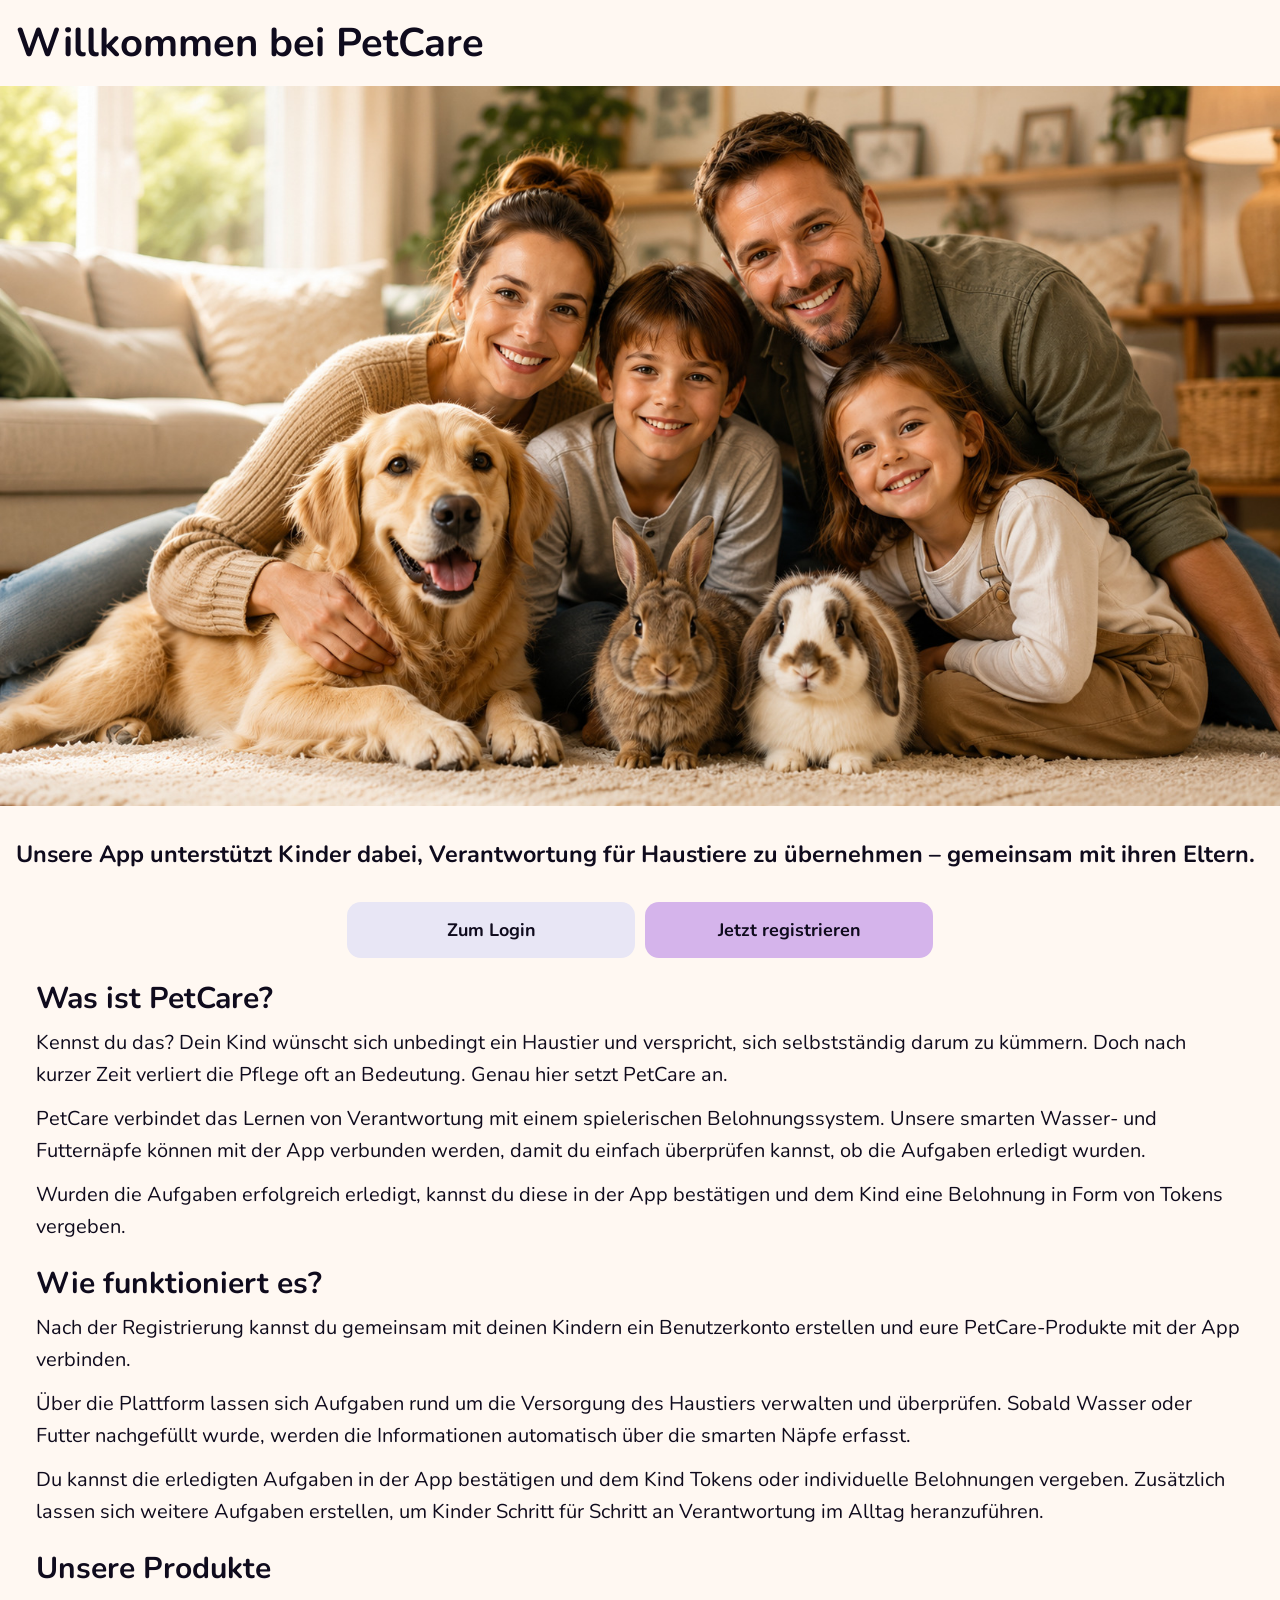
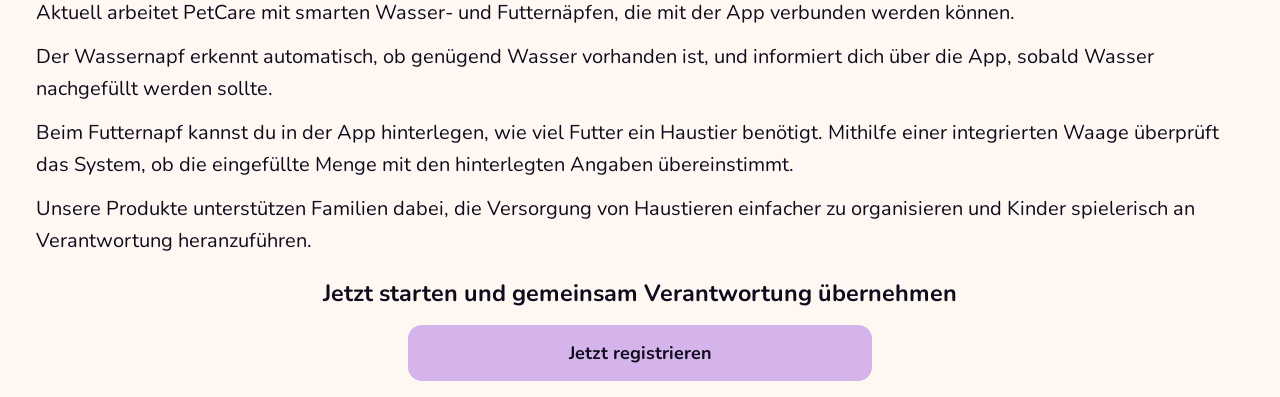
==== commit 51336e98: "Letzte Anpassungen und Bereinigungen" ====
--- a/index.html
+++ b/index.html
@@ -12,6 +12,10 @@
     document.documentElement.setAttribute('data-theme', t);
   </script>
   
+  <link rel="preconnect" href="https://fonts.googleapis.com">
+  <link rel="preconnect" href="https://fonts.gstatic.com" crossorigin>
+  <link href="https://fonts.googleapis.com/css2?family=Nunito:wght@400;600;700;800&display=swap" rel="stylesheet">
+
   <link rel="stylesheet" href="css/global.css" />
   <link rel="stylesheet" href="css/pages.css" />
   <link rel="stylesheet" href="css/responsive.css" />
--- a/css/pages.css
+++ b/css/pages.css
@@ -1561,7 +1561,7 @@
 
 /* ── Hilfselemente ── */
 .spacer { height: 8rem; }
-.section-gap { height: 0.5rem; }
+.section-gap { height: 2rem; }
 
 /* ------------------------------------------------- FOOTER ----------------------------------------------------- */
 
--- a/css/responsive.css
+++ b/css/responsive.css
@@ -539,9 +539,9 @@
   }
 }
 
-/* ------------------------------------------------- DESKTOP (1025px+) ----------------------------------------------------- */
-
-@media (min-width: 1025px) {
+/* ------------------------------------------------- DESKTOP (1025px – 1440px) ----------------------------------------------------- */
+
+@media (min-width: 1025px) and (max-width: 1440px) {
 
   /* ── Basis ── */
   body {
@@ -745,4 +745,213 @@
     padding: 1rem 1.5rem;
     font-size: 1.125rem;
   }
+}
+
+/* ------------------------------------------------- LARGE DESKTOP (1441px+) ----------------------------------------------------- */
+
+@media (min-width: 1441px) {
+
+  /* ── Basis ── */
+  body {
+    font-size: 1.25rem;
+  }
+
+  /* ── Headings ── */
+  .page-header h1,
+  .dashboard-header h1,
+  .animal-hero-name {
+    font-size: 2.5rem;
+  }
+
+  .section-title,
+  .naepfe-card-title {
+    font-size: 1.625rem;
+  }
+
+  .page-header p,
+  .empty-hint,
+  .task-label,
+  .animal-task-label,
+  .naepfe-data-label,
+  .naepfe-data-value {
+    font-size: 1.125rem;
+  }
+
+  /* ── Buttons ── */
+  button,
+  .btn-primary,
+  .btn-secondary,
+  .btn-dashboard,
+  .btn-add-child,
+  .btn-logout,
+  .btn-cancel,
+  .btn-confirm-delete,
+  .modal-btn-cancel,
+  .modal-btn-confirm,
+  .modal-btn-delete {
+    font-size: 1.125rem;
+    padding: 0.875rem 1.25rem;
+  }
+
+  .btn-danger {
+    font-size: 1.0625rem;
+    padding: 0.875rem 2rem;
+  }
+
+  /* ── Cards ── */
+  .task-card,
+  .child-card,
+  .mini-kid-card,
+  .mini-pet-card {
+    padding: 1.375rem;
+    min-height: 5rem;
+  }
+
+  .naepfe-card {
+    padding: 1.375rem;
+  }
+
+  .task-row,
+  .animal-task-row {
+    padding: 1rem 1.125rem;
+  }
+
+  /* ── Forms ── */
+  .register-animal-form,
+  .register-child-form {
+    padding: 2rem;
+  }
+
+  .register-animal-form input,
+  .register-animal-form select,
+  .register-child-form input[type="text"] {
+    padding: 1.125rem;
+    font-size: 1.125rem;
+  }
+
+  input[type="email"],
+  input[type="password"],
+  input[type="text"] {
+    padding: 1rem 1.125rem;
+    font-size: 1.125rem;
+  }
+
+  /* ── Modals ── */
+  .kids-modal {
+    max-width: 30rem;
+    padding: 2.5rem 2.25rem;
+  }
+
+  .kids-modal h2 {
+    font-size: 1.5rem;
+  }
+
+  .kids-modal .modal-subtitle {
+    font-size: 1rem;
+  }
+
+  .kids-modal input[type="number"] {
+    padding: 1rem 1.125rem;
+    font-size: 1.125rem;
+  }
+
+  /* ── Tier hinzufügen ── */
+  .icon-picker {
+    grid-template-columns: repeat(5, 1fr);
+  }
+
+  /* ── Pages ── */
+  .page {
+    max-width: 48rem;
+    padding: 3rem 4rem 8.75rem;
+    margin: 0 auto;
+  }
+
+  /* ── Settings ── */
+  #panel-hub,
+  .panel {
+    padding-left: 3rem;
+    padding-right: 3rem;
+  }
+
+  #panel-hub .page-header,
+  .panel .page-header {
+    max-width: 48rem;
+    margin: 0 auto;
+    padding-left: 1.5rem;
+    padding-right: 1.5rem;
+  }
+
+  .section,
+  .settings-card,
+  .danger-card,
+  .coming-soon-banner,
+  .invite-box,
+  .add-form,
+  .member-list,
+  .theme-options,
+  .btn-logout,
+  .profile-banner {
+    max-width: 48rem;
+    margin-left: auto;
+    margin-right: auto;
+  }
+
+  .member-list {
+    padding: 0 1.5rem;
+  }
+
+  .card-item {
+    padding: 1.25rem 1.375rem;
+  }
+
+  .card-text strong { font-size: 1.125rem; }
+  .card-text span   { font-size: 0.9375rem; }
+
+  .setting-label strong { font-size: 1.125rem; }
+  .setting-label span   { font-size: 0.9375rem; }
+
+  .setting-row {
+    padding: 1.25rem 1.375rem;
+  }
+
+  .profile-info strong { font-size: 1.1875rem; }
+  .profile-info span   { font-size: 0.9375rem; }
+
+  /* ── Modal ── */
+  .modal-inner {
+    max-width: 48rem;
+  }
+
+  /* ── Charts ── */
+  .canvas-wrapper {
+    height: 300px;
+  }
+
+  .naepfe-card canvas {
+    min-height: 300px !important;
+  }
+
+  /* ── Landing Page ── */
+  .HeroText {
+    margin: 2rem 0;
+  }
+
+  .sectionInfo h2,
+  .sectionInfo p,
+  .sectionCTA {
+    padding-left: 1.25rem;
+    padding-right: 1.25rem;
+  }
+
+  .navigation .btn-secondary,
+  .navigation .btn-primary {
+    padding: 1rem 1.5rem;
+    font-size: 1.125rem;
+  }
+
+  .sectionCTA .btn-primary {
+    padding: 1rem 1.5rem;
+    font-size: 1.125rem;
+  }
 }
